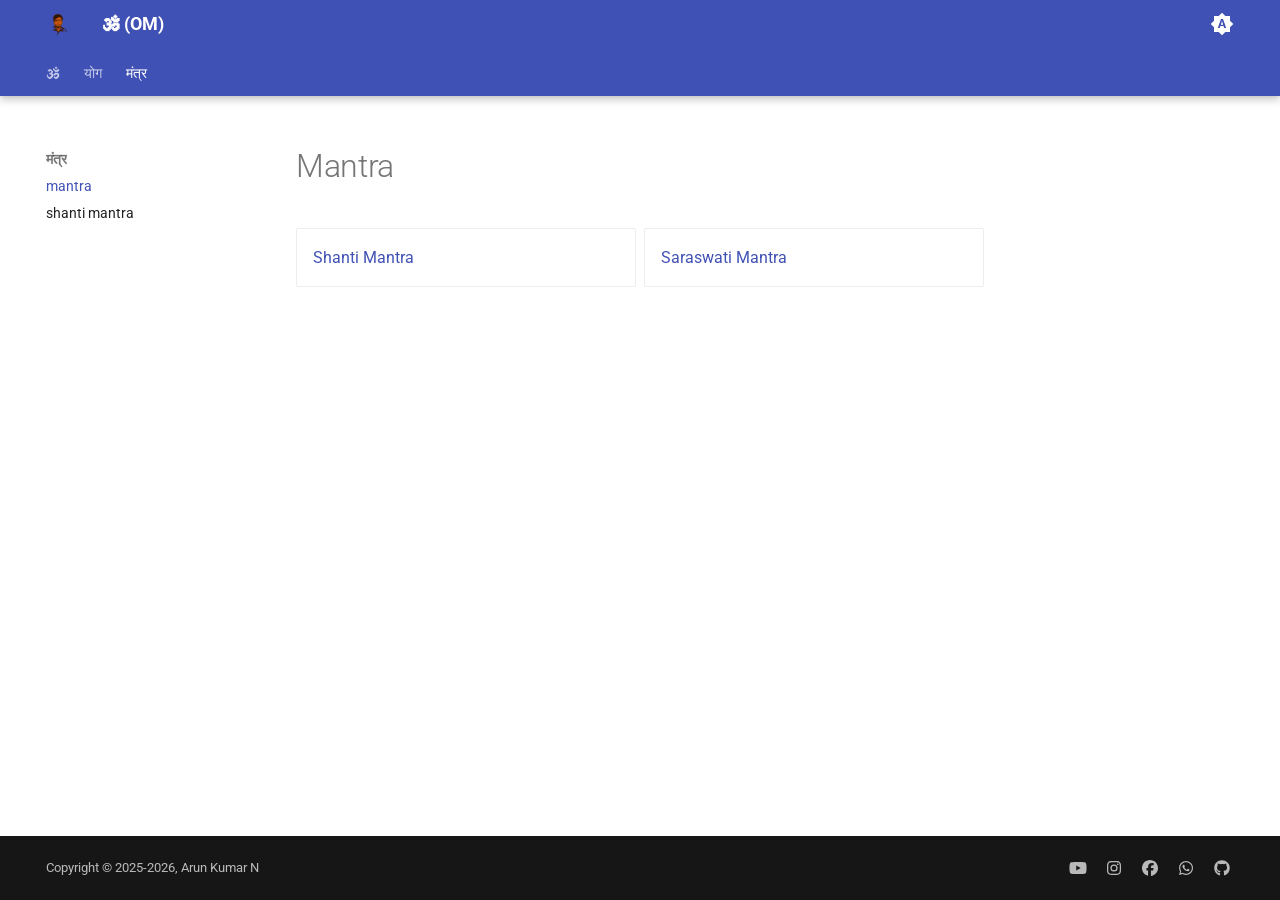
==== mantra/index.html @ 15a78f86 "Deployed cb473a7 with MkDocs version: 1.6.1" ====
<!doctype html>
<html lang="en" class="no-js">
  <head>
    
    <meta charset="utf-8">
    <meta name="viewport" content="width=device-width,initial-scale=1">
    
    
        <meta name="author" content="Arun kumar N">
    
    
        <link rel="canonical" href="https://om.arunkumarn.in/mantra/">
    
    
        <link rel="prev" href="../yoga/patanjali-yoga-sutra/">
    
    
        <link rel="next" href="shanti_mantra/">
    
    
    <link rel="icon" href="../assets/image/favicon.png">

    <meta property="og:type" content="website" />
    
    
    
        <meta property="og:url" content="https://om.arunkumarn.in/mantra/">
    
    <meta property="og:site_name" content="🕉 (OM)" />
    


    <meta name="twitter:card" content="summary" />
    
    
    
    <meta name="twitter:site" content="@arunkumarn_eee" />
    
    <meta name="twitter:creator" content="@arunkumarn_eee" />

    
      
        <title>mantra - 🕉 (OM)</title>
      
    
    
      <link rel="stylesheet" href="../assets/stylesheets/main.ec1eaa64.min.css">
      
        
        <link rel="stylesheet" href="../assets/stylesheets/palette.ab4e12ef.min.css">
      
      


    
    
      
    
    
      
        
        
        <link rel="preconnect" href="https://fonts.gstatic.com" crossorigin>
        <link rel="stylesheet" href="https://fonts.googleapis.com/css?family=Roboto:300,300i,400,400i,700,700i%7CRoboto+Mono:400,400i,700,700i&display=fallback">
        <style>:root{--md-text-font:"Roboto";--md-code-font:"Roboto Mono"}</style>
      
    
    
      <link rel="stylesheet" href="../stylesheets/extra.css">
    
    <script>__md_scope=new URL("..",location),__md_hash=e=>[...e].reduce(((e,_)=>(e<<5)-e+_.charCodeAt(0)),0),__md_get=(e,_=localStorage,t=__md_scope)=>JSON.parse(_.getItem(t.pathname+"."+e)),__md_set=(e,_,t=localStorage,a=__md_scope)=>{try{t.setItem(a.pathname+"."+e,JSON.stringify(_))}catch(e){}}</script>
    
      

    
    
  </head>
  
  
    
    
      
    
    
    
    
    <body dir="ltr" data-md-color-scheme="default" data-md-color-primary="black" data-md-color-accent="amber">
  
    
    <input class="md-toggle" data-md-toggle="drawer" type="checkbox" id="__drawer" autocomplete="off">
    <input class="md-toggle" data-md-toggle="search" type="checkbox" id="__search" autocomplete="off">
    <label class="md-overlay" for="__drawer"></label>
    <div data-md-component="skip">
      
        
        <a href="#mantra" class="md-skip">
          Skip to content
        </a>
      
    </div>
    <div data-md-component="announce">
      
    </div>
    
    
      

  

<header class="md-header md-header--shadow md-header--lifted" data-md-component="header">
  <nav class="md-header__inner md-grid" aria-label="Header">
    <a href=".." title="🕉 (OM)" class="md-header__button md-logo" aria-label="🕉 (OM)" data-md-component="logo">
      
  <img src="../assets/image/favicon.png" alt="logo">

    </a>
    <label class="md-header__button md-icon" for="__drawer">
      
      <svg xmlns="http://www.w3.org/2000/svg" viewBox="0 0 24 24"><path d="M3 6h18v2H3zm0 5h18v2H3zm0 5h18v2H3z"/></svg>
    </label>
    <div class="md-header__title" data-md-component="header-title">
      <div class="md-header__ellipsis">
        <div class="md-header__topic">
          <span class="md-ellipsis">
            🕉 (OM)
          </span>
        </div>
        <div class="md-header__topic" data-md-component="header-topic">
          <span class="md-ellipsis">
            
              mantra
            
          </span>
        </div>
      </div>
    </div>
    
      
        <form class="md-header__option" data-md-component="palette">
  
    
    
    
    <input class="md-option" data-md-color-media="(prefers-color-scheme)" data-md-color-scheme="default" data-md-color-primary="black" data-md-color-accent="amber"  aria-label="Switch to light mode"  type="radio" name="__palette" id="__palette_0">
    
      <label class="md-header__button md-icon" title="Switch to light mode" for="__palette_1" hidden>
        <svg xmlns="http://www.w3.org/2000/svg" viewBox="0 0 24 24"><path d="m14.3 16-.7-2h-3.2l-.7 2H7.8L11 7h2l3.2 9zM20 8.69V4h-4.69L12 .69 8.69 4H4v4.69L.69 12 4 15.31V20h4.69L12 23.31 15.31 20H20v-4.69L23.31 12zm-9.15 3.96h2.3L12 9z"/></svg>
      </label>
    
  
    
    
    
    <input class="md-option" data-md-color-media="(prefers-color-scheme: light)" data-md-color-scheme="default" data-md-color-primary="indigo" data-md-color-accent="deep-orange"  aria-label="Switch to dark mode"  type="radio" name="__palette" id="__palette_1">
    
      <label class="md-header__button md-icon" title="Switch to dark mode" for="__palette_2" hidden>
        <svg xmlns="http://www.w3.org/2000/svg" viewBox="0 0 24 24"><path d="M12 8a4 4 0 0 0-4 4 4 4 0 0 0 4 4 4 4 0 0 0 4-4 4 4 0 0 0-4-4m0 10a6 6 0 0 1-6-6 6 6 0 0 1 6-6 6 6 0 0 1 6 6 6 6 0 0 1-6 6m8-9.31V4h-4.69L12 .69 8.69 4H4v4.69L.69 12 4 15.31V20h4.69L12 23.31 15.31 20H20v-4.69L23.31 12z"/></svg>
      </label>
    
  
    
    
    
    <input class="md-option" data-md-color-media="(prefers-color-scheme: dark)" data-md-color-scheme="slate" data-md-color-primary="black" data-md-color-accent="amber"  aria-label="Switch to system preference"  type="radio" name="__palette" id="__palette_2">
    
      <label class="md-header__button md-icon" title="Switch to system preference" for="__palette_0" hidden>
        <svg xmlns="http://www.w3.org/2000/svg" viewBox="0 0 24 24"><path d="M12 18c-.89 0-1.74-.2-2.5-.55C11.56 16.5 13 14.42 13 12s-1.44-4.5-3.5-5.45C10.26 6.2 11.11 6 12 6a6 6 0 0 1 6 6 6 6 0 0 1-6 6m8-9.31V4h-4.69L12 .69 8.69 4H4v4.69L.69 12 4 15.31V20h4.69L12 23.31 15.31 20H20v-4.69L23.31 12z"/></svg>
      </label>
    
  
</form>
      
    
    
      <script>var palette=__md_get("__palette");if(palette&&palette.color){if("(prefers-color-scheme)"===palette.color.media){var media=matchMedia("(prefers-color-scheme: light)"),input=document.querySelector(media.matches?"[data-md-color-media='(prefers-color-scheme: light)']":"[data-md-color-media='(prefers-color-scheme: dark)']");palette.color.media=input.getAttribute("data-md-color-media"),palette.color.scheme=input.getAttribute("data-md-color-scheme"),palette.color.primary=input.getAttribute("data-md-color-primary"),palette.color.accent=input.getAttribute("data-md-color-accent")}for(var[key,value]of Object.entries(palette.color))document.body.setAttribute("data-md-color-"+key,value)}</script>
    
    
    
    
  </nav>
  
    
      
<nav class="md-tabs" aria-label="Tabs" data-md-component="tabs">
  <div class="md-grid">
    <ul class="md-tabs__list">
      
        
  
  
  
  
    <li class="md-tabs__item">
      <a href=".." class="md-tabs__link">
        
  
  
    
  
  🕉

      </a>
    </li>
  

      
        
  
  
  
  
    
    
      <li class="md-tabs__item">
        <a href="../yoga/" class="md-tabs__link">
          
  
  
  योग

        </a>
      </li>
    
  

      
        
  
  
  
    
  
  
    
    
      <li class="md-tabs__item md-tabs__item--active">
        <a href="./" class="md-tabs__link">
          
  
  
  मंत्र

        </a>
      </li>
    
  

      
    </ul>
  </div>
</nav>
    
  
</header>
    
    <div class="md-container" data-md-component="container">
      
      
        
      
      <main class="md-main" data-md-component="main">
        <div class="md-main__inner md-grid">
          
            
              
              <div class="md-sidebar md-sidebar--primary" data-md-component="sidebar" data-md-type="navigation" >
                <div class="md-sidebar__scrollwrap">
                  <div class="md-sidebar__inner">
                    


  


<nav class="md-nav md-nav--primary md-nav--lifted" aria-label="Navigation" data-md-level="0">
  <label class="md-nav__title" for="__drawer">
    <a href=".." title="🕉 (OM)" class="md-nav__button md-logo" aria-label="🕉 (OM)" data-md-component="logo">
      
  <img src="../assets/image/favicon.png" alt="logo">

    </a>
    🕉 (OM)
  </label>
  
  <ul class="md-nav__list" data-md-scrollfix>
    
      
      
  
  
  
  
    <li class="md-nav__item">
      <a href=".." class="md-nav__link">
        
  
  
  <span class="md-ellipsis">
    
  
    🕉
  

    
  </span>
  
  

      </a>
    </li>
  

    
      
      
  
  
  
  
    
    
    
    
      
      
    
    
    <li class="md-nav__item md-nav__item--nested">
      
        
        
        <input class="md-nav__toggle md-toggle " type="checkbox" id="__nav_2" >
        
          
          <label class="md-nav__link" for="__nav_2" id="__nav_2_label" tabindex="0">
            
  
  
  <span class="md-ellipsis">
    
  
    योग
  

    
  </span>
  
  

            <span class="md-nav__icon md-icon"></span>
          </label>
        
        <nav class="md-nav" data-md-level="1" aria-labelledby="__nav_2_label" aria-expanded="false">
          <label class="md-nav__title" for="__nav_2">
            <span class="md-nav__icon md-icon"></span>
            
  
    योग
  

          </label>
          <ul class="md-nav__list" data-md-scrollfix>
            
              
                
  
  
  
  
    <li class="md-nav__item">
      <a href="../yoga/" class="md-nav__link">
        
  
  
  <span class="md-ellipsis">
    
  
    yoga
  

    
  </span>
  
  

      </a>
    </li>
  

              
            
              
                
  
  
  
  
    <li class="md-nav__item">
      <a href="../yoga/patanjali-yoga-sutra/" class="md-nav__link">
        
  
  
  <span class="md-ellipsis">
    
  
    योगसूत्र
  

    
  </span>
  
  

      </a>
    </li>
  

              
            
          </ul>
        </nav>
      
    </li>
  

    
      
      
  
  
    
  
  
  
    
    
    
    
      
        
        
      
      
    
    
    <li class="md-nav__item md-nav__item--active md-nav__item--section md-nav__item--nested">
      
        
        
        <input class="md-nav__toggle md-toggle " type="checkbox" id="__nav_3" checked>
        
          
          <label class="md-nav__link" for="__nav_3" id="__nav_3_label" tabindex="">
            
  
  
  <span class="md-ellipsis">
    
  
    मंत्र
  

    
  </span>
  
  

            <span class="md-nav__icon md-icon"></span>
          </label>
        
        <nav class="md-nav" data-md-level="1" aria-labelledby="__nav_3_label" aria-expanded="true">
          <label class="md-nav__title" for="__nav_3">
            <span class="md-nav__icon md-icon"></span>
            
  
    मंत्र
  

          </label>
          <ul class="md-nav__list" data-md-scrollfix>
            
              
                
  
  
    
  
  
  
    <li class="md-nav__item md-nav__item--active">
      
      <input class="md-nav__toggle md-toggle" type="checkbox" id="__toc">
      
      
        
      
      
      <a href="./" class="md-nav__link md-nav__link--active">
        
  
  
  <span class="md-ellipsis">
    
  
    mantra
  

    
  </span>
  
  

      </a>
      
    </li>
  

              
            
              
                
  
  
  
  
    <li class="md-nav__item">
      <a href="shanti_mantra/" class="md-nav__link">
        
  
  
  <span class="md-ellipsis">
    
  
    shanti mantra
  

    
  </span>
  
  

      </a>
    </li>
  

              
            
          </ul>
        </nav>
      
    </li>
  

    
  </ul>
</nav>
                  </div>
                </div>
              </div>
            
            
              
              <div class="md-sidebar md-sidebar--secondary" data-md-component="sidebar" data-md-type="toc" >
                <div class="md-sidebar__scrollwrap">
                  <div class="md-sidebar__inner">
                    

<nav class="md-nav md-nav--secondary" aria-label="Table of contents">
  
  
  
    
  
  
</nav>
                  </div>
                </div>
              </div>
            
          
          
            <div class="md-content" data-md-component="content">
              
              <article class="md-content__inner md-typeset">
                
                  



<div><h1 id="mantra">Mantra</h1>
<div class="grid cards">
<ul>
<li><a href="shanti_mantra/">Shanti Mantra</a></li>
<li><a href="">Saraswati Mantra</a></li>
</ul>
</div></div>












                
              </article>
            </div>
          
          
  <script>var tabs=__md_get("__tabs");if(Array.isArray(tabs))e:for(var set of document.querySelectorAll(".tabbed-set")){var labels=set.querySelector(".tabbed-labels");for(var tab of tabs)for(var label of labels.getElementsByTagName("label"))if(label.innerText.trim()===tab){var input=document.getElementById(label.htmlFor);input.checked=!0;continue e}}</script>

<script>var target=document.getElementById(location.hash.slice(1));target&&target.name&&(target.checked=target.name.startsWith("__tabbed_"))</script>
        </div>
        
          <button type="button" class="md-top md-icon" data-md-component="top" hidden>
  
  <svg xmlns="http://www.w3.org/2000/svg" viewBox="0 0 24 24"><path d="M13 20h-2V8l-5.5 5.5-1.42-1.42L12 4.16l7.92 7.92-1.42 1.42L13 8z"/></svg>
  Back to top
</button>
        
      </main>
      
        <footer class="md-footer">
  
  <div class="md-footer-meta md-typeset">
    <div class="md-footer-meta__inner md-grid">
      <div class="md-copyright">
  
    <div class="md-copyright__highlight">
      Copyright &copy; 2025-2026, Arun Kumar N
    </div>
  
  
</div>
      
        
<div class="md-social">
  
    
    
    
    
    <a href="https://www.youtube.com/@AttoDisk?sub_confirmation=1" target="_blank" rel="noopener" title="Atto Disk on youtube" class="md-social__link">
      <svg xmlns="http://www.w3.org/2000/svg" viewBox="0 0 576 512"><!--! Font Awesome Free 7.1.0 by @fontawesome - https://fontawesome.com License - https://fontawesome.com/license/free (Icons: CC BY 4.0, Fonts: SIL OFL 1.1, Code: MIT License) Copyright 2025 Fonticons, Inc.--><path d="M549.7 124.1c-6.2-23.7-24.8-42.3-48.3-48.6C458.9 64 288.1 64 288.1 64S117.3 64 74.7 75.5c-23.5 6.3-42 24.9-48.3 48.6C15 167 15 256.4 15 256.4s0 89.4 11.4 132.3c6.3 23.6 24.8 41.5 48.3 47.8C117.3 448 288.1 448 288.1 448s170.8 0 213.4-11.5c23.5-6.3 42-24.2 48.3-47.8 11.4-42.9 11.4-132.3 11.4-132.3s0-89.4-11.4-132.3zM232.2 337.6V175.2l142.7 81.2z"/></svg>
    </a>
  
    
    
    
    
    <a href="https://instagram.com/aavishkarah" target="_blank" rel="noopener" title="Aavishkarah on Instagram" class="md-social__link">
      <svg xmlns="http://www.w3.org/2000/svg" viewBox="0 0 448 512"><!--! Font Awesome Free 7.1.0 by @fontawesome - https://fontawesome.com License - https://fontawesome.com/license/free (Icons: CC BY 4.0, Fonts: SIL OFL 1.1, Code: MIT License) Copyright 2025 Fonticons, Inc.--><path d="M224.3 141a115 115 0 1 0-.6 230 115 115 0 1 0 .6-230m-.6 40.4a74.6 74.6 0 1 1 .6 149.2 74.6 74.6 0 1 1-.6-149.2m93.4-45.1a26.8 26.8 0 1 1 53.6 0 26.8 26.8 0 1 1-53.6 0m129.7 27.2c-1.7-35.9-9.9-67.7-36.2-93.9-26.2-26.2-58-34.4-93.9-36.2-37-2.1-147.9-2.1-184.9 0-35.8 1.7-67.6 9.9-93.9 36.1s-34.4 58-36.2 93.9c-2.1 37-2.1 147.9 0 184.9 1.7 35.9 9.9 67.7 36.2 93.9s58 34.4 93.9 36.2c37 2.1 147.9 2.1 184.9 0 35.9-1.7 67.7-9.9 93.9-36.2 26.2-26.2 34.4-58 36.2-93.9 2.1-37 2.1-147.8 0-184.8M399 388c-7.8 19.6-22.9 34.7-42.6 42.6-29.5 11.7-99.5 9-132.1 9s-102.7 2.6-132.1-9c-19.6-7.8-34.7-22.9-42.6-42.6-11.7-29.5-9-99.5-9-132.1s-2.6-102.7 9-132.1c7.8-19.6 22.9-34.7 42.6-42.6 29.5-11.7 99.5-9 132.1-9s102.7-2.6 132.1 9c19.6 7.8 34.7 22.9 42.6 42.6 11.7 29.5 9 99.5 9 132.1s2.7 102.7-9 132.1"/></svg>
    </a>
  
    
    
    
    
    <a href="https://facebook.com/people/Aavishkarah/61573021117727" target="_blank" rel="noopener" title="Aavishkarah on Facebook" class="md-social__link">
      <svg xmlns="http://www.w3.org/2000/svg" viewBox="0 0 512 512"><!--! Font Awesome Free 7.1.0 by @fontawesome - https://fontawesome.com License - https://fontawesome.com/license/free (Icons: CC BY 4.0, Fonts: SIL OFL 1.1, Code: MIT License) Copyright 2025 Fonticons, Inc.--><path d="M512 256C512 114.6 397.4 0 256 0S0 114.6 0 256c0 120 82.7 220.8 194.2 248.5V334.2h-52.8V256h52.8v-33.7c0-87.1 39.4-127.5 125-127.5 16.2 0 44.2 3.2 55.7 6.4V172c-6-.6-16.5-1-29.6-1-42 0-58.2 15.9-58.2 57.2V256h83.6l-14.4 78.2H287v175.9C413.8 494.8 512 386.9 512 256"/></svg>
    </a>
  
    
    
    
    
    <a href="https://whatsapp.com/channel/0029Vb5ddY75a24ASH3a4535" target="_blank" rel="noopener" title="Aavishkarah on WhatsApp" class="md-social__link">
      <svg xmlns="http://www.w3.org/2000/svg" viewBox="0 0 448 512"><!--! Font Awesome Free 7.1.0 by @fontawesome - https://fontawesome.com License - https://fontawesome.com/license/free (Icons: CC BY 4.0, Fonts: SIL OFL 1.1, Code: MIT License) Copyright 2025 Fonticons, Inc.--><path d="M380.9 97.1C339 55.1 283.2 32 223.9 32c-122.4 0-222 99.6-222 222 0 39.1 10.2 77.3 29.6 111L0 480l117.7-30.9c32.4 17.7 68.9 27 106.1 27h.1c122.3 0 224.1-99.6 224.1-222 0-59.3-25.2-115-67.1-157m-157 341.6c-33.2 0-65.7-8.9-94-25.7l-6.7-4-69.8 18.3L72 359.2l-4.4-7c-18.5-29.4-28.2-63.3-28.2-98.2 0-101.7 82.8-184.5 184.6-184.5 49.3 0 95.6 19.2 130.4 54.1s56.2 81.2 56.1 130.5c0 101.8-84.9 184.6-186.6 184.6m101.2-138.2c-5.5-2.8-32.8-16.2-37.9-18-5.1-1.9-8.8-2.8-12.5 2.8s-14.3 18-17.6 21.8c-3.2 3.7-6.5 4.2-12 1.4-32.6-16.3-54-29.1-75.5-66-5.7-9.8 5.7-9.1 16.3-30.3 1.8-3.7.9-6.9-.5-9.7s-12.5-30.1-17.1-41.2c-4.5-10.8-9.1-9.3-12.5-9.5-3.2-.2-6.9-.2-10.6-.2s-9.7 1.4-14.8 6.9c-5.1 5.6-19.4 19-19.4 46.3s19.9 53.7 22.6 57.4c2.8 3.7 39.1 59.7 94.8 83.8 35.2 15.2 49 16.5 66.6 13.9 10.7-1.6 32.8-13.4 37.4-26.4s4.6-24.1 3.2-26.4c-1.3-2.5-5-3.9-10.5-6.6"/></svg>
    </a>
  
    
    
    
    
    <a href="https://github.com/aavishkarah" target="_blank" rel="noopener" title="Aavishkarah on Github" class="md-social__link">
      <svg xmlns="http://www.w3.org/2000/svg" viewBox="0 0 512 512"><!--! Font Awesome Free 7.1.0 by @fontawesome - https://fontawesome.com License - https://fontawesome.com/license/free (Icons: CC BY 4.0, Fonts: SIL OFL 1.1, Code: MIT License) Copyright 2025 Fonticons, Inc.--><path d="M173.9 397.4c0 2-2.3 3.6-5.2 3.6-3.3.3-5.6-1.3-5.6-3.6 0-2 2.3-3.6 5.2-3.6 3-.3 5.6 1.3 5.6 3.6m-31.1-4.5c-.7 2 1.3 4.3 4.3 4.9 2.6 1 5.6 0 6.2-2s-1.3-4.3-4.3-5.2c-2.6-.7-5.5.3-6.2 2.3m44.2-1.7c-2.9.7-4.9 2.6-4.6 4.9.3 2 2.9 3.3 5.9 2.6 2.9-.7 4.9-2.6 4.6-4.6-.3-1.9-3-3.2-5.9-2.9M252.8 8C114.1 8 8 113.3 8 252c0 110.9 69.8 205.8 169.5 239.2 12.8 2.3 17.3-5.6 17.3-12.1 0-6.2-.3-40.4-.3-61.4 0 0-70 15-84.7-29.8 0 0-11.4-29.1-27.8-36.6 0 0-22.9-15.7 1.6-15.4 0 0 24.9 2 38.6 25.8 21.9 38.6 58.6 27.5 72.9 20.9 2.3-16 8.8-27.1 16-33.7-55.9-6.2-112.3-14.3-112.3-110.5 0-27.5 7.6-41.3 23.6-58.9-2.6-6.5-11.1-33.3 2.6-67.9 20.9-6.5 69 27 69 27 20-5.6 41.5-8.5 62.8-8.5s42.8 2.9 62.8 8.5c0 0 48.1-33.6 69-27 13.7 34.7 5.2 61.4 2.6 67.9 16 17.7 25.8 31.5 25.8 58.9 0 96.5-58.9 104.2-114.8 110.5 9.2 7.9 17 22.9 17 46.4 0 33.7-.3 75.4-.3 83.6 0 6.5 4.6 14.4 17.3 12.1C436.2 457.8 504 362.9 504 252 504 113.3 391.5 8 252.8 8M105.2 352.9c-1.3 1-1 3.3.7 5.2 1.6 1.6 3.9 2.3 5.2 1 1.3-1 1-3.3-.7-5.2-1.6-1.6-3.9-2.3-5.2-1m-10.8-8.1c-.7 1.3.3 2.9 2.3 3.9 1.6 1 3.6.7 4.3-.7.7-1.3-.3-2.9-2.3-3.9-2-.6-3.6-.3-4.3.7m32.4 35.6c-1.6 1.3-1 4.3 1.3 6.2 2.3 2.3 5.2 2.6 6.5 1 1.3-1.3.7-4.3-1.3-6.2-2.2-2.3-5.2-2.6-6.5-1m-11.4-14.7c-1.6 1-1.6 3.6 0 5.9s4.3 3.3 5.6 2.3c1.6-1.3 1.6-3.9 0-6.2-1.4-2.3-4-3.3-5.6-2"/></svg>
    </a>
  
</div>
      
    </div>
  </div>
</footer>
      
    </div>
    <div class="md-dialog" data-md-component="dialog">
      <div class="md-dialog__inner md-typeset"></div>
    </div>
    
    
    
      
      
      <script id="__config" type="application/json">{"annotate": null, "base": "..", "features": ["navigation.tabs", "navigation.tabs.sticky", "navigation.top", "content.code.copy", "content.footnote.tooltips", "content.tabs.link"], "search": "../assets/javascripts/workers/search.2c215733.min.js", "tags": null, "translations": {"clipboard.copied": "Copied to clipboard", "clipboard.copy": "Copy to clipboard", "search.result.more.one": "1 more on this page", "search.result.more.other": "# more on this page", "search.result.none": "No matching documents", "search.result.one": "1 matching document", "search.result.other": "# matching documents", "search.result.placeholder": "Type to start searching", "search.result.term.missing": "Missing", "select.version": "Select version"}, "version": null}</script>
    
    
      <script src="../assets/javascripts/bundle.d7400e89.min.js"></script>
      
    
  </body>
</html>
---- assets/stylesheets/main.ec1eaa64.min.css ----
@charset "UTF-8";html{-webkit-text-size-adjust:none;-moz-text-size-adjust:none;text-size-adjust:none;box-sizing:border-box}*,:after,:before{box-sizing:inherit}@media (prefers-reduced-motion){*,:after,:before{transition:none!important}}body{margin:0}a,button,input,label{-webkit-tap-highlight-color:transparent}a{color:inherit;text-decoration:none}hr{border:0;box-sizing:initial;display:block;height:.05rem;overflow:visible;padding:0}small{font-size:80%}sub,sup{line-height:1em}img{border-style:none}table{border-collapse:initial;border-spacing:0}td,th{font-weight:400;vertical-align:top}button{background:#0000;border:0;font-family:inherit;font-size:inherit;margin:0;padding:0}input{border:0;outline:none}:root{--md-primary-fg-color:#4051b5;--md-primary-fg-color--light:#5d6cc0;--md-primary-fg-color--dark:#303fa1;--md-primary-bg-color:#fff;--md-primary-bg-color--light:#ffffffb3;--md-accent-fg-color:#526cfe;--md-accent-fg-color--transparent:#526cfe1a;--md-accent-bg-color:#fff;--md-accent-bg-color--light:#ffffffb3}[data-md-color-scheme=default]{color-scheme:light}[data-md-color-scheme=default] img[src$="#gh-dark-mode-only"],[data-md-color-scheme=default] img[src$="#only-dark"]{display:none}:root,[data-md-color-scheme=default]{--md-hue:225deg;--md-default-fg-color:#000000de;--md-default-fg-color--light:#0000008a;--md-default-fg-color--lighter:#00000052;--md-default-fg-color--lightest:#00000012;--md-default-bg-color:#fff;--md-default-bg-color--light:#ffffffb3;--md-default-bg-color--lighter:#ffffff4d;--md-default-bg-color--lightest:#ffffff1f;--md-code-fg-color:#36464e;--md-code-bg-color:#f5f5f5;--md-code-bg-color--light:#f5f5f5b3;--md-code-bg-color--lighter:#f5f5f54d;--md-code-hl-color:#4287ff;--md-code-hl-color--light:#4287ff1a;--md-code-hl-number-color:#d52a2a;--md-code-hl-special-color:#db1457;--md-code-hl-function-color:#a846b9;--md-code-hl-constant-color:#6e59d9;--md-code-hl-keyword-color:#3f6ec6;--md-code-hl-string-color:#1c7d4d;--md-code-hl-name-color:var(--md-code-fg-color);--md-code-hl-operator-color:var(--md-default-fg-color--light);--md-code-hl-punctuation-color:var(--md-default-fg-color--light);--md-code-hl-comment-color:var(--md-default-fg-color--light);--md-code-hl-generic-color:var(--md-default-fg-color--light);--md-code-hl-variable-color:var(--md-default-fg-color--light);--md-typeset-color:var(--md-default-fg-color);--md-typeset-a-color:var(--md-primary-fg-color);--md-typeset-del-color:#f5503d26;--md-typeset-ins-color:#0bd57026;--md-typeset-kbd-color:#fafafa;--md-typeset-kbd-accent-color:#fff;--md-typeset-kbd-border-color:#b8b8b8;--md-typeset-mark-color:#ffff0080;--md-typeset-table-color:#0000001f;--md-typeset-table-color--light:rgba(0,0,0,.035);--md-admonition-fg-color:var(--md-default-fg-color);--md-admonition-bg-color:var(--md-default-bg-color);--md-warning-fg-color:#000000de;--md-warning-bg-color:#ff9;--md-footer-fg-color:#fff;--md-footer-fg-color--light:#ffffffb3;--md-footer-fg-color--lighter:#ffffff73;--md-footer-bg-color:#000000de;--md-footer-bg-color--dark:#00000052;--md-shadow-z1:0 0.2rem 0.5rem #0000000d,0 0 0.05rem #0000001a;--md-shadow-z2:0 0.2rem 0.5rem #0000001a,0 0 0.05rem #00000040;--md-shadow-z3:0 0.2rem 0.5rem #0003,0 0 0.05rem #00000059}.md-icon svg{fill:currentcolor;display:block;height:1.2rem;width:1.2rem}body{-webkit-font-smoothing:antialiased;-moz-osx-font-smoothing:grayscale;--md-text-font-family:var(--md-text-font,_),-apple-system,BlinkMacSystemFont,Helvetica,Arial,sans-serif;--md-code-font-family:var(--md-code-font,_),SFMono-Regular,Consolas,Menlo,monospace}aside,body,input{font-feature-settings:"kern","liga";color:var(--md-typeset-color);font-family:var(--md-text-font-family)}code,kbd,pre{font-feature-settings:"kern";font-family:var(--md-code-font-family)}:root{--md-typeset-table-sort-icon:url('data:image/svg+xml;charset=utf-8,<svg xmlns="http://www.w3.org/2000/svg" viewBox="0 0 24 24"><path d="m18 21-4-4h3V7h-3l4-4 4 4h-3v10h3M2 19v-2h10v2M2 13v-2h7v2M2 7V5h4v2z"/></svg>');--md-typeset-table-sort-icon--asc:url('data:image/svg+xml;charset=utf-8,<svg xmlns="http://www.w3.org/2000/svg" viewBox="0 0 24 24"><path d="M19 17h3l-4 4-4-4h3V3h2M2 17h10v2H2M6 5v2H2V5m0 6h7v2H2z"/></svg>');--md-typeset-table-sort-icon--desc:url('data:image/svg+xml;charset=utf-8,<svg xmlns="http://www.w3.org/2000/svg" viewBox="0 0 24 24"><path d="M19 7h3l-4-4-4 4h3v14h2M2 17h10v2H2M6 5v2H2V5m0 6h7v2H2z"/></svg>')}.md-typeset{-webkit-print-color-adjust:exact;color-adjust:exact;font-size:.8rem;line-height:1.6;overflow-wrap:break-word}@media print{.md-typeset{font-size:.68rem}}.md-typeset blockquote,.md-typeset dl,.md-typeset figure,.md-typeset ol,.md-typeset pre,.md-typeset ul{margin-bottom:1em;margin-top:1em}.md-typeset h1{color:var(--md-default-fg-color--light);font-size:2em;line-height:1.3;margin:0 0 1.25em}.md-typeset h1,.md-typeset h2{font-weight:300;letter-spacing:-.01em}.md-typeset h2{font-size:1.5625em;line-height:1.4;margin:1.6em 0 .64em}.md-typeset h3{font-size:1.25em;font-weight:400;letter-spacing:-.01em;line-height:1.5;margin:1.6em 0 .8em}.md-typeset h2+h3{margin-top:.8em}.md-typeset h4{font-weight:700;letter-spacing:-.01em;margin:1em 0}.md-typeset h5,.md-typeset h6{color:var(--md-default-fg-color--light);font-size:.8em;font-weight:700;letter-spacing:-.01em;margin:1.25em 0}.md-typeset h5{text-transform:uppercase}.md-typeset h5 code{text-transform:none}.md-typeset hr{border-bottom:.05rem solid var(--md-default-fg-color--lightest);display:flow-root;margin:1.5em 0}.md-typeset a{color:var(--md-typeset-a-color);word-break:break-word}.md-typeset a,.md-typeset a:before{transition:color 125ms}.md-typeset a:focus,.md-typeset a:hover{color:var(--md-accent-fg-color)}.md-typeset a:focus code,.md-typeset a:hover code{background-color:var(--md-accent-fg-color--transparent);color:var(--md-accent-fg-color)}.md-typeset a code{color:var(--md-typeset-a-color)}.md-typeset a.focus-visible{outline-color:var(--md-accent-fg-color);outline-offset:.2rem}.md-typeset code,.md-typeset kbd,.md-typeset pre{color:var(--md-code-fg-color);direction:ltr;font-variant-ligatures:none;transition:background-color 125ms}@media print{.md-typeset code,.md-typeset kbd,.md-typeset pre{white-space:pre-wrap}}.md-typeset code{background-color:var(--md-code-bg-color);border-radius:.1rem;-webkit-box-decoration-break:clone;box-decoration-break:clone;font-size:.85em;padding:0 .2941176471em;transition:color 125ms,background-color 125ms;word-break:break-word}.md-typeset code:not(.focus-visible){-webkit-tap-highlight-color:transparent;outline:none}.md-typeset pre{display:flow-root;line-height:1.4;position:relative}.md-typeset pre>code{-webkit-box-decoration-break:slice;box-decoration-break:slice;box-shadow:none;display:block;margin:0;outline-color:var(--md-accent-fg-color);overflow:auto;padding:.7720588235em 1.1764705882em;scrollbar-color:var(--md-default-fg-color--lighter) #0000;scrollbar-width:thin;touch-action:auto;word-break:normal}.md-typeset pre>code:hover{scrollbar-color:var(--md-accent-fg-color) #0000}.md-typeset pre>code::-webkit-scrollbar{height:.2rem;width:.2rem}.md-typeset pre>code::-webkit-scrollbar-thumb{background-color:var(--md-default-fg-color--lighter)}.md-typeset pre>code::-webkit-scrollbar-thumb:hover{background-color:var(--md-accent-fg-color)}.md-typeset kbd{background-color:var(--md-typeset-kbd-color);border-radius:.1rem;box-shadow:0 .1rem 0 .05rem var(--md-typeset-kbd-border-color),0 .1rem 0 var(--md-typeset-kbd-border-color),0 -.1rem .2rem var(--md-typeset-kbd-accent-color) inset;color:var(--md-default-fg-color);display:inline-block;font-size:.75em;padding:0 .6666666667em;vertical-align:text-top;word-break:break-word}.md-typeset mark{background-color:var(--md-typeset-mark-color);-webkit-box-decoration-break:clone;box-decoration-break:clone;color:inherit;word-break:break-word}.md-typeset abbr{cursor:help;text-decoration:none}.md-typeset [data-preview],.md-typeset abbr{border-bottom:.05rem dotted var(--md-default-fg-color--light)}.md-typeset small{opacity:.75}[dir=ltr] .md-typeset sub,[dir=ltr] .md-typeset sup{margin-left:.078125em}[dir=rtl] .md-typeset sub,[dir=rtl] .md-typeset sup{margin-right:.078125em}[dir=ltr] .md-typeset blockquote{padding-left:.6rem}[dir=rtl] .md-typeset blockquote{padding-right:.6rem}[dir=ltr] .md-typeset blockquote{border-left:.2rem solid var(--md-default-fg-color--lighter)}[dir=rtl] .md-typeset blockquote{border-right:.2rem solid var(--md-default-fg-color--lighter)}.md-typeset blockquote{color:var(--md-default-fg-color--light);margin-left:0;margin-right:0}.md-typeset ul{list-style-type:disc}.md-typeset ul[type]{list-style-type:revert-layer}[dir=ltr] .md-typeset ol,[dir=ltr] .md-typeset ul{margin-left:.625em}[dir=rtl] .md-typeset ol,[dir=rtl] .md-typeset ul{margin-right:.625em}.md-typeset ol,.md-typeset ul{padding:0}.md-typeset ol:not([hidden]),.md-typeset ul:not([hidden]){display:flow-root}.md-typeset ol ol,.md-typeset ul ol{list-style-type:lower-alpha}.md-typeset ol ol ol,.md-typeset ul ol ol{list-style-type:lower-roman}.md-typeset ol ol ol ol,.md-typeset ul ol ol ol{list-style-type:upper-alpha}.md-typeset ol ol ol ol ol,.md-typeset ul ol ol ol ol{list-style-type:upper-roman}.md-typeset ol[type],.md-typeset ul[type]{list-style-type:revert-layer}[dir=ltr] .md-typeset ol li,[dir=ltr] .md-typeset ul li{margin-left:1.25em}[dir=rtl] .md-typeset ol li,[dir=rtl] .md-typeset ul li{margin-right:1.25em}.md-typeset ol li,.md-typeset ul li{margin-bottom:.5em}.md-typeset ol li blockquote,.md-typeset ol li p,.md-typeset ul li blockquote,.md-typeset ul li p{margin:.5em 0}.md-typeset ol li:last-child,.md-typeset ul li:last-child{margin-bottom:0}[dir=ltr] .md-typeset ol li ol,[dir=ltr] .md-typeset ol li ul,[dir=ltr] .md-typeset ul li ol,[dir=ltr] .md-typeset ul li ul{margin-left:.625em}[dir=rtl] .md-typeset ol li ol,[dir=rtl] .md-typeset ol li ul,[dir=rtl] .md-typeset ul li ol,[dir=rtl] .md-typeset ul li ul{margin-right:.625em}.md-typeset ol li ol,.md-typeset ol li ul,.md-typeset ul li ol,.md-typeset ul li ul{margin-bottom:.5em;margin-top:.5em}[dir=ltr] .md-typeset dd{margin-left:1.875em}[dir=rtl] .md-typeset dd{margin-right:1.875em}.md-typeset dd{margin-bottom:1.5em;margin-top:1em}.md-typeset img,.md-typeset svg,.md-typeset video{height:auto;max-width:100%}.md-typeset img[align=left]{margin:1em 1em 1em 0}.md-typeset img[align=right]{margin:1em 0 1em 1em}.md-typeset img[align]:only-child{margin-top:0}.md-typeset figure{display:flow-root;margin:1em auto;max-width:100%;text-align:center;width:fit-content}.md-typeset figure img{display:block;margin:0 auto}.md-typeset figcaption{font-style:italic;margin:1em auto;max-width:24rem}.md-typeset iframe{max-width:100%}.md-typeset table:not([class]){background-color:var(--md-default-bg-color);border:.05rem solid var(--md-typeset-table-color);border-radius:.1rem;display:inline-block;font-size:.64rem;max-width:100%;overflow:auto;touch-action:auto}@media print{.md-typeset table:not([class]){display:table}}.md-typeset table:not([class])+*{margin-top:1.5em}.md-typeset table:not([class]) td>:first-child,.md-typeset table:not([class]) th>:first-child{margin-top:0}.md-typeset table:not([class]) td>:last-child,.md-typeset table:not([class]) th>:last-child{margin-bottom:0}.md-typeset table:not([class]) td:not([align]),.md-typeset table:not([class]) th:not([align]){text-align:left}[dir=rtl] .md-typeset table:not([class]) td:not([align]),[dir=rtl] .md-typeset table:not([class]) th:not([align]){text-align:right}.md-typeset table:not([class]) th{font-weight:700;min-width:5rem;padding:.9375em 1.25em;vertical-align:top}.md-typeset table:not([class]) td{border-top:.05rem solid var(--md-typeset-table-color);padding:.9375em 1.25em;vertical-align:top}.md-typeset table:not([class]) tbody tr{transition:background-color 125ms}.md-typeset table:not([class]) tbody tr:hover{background-color:var(--md-typeset-table-color--light);box-shadow:0 .05rem 0 var(--md-default-bg-color) inset}.md-typeset table:not([class]) a{word-break:normal}.md-typeset table th[role=columnheader]{cursor:pointer}[dir=ltr] .md-typeset table th[role=columnheader]:after{margin-left:.5em}[dir=rtl] .md-typeset table th[role=columnheader]:after{margin-right:.5em}.md-typeset table th[role=columnheader]:after{content:"";display:inline-block;height:1.2em;-webkit-mask-image:var(--md-typeset-table-sort-icon);mask-image:var(--md-typeset-table-sort-icon);-webkit-mask-repeat:no-repeat;mask-repeat:no-repeat;-webkit-mask-size:contain;mask-size:contain;transition:background-color 125ms;vertical-align:text-bottom;width:1.2em}.md-typeset table th[role=columnheader]:hover:after{background-color:var(--md-default-fg-color--lighter)}.md-typeset table th[role=columnheader][aria-sort=ascending]:after{background-color:var(--md-default-fg-color--light);-webkit-mask-image:var(--md-typeset-table-sort-icon--asc);mask-image:var(--md-typeset-table-sort-icon--asc)}.md-typeset table th[role=columnheader][aria-sort=descending]:after{background-color:var(--md-default-fg-color--light);-webkit-mask-image:var(--md-typeset-table-sort-icon--desc);mask-image:var(--md-typeset-table-sort-icon--desc)}.md-typeset__scrollwrap{margin:1em -.8rem;overflow-x:auto;touch-action:auto}.md-typeset__table{display:inline-block;margin-bottom:.5em;padding:0 .8rem}@media print{.md-typeset__table{display:block}}html .md-typeset__table table{display:table;margin:0;overflow:hidden;width:100%}@media screen and (max-width:44.984375em){.md-content__inner>pre{margin:1em -.8rem}.md-content__inner>pre code{border-radius:0}}.md-typeset .md-author{border-radius:100%;display:block;flex-shrink:0;height:1.6rem;overflow:hidden;position:relative;transition:color 125ms,transform 125ms;width:1.6rem}.md-typeset .md-author img{display:block}.md-typeset .md-author--more{background:var(--md-default-fg-color--lightest);color:var(--md-default-fg-color--lighter);font-size:.6rem;font-weight:700;line-height:1.6rem;text-align:center}.md-typeset .md-author--long{height:2.4rem;width:2.4rem}.md-typeset a.md-author{transform:scale(1)}.md-typeset a.md-author img{border-radius:100%;filter:grayscale(100%) opacity(75%);transition:filter 125ms}.md-typeset a.md-author:focus,.md-typeset a.md-author:hover{transform:scale(1.1);z-index:1}.md-typeset a.md-author:focus img,.md-typeset a.md-author:hover img{filter:grayscale(0)}.md-banner{background-color:var(--md-footer-bg-color);color:var(--md-footer-fg-color);overflow:auto}@media print{.md-banner{display:none}}.md-banner--warning{background-color:var(--md-warning-bg-color);color:var(--md-warning-fg-color)}.md-banner__inner{font-size:.7rem;margin:.6rem auto;padding:0 .8rem}[dir=ltr] .md-banner__button{float:right}[dir=rtl] .md-banner__button{float:left}.md-banner__button{color:inherit;cursor:pointer;transition:opacity .25s}.no-js .md-banner__button{display:none}.md-banner__button:hover{opacity:.7}html{font-size:125%;height:100%;overflow-x:hidden}@media screen and (min-width:100em){html{font-size:137.5%}}@media screen and (min-width:125em){html{font-size:150%}}body{background-color:var(--md-default-bg-color);display:flex;flex-direction:column;font-size:.5rem;min-height:100%;position:relative;width:100%}@media print{body{display:block}}@media screen and (max-width:59.984375em){body[data-md-scrolllock]{position:fixed}}.md-grid{margin-left:auto;margin-right:auto;max-width:61rem}.md-container{display:flex;flex-direction:column;flex-grow:1}@media print{.md-container{display:block}}.md-main{flex-grow:1}.md-main__inner{display:flex;height:100%;margin-top:1.5rem}.md-ellipsis{overflow:hidden;text-overflow:ellipsis}.md-toggle{display:none}.md-option{height:0;opacity:0;position:absolute;width:0}.md-option:checked+label:not([hidden]){display:block}.md-option.focus-visible+label{outline-color:var(--md-accent-fg-color);outline-style:auto}.md-skip{background-color:var(--md-default-fg-color);border-radius:.1rem;color:var(--md-default-bg-color);font-size:.64rem;margin:.5rem;opacity:0;outline-color:var(--md-accent-fg-color);padding:.3rem .5rem;position:fixed;transform:translateY(.4rem);z-index:-1}.md-skip:focus{opacity:1;transform:translateY(0);transition:transform .25s cubic-bezier(.4,0,.2,1),opacity 175ms 75ms;z-index:10}@page{margin:25mm}:root{--md-clipboard-icon:url('data:image/svg+xml;charset=utf-8,<svg xmlns="http://www.w3.org/2000/svg" viewBox="0 0 24 24"><path d="M19 21H8V7h11m0-2H8a2 2 0 0 0-2 2v14a2 2 0 0 0 2 2h11a2 2 0 0 0 2-2V7a2 2 0 0 0-2-2m-3-4H4a2 2 0 0 0-2 2v14h2V3h12z"/></svg>')}.md-clipboard{border-radius:.1rem;color:var(--md-default-fg-color--lightest);cursor:pointer;height:1.5em;outline-color:var(--md-accent-fg-color);outline-offset:.1rem;transition:color .25s;width:1.5em;z-index:1}@media print{.md-clipboard{display:none}}.md-clipboard:not(.focus-visible){-webkit-tap-highlight-color:transparent;outline:none}:hover>.md-clipboard{color:var(--md-default-fg-color--light)}.md-clipboard:focus,.md-clipboard:hover{color:var(--md-accent-fg-color)}.md-clipboard:after{background-color:currentcolor;content:"";display:block;height:1.125em;margin:0 auto;-webkit-mask-image:var(--md-clipboard-icon);mask-image:var(--md-clipboard-icon);-webkit-mask-position:center;mask-position:center;-webkit-mask-repeat:no-repeat;mask-repeat:no-repeat;-webkit-mask-size:contain;mask-size:contain;width:1.125em}.md-clipboard--inline{cursor:pointer}.md-clipboard--inline code{transition:color .25s,background-color .25s}.md-clipboard--inline:focus code,.md-clipboard--inline:hover code{background-color:var(--md-accent-fg-color--transparent);color:var(--md-accent-fg-color)}:root{--md-code-select-icon:url('data:image/svg+xml;charset=utf-8,<svg xmlns="http://www.w3.org/2000/svg" viewBox="0 0 24 24"><path d="M19 19h-4v2h4c1.1 0 2-.9 2-2v-4h-2m0-12h-4v2h4v4h2V5c0-1.1-.9-2-2-2M5 5h4V3H5c-1.1 0-2 .9-2 2v4h2m0 6H3v4c0 1.1.9 2 2 2h4v-2H5zm2-4h2v2H7zm4 0h2v2h-2zm4 0h2v2h-2zM7 7h2v2H7zm4 0h2v2h-2zm4 0h2v2h-2zm-8 8h2v2H7zm4 0h2v2h-2zm4 0h2v2h-2z"/></svg>');--md-code-copy-icon:url('data:image/svg+xml;charset=utf-8,<svg xmlns="http://www.w3.org/2000/svg" viewBox="0 0 24 24"><path d="M19 21H8V7h11m0-2H8a2 2 0 0 0-2 2v14a2 2 0 0 0 2 2h11a2 2 0 0 0 2-2V7a2 2 0 0 0-2-2m-3-4H4a2 2 0 0 0-2 2v14h2V3h12z"/></svg>')}.md-typeset .md-code__content{display:grid}.md-code__nav{background-color:var(--md-code-bg-color--lighter);border-radius:.1rem;display:flex;gap:.2rem;padding:.2rem;position:absolute;right:.25em;top:.25em;transition:background-color .25s;z-index:1}:hover>.md-code__nav{background-color:var(--md-code-bg-color--light)}.md-code__button{color:var(--md-default-fg-color--lightest);cursor:pointer;display:block;height:1.5em;outline-color:var(--md-accent-fg-color);outline-offset:.1rem;transition:color .25s;width:1.5em}:hover>*>.md-code__button{color:var(--md-default-fg-color--light)}.md-code__button.focus-visible,.md-code__button:hover{color:var(--md-accent-fg-color)}.md-code__button--active{color:var(--md-default-fg-color)!important}.md-code__button:after{background-color:currentcolor;content:"";display:block;height:1.125em;margin:0 auto;-webkit-mask-position:center;mask-position:center;-webkit-mask-repeat:no-repeat;mask-repeat:no-repeat;-webkit-mask-size:contain;mask-size:contain;width:1.125em}.md-code__button[data-md-type=select]:after{-webkit-mask-image:var(--md-code-select-icon);mask-image:var(--md-code-select-icon)}.md-code__button[data-md-type=copy]:after{-webkit-mask-image:var(--md-code-copy-icon);mask-image:var(--md-code-copy-icon)}@keyframes consent{0%{opacity:0;transform:translateY(100%)}to{opacity:1;transform:translateY(0)}}@keyframes overlay{0%{opacity:0}to{opacity:1}}.md-consent__overlay{animation:overlay .25s both;-webkit-backdrop-filter:blur(.1rem);backdrop-filter:blur(.1rem);background-color:#0000008a;height:100%;opacity:1;position:fixed;top:0;width:100%;z-index:5}.md-consent__inner{animation:consent .5s cubic-bezier(.1,.7,.1,1) both;background-color:var(--md-default-bg-color);border:0;border-radius:.1rem;bottom:0;box-shadow:0 0 .2rem #0000001a,0 .2rem .4rem #0003;max-height:100%;overflow:auto;padding:0;position:fixed;width:100%;z-index:5}.md-consent__form{padding:.8rem}.md-consent__settings{display:none;margin:1em 0}input:checked+.md-consent__settings{display:block}.md-consent__controls{margin-bottom:.8rem}.md-typeset .md-consent__controls .md-button{display:inline}@media screen and (max-width:44.984375em){.md-typeset .md-consent__controls .md-button{display:block;margin-top:.4rem;text-align:center;width:100%}}.md-consent label{cursor:pointer}.md-content{flex-grow:1;min-width:0}.md-content__inner{margin:0 .8rem 1.2rem;padding-top:.6rem}@media screen and (min-width:76.25em){[dir=ltr] .md-sidebar--primary:not([hidden])~.md-content>.md-content__inner{margin-left:1.2rem}[dir=ltr] .md-sidebar--secondary:not([hidden])~.md-content>.md-content__inner,[dir=rtl] .md-sidebar--primary:not([hidden])~.md-content>.md-content__inner{margin-right:1.2rem}[dir=rtl] .md-sidebar--secondary:not([hidden])~.md-content>.md-content__inner{margin-left:1.2rem}}.md-content__inner:before{content:"";display:block;height:.4rem}.md-content__inner>:last-child{margin-bottom:0}[dir=ltr] .md-content__button{float:right}[dir=rtl] .md-content__button{float:left}[dir=ltr] .md-content__button{margin-left:.4rem}[dir=rtl] .md-content__button{margin-right:.4rem}.md-content__button{margin:.4rem 0;padding:0}@media print{.md-content__button{display:none}}.md-typeset .md-content__button{color:var(--md-default-fg-color--lighter)}.md-content__button svg{display:inline;vertical-align:top}[dir=rtl] .md-content__button svg{transform:scaleX(-1)}[dir=ltr] .md-dialog{right:.8rem}[dir=rtl] .md-dialog{left:.8rem}.md-dialog{background-color:var(--md-default-fg-color);border-radius:.1rem;bottom:.8rem;box-shadow:var(--md-shadow-z3);min-width:11.1rem;opacity:0;padding:.4rem .6rem;pointer-events:none;position:fixed;transform:translateY(100%);transition:transform 0ms .4s,opacity .4s;z-index:4}@media print{.md-dialog{display:none}}.md-dialog--active{opacity:1;pointer-events:auto;transform:translateY(0);transition:transform .4s cubic-bezier(.075,.85,.175,1),opacity .4s}.md-dialog__inner{color:var(--md-default-bg-color);font-size:.7rem}.md-feedback{margin:2em 0 1em;text-align:center}.md-feedback fieldset{border:none;margin:0;padding:0}.md-feedback__title{font-weight:700;margin:1em auto}.md-feedback__inner{position:relative}.md-feedback__list{display:flex;flex-wrap:wrap;place-content:baseline center;position:relative}.md-feedback__list:hover .md-icon:not(:disabled){color:var(--md-default-fg-color--lighter)}:disabled .md-feedback__list{min-height:1.8rem}.md-feedback__icon{color:var(--md-default-fg-color--light);cursor:pointer;flex-shrink:0;margin:0 .1rem;transition:color 125ms}.md-feedback__icon:not(:disabled).md-icon:hover{color:var(--md-accent-fg-color)}.md-feedback__icon:disabled{color:var(--md-default-fg-color--lightest);pointer-events:none}.md-feedback__note{opacity:0;position:relative;transform:translateY(.4rem);transition:transform .4s cubic-bezier(.1,.7,.1,1),opacity .15s}.md-feedback__note>*{margin:0 auto;max-width:16rem}:disabled .md-feedback__note{opacity:1;transform:translateY(0)}@media print{.md-feedback{display:none}}.md-footer{background-color:var(--md-footer-bg-color);color:var(--md-footer-fg-color)}@media print{.md-footer{display:none}}.md-footer__inner{justify-content:space-between;overflow:auto;padding:.2rem}.md-footer__inner:not([hidden]){display:flex}.md-footer__link{align-items:end;display:flex;flex-grow:0.01;margin-bottom:.4rem;margin-top:1rem;max-width:100%;outline-color:var(--md-accent-fg-color);overflow:hidden;transition:opacity .25s}.md-footer__link:focus,.md-footer__link:hover{opacity:.7}[dir=rtl] .md-footer__link svg{transform:scaleX(-1)}@media screen and (max-width:44.984375em){.md-footer__link--prev{flex-shrink:0}.md-footer__link--prev .md-footer__title{display:none}}[dir=ltr] .md-footer__link--next{margin-left:auto}[dir=rtl] .md-footer__link--next{margin-right:auto}.md-footer__link--next{text-align:right}[dir=rtl] .md-footer__link--next{text-align:left}.md-footer__title{flex-grow:1;font-size:.9rem;margin-bottom:.7rem;max-width:calc(100% - 2.4rem);padding:0 1rem;white-space:nowrap}.md-footer__button{margin:.2rem;padding:.4rem}.md-footer__direction{font-size:.64rem;opacity:.7}.md-footer-meta{background-color:var(--md-footer-bg-color--dark)}.md-footer-meta__inner{display:flex;flex-wrap:wrap;justify-content:space-between;padding:.2rem}html .md-footer-meta.md-typeset a{color:var(--md-footer-fg-color--light)}html .md-footer-meta.md-typeset a:focus,html .md-footer-meta.md-typeset a:hover{color:var(--md-footer-fg-color)}.md-copyright{color:var(--md-footer-fg-color--lighter);font-size:.64rem;margin:auto .6rem;padding:.4rem 0;width:100%}@media screen and (min-width:45em){.md-copyright{width:auto}}.md-copyright__highlight{color:var(--md-footer-fg-color--light)}.md-social{display:inline-flex;gap:.2rem;margin:0 .4rem;padding:.2rem 0 .6rem}@media screen and (min-width:45em){.md-social{padding:.6rem 0}}.md-social__link{display:inline-block;height:1.6rem;text-align:center;width:1.6rem}.md-social__link:before{line-height:1.9}.md-social__link svg{fill:currentcolor;max-height:.8rem;vertical-align:-25%}.md-typeset .md-button{border:.1rem solid;border-radius:.1rem;color:var(--md-primary-fg-color);cursor:pointer;display:inline-block;font-weight:700;padding:.625em 2em;transition:color 125ms,background-color 125ms,border-color 125ms}.md-typeset .md-button--primary{background-color:var(--md-primary-fg-color);border-color:var(--md-primary-fg-color);color:var(--md-primary-bg-color)}.md-typeset .md-button:focus,.md-typeset .md-button:hover{background-color:var(--md-accent-fg-color);border-color:var(--md-accent-fg-color);color:var(--md-accent-bg-color)}[dir=ltr] .md-typeset .md-input{border-top-left-radius:.1rem}[dir=ltr] .md-typeset .md-input,[dir=rtl] .md-typeset .md-input{border-top-right-radius:.1rem}[dir=rtl] .md-typeset .md-input{border-top-left-radius:.1rem}.md-typeset .md-input{border-bottom:.1rem solid var(--md-default-fg-color--lighter);box-shadow:var(--md-shadow-z1);font-size:.8rem;height:1.8rem;padding:0 .6rem;transition:border .25s,box-shadow .25s}.md-typeset .md-input:focus,.md-typeset .md-input:hover{border-bottom-color:var(--md-accent-fg-color);box-shadow:var(--md-shadow-z2)}.md-typeset .md-input--stretch{width:100%}.md-header{background-color:var(--md-primary-fg-color);box-shadow:0 0 .2rem #0000,0 .2rem .4rem #0000;color:var(--md-primary-bg-color);display:block;left:0;position:sticky;right:0;top:0;z-index:4}@media print{.md-header{display:none}}.md-header[hidden]{transform:translateY(-100%);transition:transform .25s cubic-bezier(.8,0,.6,1),box-shadow .25s}.md-header--shadow{box-shadow:0 0 .2rem #0000001a,0 .2rem .4rem #0003;transition:transform .25s cubic-bezier(.1,.7,.1,1),box-shadow .25s}.md-header__inner{align-items:center;display:flex;padding:0 .2rem}.md-header__button{color:currentcolor;cursor:pointer;margin:.2rem;outline-color:var(--md-accent-fg-color);padding:.4rem;position:relative;transition:opacity .25s;vertical-align:middle;z-index:1}.md-header__button:hover{opacity:.7}.md-header__button:not([hidden]){display:inline-block}.md-header__button:not(.focus-visible){-webkit-tap-highlight-color:transparent;outline:none}.md-header__button.md-logo{margin:.2rem;padding:.4rem}@media screen and (max-width:76.234375em){.md-header__button.md-logo{display:none}}.md-header__button.md-logo img,.md-header__button.md-logo svg{fill:currentcolor;display:block;height:1.2rem;width:auto}@media screen and (min-width:60em){.md-header__button[for=__search]{display:none}}.no-js .md-header__button[for=__search]{display:none}[dir=rtl] .md-header__button[for=__search] svg{transform:scaleX(-1)}@media screen and (min-width:76.25em){.md-header__button[for=__drawer]{display:none}}.md-header__topic{display:flex;max-width:100%;position:absolute;transition:transform .4s cubic-bezier(.1,.7,.1,1),opacity .15s;white-space:nowrap}.md-header__topic+.md-header__topic{opacity:0;pointer-events:none;transform:translateX(1.25rem);transition:transform .4s cubic-bezier(1,.7,.1,.1),opacity .15s;z-index:-1}[dir=rtl] .md-header__topic+.md-header__topic{transform:translateX(-1.25rem)}.md-header__topic:first-child{font-weight:700}[dir=ltr] .md-header__title{margin-left:1rem;margin-right:.4rem}[dir=rtl] .md-header__title{margin-left:.4rem;margin-right:1rem}.md-header__title{flex-grow:1;font-size:.9rem;height:2.4rem;line-height:2.4rem}.md-header__title--active .md-header__topic{opacity:0;pointer-events:none;transform:translateX(-1.25rem);transition:transform .4s cubic-bezier(1,.7,.1,.1),opacity .15s;z-index:-1}[dir=rtl] .md-header__title--active .md-header__topic{transform:translateX(1.25rem)}.md-header__title--active .md-header__topic+.md-header__topic{opacity:1;pointer-events:auto;transform:translateX(0);transition:transform .4s cubic-bezier(.1,.7,.1,1),opacity .15s;z-index:0}.md-header__title>.md-header__ellipsis{height:100%;position:relative;width:100%}.md-header__option{display:flex;flex-shrink:0;max-width:100%;transition:max-width 0ms .25s,opacity .25s .25s;white-space:nowrap}[data-md-toggle=search]:checked~.md-header .md-header__option{max-width:0;opacity:0;transition:max-width 0ms,opacity 0ms}.md-header__option>input{bottom:0}.md-header__source{display:none}@media screen and (min-width:60em){[dir=ltr] .md-header__source{margin-left:1rem}[dir=rtl] .md-header__source{margin-right:1rem}.md-header__source{display:block;max-width:11.7rem;width:11.7rem}}@media screen and (min-width:76.25em){[dir=ltr] .md-header__source{margin-left:1.4rem}[dir=rtl] .md-header__source{margin-right:1.4rem}}.md-meta{color:var(--md-default-fg-color--light);font-size:.7rem;line-height:1.3}.md-meta__list{display:inline-flex;flex-wrap:wrap;list-style:none;margin:0;padding:0}.md-meta__item:not(:last-child):after{content:"·";margin-left:.2rem;margin-right:.2rem}.md-meta__link{color:var(--md-typeset-a-color)}.md-meta__link:focus,.md-meta__link:hover{color:var(--md-accent-fg-color)}.md-draft{background-color:#ff1744;border-radius:.125em;color:#fff;display:inline-block;font-weight:700;padding-left:.5714285714em;padding-right:.5714285714em}:root{--md-nav-icon--prev:url('data:image/svg+xml;charset=utf-8,<svg xmlns="http://www.w3.org/2000/svg" viewBox="0 0 24 24"><path d="M20 11v2H8l5.5 5.5-1.42 1.42L4.16 12l7.92-7.92L13.5 5.5 8 11z"/></svg>');--md-nav-icon--next:url('data:image/svg+xml;charset=utf-8,<svg xmlns="http://www.w3.org/2000/svg" viewBox="0 0 24 24"><path d="M8.59 16.58 13.17 12 8.59 7.41 10 6l6 6-6 6z"/></svg>');--md-toc-icon:url('data:image/svg+xml;charset=utf-8,<svg xmlns="http://www.w3.org/2000/svg" viewBox="0 0 24 24"><path d="M3 9h14V7H3zm0 4h14v-2H3zm0 4h14v-2H3zm16 0h2v-2h-2zm0-10v2h2V7zm0 6h2v-2h-2z"/></svg>')}.md-nav{font-size:.7rem;line-height:1.3}.md-nav__title{color:var(--md-default-fg-color--light);display:block;font-weight:700;overflow:hidden;padding:0 .6rem;text-overflow:ellipsis}.md-nav__title .md-nav__button{display:none}.md-nav__title .md-nav__button img{height:100%;width:auto}.md-nav__title .md-nav__button.md-logo img,.md-nav__title .md-nav__button.md-logo svg{fill:currentcolor;display:block;height:2.4rem;max-width:100%;object-fit:contain;width:auto}.md-nav__list{list-style:none;margin:0;padding:0}.md-nav__link{align-items:flex-start;display:flex;gap:.4rem;margin-top:.625em;scroll-snap-align:start;transition:color 125ms}.md-nav__link--passed,.md-nav__link--passed code{color:var(--md-default-fg-color--light)}.md-nav__item .md-nav__link--active,.md-nav__item .md-nav__link--active code{color:var(--md-typeset-a-color)}.md-nav__link .md-ellipsis{position:relative}.md-nav__link .md-ellipsis code{word-break:normal}[dir=ltr] .md-nav__link .md-icon:last-child{margin-left:auto}[dir=rtl] .md-nav__link .md-icon:last-child{margin-right:auto}.md-nav__link .md-typeset{font-size:.7rem;line-height:1.3}.md-nav__link svg{fill:currentcolor;flex-shrink:0;height:1.3em;position:relative}.md-nav__link[for]:focus,.md-nav__link[for]:hover,.md-nav__link[href]:focus,.md-nav__link[href]:hover{color:var(--md-accent-fg-color);cursor:pointer}.md-nav__link[for]:focus code,.md-nav__link[for]:hover code,.md-nav__link[href]:focus code,.md-nav__link[href]:hover code{background-color:var(--md-accent-fg-color--transparent);color:var(--md-accent-fg-color)}.md-nav__link.focus-visible{outline-color:var(--md-accent-fg-color);outline-offset:.2rem}.md-nav--primary .md-nav__link[for=__toc]{display:none}.md-nav--primary .md-nav__link[for=__toc] .md-icon:after{background-color:currentcolor;display:block;height:100%;-webkit-mask-image:var(--md-toc-icon);mask-image:var(--md-toc-icon);width:100%}.md-nav--primary .md-nav__link[for=__toc]~.md-nav{display:none}.md-nav__container>.md-nav__link{margin-top:0}.md-nav__container>.md-nav__link:first-child{flex-grow:1;min-width:0}.md-nav__icon{flex-shrink:0}.md-nav__source{display:none}@media screen and (max-width:76.234375em){.md-nav--primary,.md-nav--primary .md-nav{background-color:var(--md-default-bg-color);display:flex;flex-direction:column;height:100%;left:0;position:absolute;right:0;top:0;z-index:1}.md-nav--primary .md-nav__item,.md-nav--primary .md-nav__title{font-size:.8rem;line-height:1.5}.md-nav--primary .md-nav__title{background-color:var(--md-default-fg-color--lightest);color:var(--md-default-fg-color--light);cursor:pointer;height:5.6rem;line-height:2.4rem;padding:3rem .8rem .2rem;position:relative;white-space:nowrap}[dir=ltr] .md-nav--primary .md-nav__title .md-nav__icon{left:.4rem}[dir=rtl] .md-nav--primary .md-nav__title .md-nav__icon{right:.4rem}.md-nav--primary .md-nav__title .md-nav__icon{display:block;height:1.2rem;margin:.2rem;position:absolute;top:.4rem;width:1.2rem}.md-nav--primary .md-nav__title .md-nav__icon:after{background-color:currentcolor;content:"";display:block;height:100%;-webkit-mask-image:var(--md-nav-icon--prev);mask-image:var(--md-nav-icon--prev);-webkit-mask-position:center;mask-position:center;-webkit-mask-repeat:no-repeat;mask-repeat:no-repeat;-webkit-mask-size:contain;mask-size:contain;width:100%}.md-nav--primary .md-nav__title~.md-nav__list{background-color:var(--md-default-bg-color);box-shadow:0 .05rem 0 var(--md-default-fg-color--lightest) inset;overflow-y:auto;scroll-snap-type:y mandatory;touch-action:pan-y}.md-nav--primary .md-nav__title~.md-nav__list>:first-child{border-top:0}.md-nav--primary .md-nav__title[for=__drawer]{background-color:var(--md-primary-fg-color);color:var(--md-primary-bg-color);font-weight:700}.md-nav--primary .md-nav__title .md-logo{display:block;left:.2rem;margin:.2rem;padding:.4rem;position:absolute;right:.2rem;top:.2rem}.md-nav--primary .md-nav__list{flex:1}.md-nav--primary .md-nav__item{border-top:.05rem solid var(--md-default-fg-color--lightest)}.md-nav--primary .md-nav__item--active>.md-nav__link{color:var(--md-typeset-a-color)}.md-nav--primary .md-nav__item--active>.md-nav__link:focus,.md-nav--primary .md-nav__item--active>.md-nav__link:hover{color:var(--md-accent-fg-color)}.md-nav--primary .md-nav__link{margin-top:0;padding:.6rem .8rem}.md-nav--primary .md-nav__link svg{margin-top:.1em}.md-nav--primary .md-nav__link>.md-nav__link{padding:0}[dir=ltr] .md-nav--primary .md-nav__link .md-nav__icon{margin-right:-.2rem}[dir=rtl] .md-nav--primary .md-nav__link .md-nav__icon{margin-left:-.2rem}.md-nav--primary .md-nav__link .md-nav__icon{font-size:1.2rem;height:1.2rem;width:1.2rem}.md-nav--primary .md-nav__link .md-nav__icon:after{background-color:currentcolor;content:"";display:block;height:100%;-webkit-mask-image:var(--md-nav-icon--next);mask-image:var(--md-nav-icon--next);-webkit-mask-position:center;mask-position:center;-webkit-mask-repeat:no-repeat;mask-repeat:no-repeat;-webkit-mask-size:contain;mask-size:contain;width:100%}[dir=rtl] .md-nav--primary .md-nav__icon:after{transform:scale(-1)}.md-nav--primary .md-nav--secondary .md-nav{background-color:initial;position:static}[dir=ltr] .md-nav--primary .md-nav--secondary .md-nav .md-nav__link{padding-left:1.4rem}[dir=rtl] .md-nav--primary .md-nav--secondary .md-nav .md-nav__link{padding-right:1.4rem}[dir=ltr] .md-nav--primary .md-nav--secondary .md-nav .md-nav .md-nav__link{padding-left:2rem}[dir=rtl] .md-nav--primary .md-nav--secondary .md-nav .md-nav .md-nav__link{padding-right:2rem}[dir=ltr] .md-nav--primary .md-nav--secondary .md-nav .md-nav .md-nav .md-nav__link{padding-left:2.6rem}[dir=rtl] .md-nav--primary .md-nav--secondary .md-nav .md-nav .md-nav .md-nav__link{padding-right:2.6rem}[dir=ltr] .md-nav--primary .md-nav--secondary .md-nav .md-nav .md-nav .md-nav .md-nav__link{padding-left:3.2rem}[dir=rtl] .md-nav--primary .md-nav--secondary .md-nav .md-nav .md-nav .md-nav .md-nav__link{padding-right:3.2rem}.md-nav--secondary{background-color:initial}.md-nav__toggle~.md-nav{display:flex;opacity:0;transform:translateX(100%);transition:transform .25s cubic-bezier(.8,0,.6,1),opacity 125ms 50ms}[dir=rtl] .md-nav__toggle~.md-nav{transform:translateX(-100%)}.md-nav__toggle:checked~.md-nav{opacity:1;transform:translateX(0);transition:transform .25s cubic-bezier(.4,0,.2,1),opacity 125ms 125ms}.md-nav__toggle:checked~.md-nav>.md-nav__list{backface-visibility:hidden}}@media screen and (max-width:59.984375em){.md-nav--primary .md-nav__link[for=__toc]{display:flex}.md-nav--primary .md-nav__link[for=__toc] .md-icon:after{content:""}.md-nav--primary .md-nav__link[for=__toc]+.md-nav__link{display:none}.md-nav--primary .md-nav__link[for=__toc]~.md-nav{display:flex}.md-nav__source{background-color:var(--md-primary-fg-color--dark);color:var(--md-primary-bg-color);display:block;padding:0 .2rem}}@media screen and (min-width:60em) and (max-width:76.234375em){.md-nav--integrated .md-nav__link[for=__toc]{display:flex}.md-nav--integrated .md-nav__link[for=__toc] .md-icon:after{content:""}.md-nav--integrated .md-nav__link[for=__toc]+.md-nav__link{display:none}.md-nav--integrated .md-nav__link[for=__toc]~.md-nav{display:flex}}@media screen and (min-width:60em){.md-nav{margin-bottom:-.4rem}.md-nav--secondary .md-nav__title{background:var(--md-default-bg-color);box-shadow:0 0 .4rem .4rem var(--md-default-bg-color);position:sticky;top:0;z-index:1}.md-nav--secondary .md-nav__title[for=__toc]{scroll-snap-align:start}.md-nav--secondary .md-nav__title .md-nav__icon{display:none}[dir=ltr] .md-nav--secondary .md-nav__list{padding-left:.6rem}[dir=rtl] .md-nav--secondary .md-nav__list{padding-right:.6rem}.md-nav--secondary .md-nav__list{padding-bottom:.4rem}[dir=ltr] .md-nav--secondary .md-nav__item>.md-nav__link{margin-right:.4rem}[dir=rtl] .md-nav--secondary .md-nav__item>.md-nav__link{margin-left:.4rem}}@media screen and (min-width:76.25em){.md-nav{margin-bottom:-.4rem;transition:max-height .25s cubic-bezier(.86,0,.07,1)}.md-nav--primary .md-nav__title{background:var(--md-default-bg-color);box-shadow:0 0 .4rem .4rem var(--md-default-bg-color);position:sticky;top:0;z-index:1}.md-nav--primary .md-nav__title[for=__drawer]{scroll-snap-align:start}.md-nav--primary .md-nav__title .md-nav__icon{display:none}[dir=ltr] .md-nav--primary .md-nav__list{padding-left:.6rem}[dir=rtl] .md-nav--primary .md-nav__list{padding-right:.6rem}.md-nav--primary .md-nav__list{padding-bottom:.4rem}[dir=ltr] .md-nav--primary .md-nav__item>.md-nav__link{margin-right:.4rem}[dir=rtl] .md-nav--primary .md-nav__item>.md-nav__link{margin-left:.4rem}.md-nav__toggle~.md-nav{display:grid;grid-template-rows:minmax(.4rem,0fr);opacity:0;transition:grid-template-rows .25s cubic-bezier(.86,0,.07,1),opacity .25s,visibility 0ms .25s;visibility:collapse}.md-nav__toggle~.md-nav>.md-nav__list{overflow:hidden}.md-nav__toggle.md-toggle--indeterminate~.md-nav,.md-nav__toggle:checked~.md-nav{grid-template-rows:minmax(.4rem,1fr);opacity:1;transition:grid-template-rows .25s cubic-bezier(.86,0,.07,1),opacity .15s .1s,visibility 0ms;visibility:visible}.md-nav__toggle.md-toggle--indeterminate~.md-nav{transition:none}.md-nav__item--nested>.md-nav>.md-nav__title{display:none}.md-nav__item--section{display:block;margin:1.25em 0}.md-nav__item--section:last-child{margin-bottom:0}.md-nav__item--section>.md-nav__link{font-weight:700}.md-nav__item--section>.md-nav__link[for]{color:var(--md-default-fg-color--light)}.md-nav__item--section>.md-nav__link:not(.md-nav__container){pointer-events:none}.md-nav__item--section>.md-nav__link .md-icon,.md-nav__item--section>.md-nav__link>[for]{display:none}[dir=ltr] .md-nav__item--section>.md-nav{margin-left:-.6rem}[dir=rtl] .md-nav__item--section>.md-nav{margin-right:-.6rem}.md-nav__item--section>.md-nav{display:block;opacity:1;visibility:visible}.md-nav__item--section>.md-nav>.md-nav__list>.md-nav__item{padding:0}.md-nav__icon{border-radius:100%;height:.9rem;transition:background-color .25s;width:.9rem}.md-nav__icon:hover{background-color:var(--md-accent-fg-color--transparent)}.md-nav__icon:after{background-color:currentcolor;border-radius:100%;content:"";display:inline-block;height:100%;-webkit-mask-image:var(--md-nav-icon--next);mask-image:var(--md-nav-icon--next);-webkit-mask-position:center;mask-position:center;-webkit-mask-repeat:no-repeat;mask-repeat:no-repeat;-webkit-mask-size:contain;mask-size:contain;transition:transform .25s;vertical-align:-.1rem;width:100%}[dir=rtl] .md-nav__icon:after{transform:rotate(180deg)}.md-nav__item--nested .md-nav__toggle:checked~.md-nav__link .md-nav__icon:after,.md-nav__item--nested .md-toggle--indeterminate~.md-nav__link .md-nav__icon:after{transform:rotate(90deg)}.md-nav--lifted>.md-nav__list>.md-nav__item,.md-nav--lifted>.md-nav__title{display:none}.md-nav--lifted>.md-nav__list>.md-nav__item--active{display:block}.md-nav--lifted>.md-nav__list>.md-nav__item--active>.md-nav__link{background:var(--md-default-bg-color);box-shadow:0 0 .4rem .4rem var(--md-default-bg-color);margin-top:0;position:sticky;top:0;z-index:1}.md-nav--lifted>.md-nav__list>.md-nav__item--active>.md-nav__link:not(.md-nav__container){pointer-events:none}.md-nav--lifted>.md-nav__list>.md-nav__item--active.md-nav__item--section{margin:0}[dir=ltr] .md-nav--lifted>.md-nav__list>.md-nav__item>.md-nav:not(.md-nav--secondary){margin-left:-.6rem}[dir=rtl] .md-nav--lifted>.md-nav__list>.md-nav__item>.md-nav:not(.md-nav--secondary){margin-right:-.6rem}.md-nav--lifted>.md-nav__list>.md-nav__item>[for]{color:var(--md-default-fg-color--light)}.md-nav--lifted .md-nav[data-md-level="1"]{grid-template-rows:minmax(.4rem,1fr);opacity:1;visibility:visible}[dir=ltr] .md-nav--integrated>.md-nav__list>.md-nav__item--active .md-nav--secondary{border-left:.05rem solid var(--md-primary-fg-color)}[dir=rtl] .md-nav--integrated>.md-nav__list>.md-nav__item--active .md-nav--secondary{border-right:.05rem solid var(--md-primary-fg-color)}.md-nav--integrated>.md-nav__list>.md-nav__item--active .md-nav--secondary{display:block;margin-bottom:1.25em;opacity:1;visibility:visible}.md-nav--integrated>.md-nav__list>.md-nav__item--active .md-nav--secondary>.md-nav__list{overflow:visible;padding-bottom:0}.md-nav--integrated>.md-nav__list>.md-nav__item--active .md-nav--secondary>.md-nav__title{display:none}}.md-pagination{font-size:.8rem;font-weight:700;gap:.4rem}.md-pagination,.md-pagination>*{align-items:center;display:flex;justify-content:center}.md-pagination>*{border-radius:.2rem;height:1.8rem;min-width:1.8rem;text-align:center}.md-pagination__current{background-color:var(--md-default-fg-color--lightest);color:var(--md-default-fg-color--light)}.md-pagination__link{transition:color 125ms,background-color 125ms}.md-pagination__link:focus,.md-pagination__link:hover{background-color:var(--md-accent-fg-color--transparent);color:var(--md-accent-fg-color)}.md-pagination__link:focus svg,.md-pagination__link:hover svg{color:var(--md-accent-fg-color)}.md-pagination__link.focus-visible{outline-color:var(--md-accent-fg-color);outline-offset:.2rem}.md-pagination__link svg{fill:currentcolor;color:var(--md-default-fg-color--lighter);display:block;max-height:100%;width:1.2rem}:root{--md-path-icon:url('data:image/svg+xml;charset=utf-8,<svg xmlns="http://www.w3.org/2000/svg" viewBox="0 0 24 24"><path d="M8.59 16.58 13.17 12 8.59 7.41 10 6l6 6-6 6z"/></svg>')}.md-path{font-size:.7rem;margin:0 .8rem;overflow:auto;padding-top:1.2rem}.md-path:not([hidden]){display:block}@media screen and (min-width:76.25em){.md-path{margin:0 1.2rem}}.md-path__list{align-items:center;display:flex;gap:.2rem;list-style:none;margin:0;padding:0}.md-path__item:not(:first-child){display:inline-flex;gap:.2rem;white-space:nowrap}.md-path__item:not(:first-child):before{background-color:var(--md-default-fg-color--lighter);content:"";display:inline;height:.8rem;-webkit-mask-image:var(--md-path-icon);mask-image:var(--md-path-icon);width:.8rem}.md-path__link{align-items:center;color:var(--md-default-fg-color--light);display:flex}.md-path__link:focus,.md-path__link:hover{color:var(--md-accent-fg-color)}:root{--md-post-pin-icon:url('data:image/svg+xml;charset=utf-8,<svg xmlns="http://www.w3.org/2000/svg" viewBox="0 0 24 24"><path d="M16 12V4h1V2H7v2h1v8l-2 2v2h5.2v6h1.6v-6H18v-2z"/></svg>')}.md-post__back{border-bottom:.05rem solid var(--md-default-fg-color--lightest);margin-bottom:1.2rem;padding-bottom:1.2rem}@media screen and (max-width:76.234375em){.md-post__back{display:none}}[dir=rtl] .md-post__back svg{transform:scaleX(-1)}.md-post__authors{display:flex;flex-direction:column;gap:.6rem;margin:0 .6rem 1.2rem}.md-post .md-post__meta a{transition:color 125ms}.md-post .md-post__meta a:focus,.md-post .md-post__meta a:hover{color:var(--md-accent-fg-color)}.md-post__title{color:var(--md-default-fg-color--light);font-weight:700}.md-post--excerpt{margin-bottom:3.2rem}.md-post--excerpt .md-post__header{align-items:center;display:flex;gap:.6rem;min-height:1.6rem}.md-post--excerpt .md-post__authors{align-items:center;display:inline-flex;flex-direction:row;gap:.2rem;margin:0;min-height:2.4rem}[dir=ltr] .md-post--excerpt .md-post__meta .md-meta__list{margin-right:.4rem}[dir=rtl] .md-post--excerpt .md-post__meta .md-meta__list{margin-left:.4rem}.md-post--excerpt .md-post__content>:first-child{--md-scroll-margin:6rem;margin-top:0}.md-post>.md-nav--secondary{margin:1em 0}.md-pin{background:var(--md-default-fg-color--lightest);border-radius:1rem;margin-top:-.05rem;padding:.2rem}.md-pin:after{background-color:currentcolor;content:"";display:block;height:.6rem;margin:0 auto;-webkit-mask-image:var(--md-post-pin-icon);mask-image:var(--md-post-pin-icon);-webkit-mask-position:center;mask-position:center;-webkit-mask-repeat:no-repeat;mask-repeat:no-repeat;-webkit-mask-size:contain;mask-size:contain;width:.6rem}.md-profile{align-items:center;display:flex;font-size:.7rem;gap:.6rem;line-height:1.4;width:100%}.md-profile__description{flex-grow:1}.md-content--post{display:flex}@media screen and (max-width:76.234375em){.md-content--post{flex-flow:column-reverse}}.md-content--post>.md-content__inner{flex-grow:1;min-width:0}@media screen and (min-width:76.25em){[dir=ltr] .md-content--post>.md-content__inner{margin-left:1.2rem}[dir=rtl] .md-content--post>.md-content__inner{margin-right:1.2rem}}@media screen and (max-width:76.234375em){.md-sidebar.md-sidebar--post{padding:0;position:static;width:100%}.md-sidebar.md-sidebar--post .md-sidebar__scrollwrap{overflow:visible}.md-sidebar.md-sidebar--post .md-sidebar__inner{padding:0}.md-sidebar.md-sidebar--post .md-post__meta{margin-left:.6rem;margin-right:.6rem}.md-sidebar.md-sidebar--post .md-nav__item{border:none;display:inline}.md-sidebar.md-sidebar--post .md-nav__list{display:inline-flex;flex-wrap:wrap;gap:.6rem;padding-bottom:.6rem;padding-top:.6rem}.md-sidebar.md-sidebar--post .md-nav__link{padding:0}.md-sidebar.md-sidebar--post .md-nav{height:auto;margin-bottom:0;position:static}}:root{--md-progress-value:0;--md-progress-delay:400ms}.md-progress{background:var(--md-primary-bg-color);height:.075rem;opacity:min(clamp(0,var(--md-progress-value),1),clamp(0,100 - var(--md-progress-value),1));position:fixed;top:0;transform:scaleX(calc(var(--md-progress-value)*1%));transform-origin:left;transition:transform .5s cubic-bezier(.19,1,.22,1),opacity .25s var(--md-progress-delay);width:100%;z-index:4}:root{--md-search-result-icon:url('data:image/svg+xml;charset=utf-8,<svg xmlns="http://www.w3.org/2000/svg" viewBox="0 0 24 24"><path d="M14 2H6a2 2 0 0 0-2 2v16a2 2 0 0 0 2 2h7c-.41-.25-.8-.56-1.14-.9-.33-.33-.61-.7-.86-1.1H6V4h7v5h5v1.18c.71.16 1.39.43 2 .82V8zm6.31 16.9c1.33-2.11.69-4.9-1.4-6.22-2.11-1.33-4.91-.68-6.22 1.4-1.34 2.11-.69 4.89 1.4 6.22 1.46.93 3.32.93 4.79.02L22 23.39 23.39 22zm-3.81.1a2.5 2.5 0 0 1-2.5-2.5 2.5 2.5 0 0 1 2.5-2.5 2.5 2.5 0 0 1 2.5 2.5 2.5 2.5 0 0 1-2.5 2.5"/></svg>')}.md-search{position:relative}@media screen and (min-width:60em){.md-search{padding:.2rem 0}}.no-js .md-search{display:none}.md-search__overlay{opacity:0;z-index:1}@media screen and (max-width:59.984375em){[dir=ltr] .md-search__overlay{left:-2.2rem}[dir=rtl] .md-search__overlay{right:-2.2rem}.md-search__overlay{background-color:var(--md-default-bg-color);border-radius:1rem;height:2rem;overflow:hidden;pointer-events:none;position:absolute;top:-1rem;transform-origin:center;transition:transform .3s .1s,opacity .2s .2s;width:2rem}[data-md-toggle=search]:checked~.md-header .md-search__overlay{opacity:1;transition:transform .4s,opacity .1s}}@media screen and (min-width:60em){[dir=ltr] .md-search__overlay{left:0}[dir=rtl] .md-search__overlay{right:0}.md-search__overlay{background-color:#0000008a;cursor:pointer;height:0;position:fixed;top:0;transition:width 0ms .25s,height 0ms .25s,opacity .25s;width:0}[data-md-toggle=search]:checked~.md-header .md-search__overlay{height:200vh;opacity:1;transition:width 0ms,height 0ms,opacity .25s;width:100%}}@media screen and (max-width:29.984375em){[data-md-toggle=search]:checked~.md-header .md-search__overlay{transform:scale(45)}}@media screen and (min-width:30em) and (max-width:44.984375em){[data-md-toggle=search]:checked~.md-header .md-search__overlay{transform:scale(60)}}@media screen and (min-width:45em) and (max-width:59.984375em){[data-md-toggle=search]:checked~.md-header .md-search__overlay{transform:scale(75)}}.md-search__inner{backface-visibility:hidden}@media screen and (max-width:59.984375em){[dir=ltr] .md-search__inner{left:0}[dir=rtl] .md-search__inner{right:0}.md-search__inner{height:0;opacity:0;overflow:hidden;position:fixed;top:0;transform:translateX(5%);transition:width 0ms .3s,height 0ms .3s,transform .15s cubic-bezier(.4,0,.2,1) .15s,opacity .15s .15s;width:0;z-index:2}[dir=rtl] .md-search__inner{transform:translateX(-5%)}[data-md-toggle=search]:checked~.md-header .md-search__inner{height:100%;opacity:1;transform:translateX(0);transition:width 0ms 0ms,height 0ms 0ms,transform .15s cubic-bezier(.1,.7,.1,1) .15s,opacity .15s .15s;width:100%}}@media screen and (min-width:60em){[dir=ltr] .md-search__inner{float:right}[dir=rtl] .md-search__inner{float:left}.md-search__inner{padding:.1rem 0;position:relative;transition:width .25s cubic-bezier(.1,.7,.1,1);width:11.7rem}}@media screen and (min-width:60em) and (max-width:76.234375em){[data-md-toggle=search]:checked~.md-header .md-search__inner{width:23.4rem}}@media screen and (min-width:76.25em){[data-md-toggle=search]:checked~.md-header .md-search__inner{width:34.4rem}}.md-search__form{background-color:var(--md-default-bg-color);box-shadow:0 0 .6rem #0000;height:2.4rem;position:relative;transition:color .25s,background-color .25s;z-index:2}@media screen and (min-width:60em){.md-search__form{background-color:#00000042;border-radius:.1rem;height:1.8rem}.md-search__form:hover{background-color:#ffffff1f}}[data-md-toggle=search]:checked~.md-header .md-search__form{background-color:var(--md-default-bg-color);border-radius:.1rem .1rem 0 0;box-shadow:0 0 .6rem #00000012;color:var(--md-default-fg-color)}[dir=ltr] .md-search__input{padding-left:3.6rem;padding-right:2.2rem}[dir=rtl] .md-search__input{padding-left:2.2rem;padding-right:3.6rem}.md-search__input{background:#0000;font-size:.9rem;height:100%;position:relative;text-overflow:ellipsis;width:100%;z-index:2}.md-search__input::placeholder{transition:color .25s}.md-search__input::placeholder,.md-search__input~.md-search__icon{color:var(--md-default-fg-color--light)}.md-search__input::-ms-clear{display:none}@media screen and (max-width:59.984375em){.md-search__input{font-size:.9rem;height:2.4rem;width:100%}}@media screen and (min-width:60em){[dir=ltr] .md-search__input{padding-left:2.2rem}[dir=rtl] .md-search__input{padding-right:2.2rem}.md-search__input{color:inherit;font-size:.8rem}.md-search__input::placeholder{color:var(--md-primary-bg-color--light)}.md-search__input+.md-search__icon{color:var(--md-primary-bg-color)}[data-md-toggle=search]:checked~.md-header .md-search__input{text-overflow:clip}[data-md-toggle=search]:checked~.md-header .md-search__input+.md-search__icon{color:var(--md-default-fg-color--light)}[data-md-toggle=search]:checked~.md-header .md-search__input::placeholder{color:#0000}}.md-search__icon{cursor:pointer;display:inline-block;height:1.2rem;transition:color .25s,opacity .25s;width:1.2rem}.md-search__icon:hover{opacity:.7}[dir=ltr] .md-search__icon[for=__search]{left:.5rem}[dir=rtl] .md-search__icon[for=__search]{right:.5rem}.md-search__icon[for=__search]{position:absolute;top:.3rem;z-index:2}[dir=rtl] .md-search__icon[for=__search] svg{transform:scaleX(-1)}@media screen and (max-width:59.984375em){[dir=ltr] .md-search__icon[for=__search]{left:.8rem}[dir=rtl] .md-search__icon[for=__search]{right:.8rem}.md-search__icon[for=__search]{top:.6rem}.md-search__icon[for=__search] svg:first-child{display:none}}@media screen and (min-width:60em){.md-search__icon[for=__search]{pointer-events:none}.md-search__icon[for=__search] svg:last-child{display:none}}[dir=ltr] .md-search__options{right:.5rem}[dir=rtl] .md-search__options{left:.5rem}.md-search__options{pointer-events:none;position:absolute;top:.3rem;z-index:2}@media screen and (max-width:59.984375em){[dir=ltr] .md-search__options{right:.8rem}[dir=rtl] .md-search__options{left:.8rem}.md-search__options{top:.6rem}}[dir=ltr] .md-search__options>.md-icon{margin-left:.2rem}[dir=rtl] .md-search__options>.md-icon{margin-right:.2rem}.md-search__options>.md-icon{color:var(--md-default-fg-color--light);opacity:0;transform:scale(.75);transition:transform .15s cubic-bezier(.1,.7,.1,1),opacity .15s}.md-search__options>.md-icon:not(.focus-visible){-webkit-tap-highlight-color:transparent;outline:none}[data-md-toggle=search]:checked~.md-header .md-search__input:valid~.md-search__options>.md-icon{opacity:1;pointer-events:auto;transform:scale(1)}[data-md-toggle=search]:checked~.md-header .md-search__input:valid~.md-search__options>.md-icon:hover{opacity:.7}[dir=ltr] .md-search__suggest{padding-left:3.6rem;padding-right:2.2rem}[dir=rtl] .md-search__suggest{padding-left:2.2rem;padding-right:3.6rem}.md-search__suggest{align-items:center;color:var(--md-default-fg-color--lighter);display:flex;font-size:.9rem;height:100%;opacity:0;position:absolute;top:0;transition:opacity 50ms;white-space:pre;width:100%}@media screen and (min-width:60em){[dir=ltr] .md-search__suggest{padding-left:2.2rem}[dir=rtl] .md-search__suggest{padding-right:2.2rem}.md-search__suggest{font-size:.8rem}}[data-md-toggle=search]:checked~.md-header .md-search__suggest{opacity:1;transition:opacity .3s .1s}[dir=ltr] .md-search__output{border-bottom-left-radius:.1rem}[dir=ltr] .md-search__output,[dir=rtl] .md-search__output{border-bottom-right-radius:.1rem}[dir=rtl] .md-search__output{border-bottom-left-radius:.1rem}.md-search__output{overflow:hidden;position:absolute;width:100%;z-index:1}@media screen and (max-width:59.984375em){.md-search__output{bottom:0;top:2.4rem}}@media screen and (min-width:60em){.md-search__output{opacity:0;top:1.9rem;transition:opacity .4s}[data-md-toggle=search]:checked~.md-header .md-search__output{box-shadow:var(--md-shadow-z3);opacity:1}}.md-search__scrollwrap{backface-visibility:hidden;background-color:var(--md-default-bg-color);height:100%;overflow-y:auto;touch-action:pan-y}@media (-webkit-max-device-pixel-ratio:1),(max-resolution:1dppx){.md-search__scrollwrap{transform:translateZ(0)}}@media screen and (min-width:60em) and (max-width:76.234375em){.md-search__scrollwrap{width:23.4rem}}@media screen and (min-width:76.25em){.md-search__scrollwrap{width:34.4rem}}@media screen and (min-width:60em){.md-search__scrollwrap{max-height:0;scrollbar-color:var(--md-default-fg-color--lighter) #0000;scrollbar-width:thin}[data-md-toggle=search]:checked~.md-header .md-search__scrollwrap{max-height:75vh}.md-search__scrollwrap:hover{scrollbar-color:var(--md-accent-fg-color) #0000}.md-search__scrollwrap::-webkit-scrollbar{height:.2rem;width:.2rem}.md-search__scrollwrap::-webkit-scrollbar-thumb{background-color:var(--md-default-fg-color--lighter)}.md-search__scrollwrap::-webkit-scrollbar-thumb:hover{background-color:var(--md-accent-fg-color)}}.md-search-result{color:var(--md-default-fg-color);word-break:break-word}.md-search-result__meta{background-color:var(--md-default-fg-color--lightest);color:var(--md-default-fg-color--light);font-size:.64rem;line-height:1.8rem;padding:0 .8rem;scroll-snap-align:start}@media screen and (min-width:60em){[dir=ltr] .md-search-result__meta{padding-left:2.2rem}[dir=rtl] .md-search-result__meta{padding-right:2.2rem}}.md-search-result__list{list-style:none;margin:0;padding:0;-webkit-user-select:none;user-select:none}.md-search-result__item{box-shadow:0 -.05rem var(--md-default-fg-color--lightest)}.md-search-result__item:first-child{box-shadow:none}.md-search-result__link{display:block;outline:none;scroll-snap-align:start;transition:background-color .25s}.md-search-result__link:focus,.md-search-result__link:hover{background-color:var(--md-accent-fg-color--transparent)}.md-search-result__link:last-child p:last-child{margin-bottom:.6rem}.md-search-result__more>summary{cursor:pointer;display:block;outline:none;position:sticky;scroll-snap-align:start;top:0;z-index:1}.md-search-result__more>summary::marker{display:none}.md-search-result__more>summary::-webkit-details-marker{display:none}.md-search-result__more>summary>div{color:var(--md-typeset-a-color);font-size:.64rem;padding:.75em .8rem;transition:color .25s,background-color .25s}@media screen and (min-width:60em){[dir=ltr] .md-search-result__more>summary>div{padding-left:2.2rem}[dir=rtl] .md-search-result__more>summary>div{padding-right:2.2rem}}.md-search-result__more>summary:focus>div,.md-search-result__more>summary:hover>div{background-color:var(--md-accent-fg-color--transparent);color:var(--md-accent-fg-color)}.md-search-result__more[open]>summary{background-color:var(--md-default-bg-color)}.md-search-result__article{overflow:hidden;padding:0 .8rem;position:relative}@media screen and (min-width:60em){[dir=ltr] .md-search-result__article{padding-left:2.2rem}[dir=rtl] .md-search-result__article{padding-right:2.2rem}}[dir=ltr] .md-search-result__icon{left:0}[dir=rtl] .md-search-result__icon{right:0}.md-search-result__icon{color:var(--md-default-fg-color--light);height:1.2rem;margin:.5rem;position:absolute;width:1.2rem}@media screen and (max-width:59.984375em){.md-search-result__icon{display:none}}.md-search-result__icon:after{background-color:currentcolor;content:"";display:inline-block;height:100%;-webkit-mask-image:var(--md-search-result-icon);mask-image:var(--md-search-result-icon);-webkit-mask-position:center;mask-position:center;-webkit-mask-repeat:no-repeat;mask-repeat:no-repeat;-webkit-mask-size:contain;mask-size:contain;width:100%}[dir=rtl] .md-search-result__icon:after{transform:scaleX(-1)}.md-search-result .md-typeset{color:var(--md-default-fg-color--light);font-size:.64rem;line-height:1.6}.md-search-result .md-typeset h1{color:var(--md-default-fg-color);font-size:.8rem;font-weight:400;line-height:1.4;margin:.55rem 0}.md-search-result .md-typeset h1 mark{text-decoration:none}.md-search-result .md-typeset h2{color:var(--md-default-fg-color);font-size:.64rem;font-weight:700;line-height:1.6;margin:.5em 0}.md-search-result .md-typeset h2 mark{text-decoration:none}.md-search-result__terms{color:var(--md-default-fg-color);display:block;font-size:.64rem;font-style:italic;margin:.5em 0}.md-search-result mark{background-color:initial;color:var(--md-accent-fg-color);text-decoration:underline}.md-select{position:relative;z-index:1}.md-select__inner{background-color:var(--md-default-bg-color);border-radius:.1rem;box-shadow:var(--md-shadow-z2);color:var(--md-default-fg-color);left:50%;margin-top:.2rem;max-height:0;opacity:0;position:absolute;top:calc(100% - .2rem);transform:translate3d(-50%,.3rem,0);transition:transform .25s 375ms,opacity .25s .25s,max-height 0ms .5s}.md-select:focus-within .md-select__inner,.md-select:hover .md-select__inner{max-height:10rem;opacity:1;transform:translate3d(-50%,0,0);transition:transform .25s cubic-bezier(.1,.7,.1,1),opacity .25s,max-height 0ms}.md-select__inner:after{border-bottom:.2rem solid #0000;border-bottom-color:var(--md-default-bg-color);border-left:.2rem solid #0000;border-right:.2rem solid #0000;border-top:0;content:"";height:0;left:50%;margin-left:-.2rem;margin-top:-.2rem;position:absolute;top:0;width:0}.md-select__list{border-radius:.1rem;font-size:.8rem;list-style-type:none;margin:0;max-height:inherit;overflow:auto;padding:0}.md-select__item{line-height:1.8rem}[dir=ltr] .md-select__link{padding-left:.6rem;padding-right:1.2rem}[dir=rtl] .md-select__link{padding-left:1.2rem;padding-right:.6rem}.md-select__link{cursor:pointer;display:block;outline:none;scroll-snap-align:start;transition:background-color .25s,color .25s;width:100%}.md-select__link:focus,.md-select__link:hover{color:var(--md-accent-fg-color)}.md-select__link:focus{background-color:var(--md-default-fg-color--lightest)}.md-sidebar{align-self:flex-start;flex-shrink:0;padding:1.2rem 0;position:sticky;top:2.4rem;width:12.1rem}@media print{.md-sidebar{display:none}}@media screen and (max-width:76.234375em){[dir=ltr] .md-sidebar--primary{left:-12.1rem}[dir=rtl] .md-sidebar--primary{right:-12.1rem}.md-sidebar--primary{background-color:var(--md-default-bg-color);display:block;height:100%;position:fixed;top:0;transform:translateX(0);transition:transform .25s cubic-bezier(.4,0,.2,1),box-shadow .25s;width:12.1rem;z-index:5}[data-md-toggle=drawer]:checked~.md-container .md-sidebar--primary{box-shadow:var(--md-shadow-z3);transform:translateX(12.1rem)}[dir=rtl] [data-md-toggle=drawer]:checked~.md-container .md-sidebar--primary{transform:translateX(-12.1rem)}.md-sidebar--primary .md-sidebar__scrollwrap{bottom:0;left:0;margin:0;overflow:hidden;position:absolute;right:0;scroll-snap-type:none;top:0}}@media screen and (min-width:76.25em){.md-sidebar{height:0}.no-js .md-sidebar{height:auto}.md-header--lifted~.md-container .md-sidebar{top:4.8rem}}.md-sidebar--secondary{display:none;order:2}@media screen and (min-width:60em){.md-sidebar--secondary{height:0}.no-js .md-sidebar--secondary{height:auto}.md-sidebar--secondary:not([hidden]){display:block}.md-sidebar--secondary .md-sidebar__scrollwrap{touch-action:pan-y}}.md-sidebar__scrollwrap{backface-visibility:hidden;margin:0 .2rem;overflow-y:auto;scrollbar-color:var(--md-default-fg-color--lighter) #0000}@media screen and (min-width:60em){.md-sidebar__scrollwrap{scrollbar-gutter:stable;scrollbar-width:thin}}.md-sidebar__scrollwrap::-webkit-scrollbar{height:.2rem;width:.2rem}.md-sidebar__scrollwrap:focus-within,.md-sidebar__scrollwrap:hover{scrollbar-color:var(--md-accent-fg-color) #0000}.md-sidebar__scrollwrap:focus-within::-webkit-scrollbar-thumb,.md-sidebar__scrollwrap:hover::-webkit-scrollbar-thumb{background-color:var(--md-default-fg-color--lighter)}.md-sidebar__scrollwrap:focus-within::-webkit-scrollbar-thumb:hover,.md-sidebar__scrollwrap:hover::-webkit-scrollbar-thumb:hover{background-color:var(--md-accent-fg-color)}@supports selector(::-webkit-scrollbar){.md-sidebar__scrollwrap{scrollbar-gutter:auto}[dir=ltr] .md-sidebar__inner{padding-right:calc(100% - 11.5rem)}[dir=rtl] .md-sidebar__inner{padding-left:calc(100% - 11.5rem)}}@media screen and (max-width:76.234375em){.md-overlay{background-color:#0000008a;height:0;opacity:0;position:fixed;top:0;transition:width 0ms .25s,height 0ms .25s,opacity .25s;width:0;z-index:5}[data-md-toggle=drawer]:checked~.md-overlay{height:100%;opacity:1;transition:width 0ms,height 0ms,opacity .25s;width:100%}}@keyframes facts{0%{height:0}to{height:.65rem}}@keyframes fact{0%{opacity:0;transform:translateY(100%)}50%{opacity:0}to{opacity:1;transform:translateY(0)}}:root{--md-source-forks-icon:url('data:image/svg+xml;charset=utf-8,<svg xmlns="http://www.w3.org/2000/svg" viewBox="0 0 16 16"><path d="M5 5.372v.878c0 .414.336.75.75.75h4.5a.75.75 0 0 0 .75-.75v-.878a2.25 2.25 0 1 1 1.5 0v.878a2.25 2.25 0 0 1-2.25 2.25h-1.5v2.128a2.251 2.251 0 1 1-1.5 0V8.5h-1.5A2.25 2.25 0 0 1 3.5 6.25v-.878a2.25 2.25 0 1 1 1.5 0M5 3.25a.75.75 0 1 0-1.5 0 .75.75 0 0 0 1.5 0m6.75.75a.75.75 0 1 0 0-1.5.75.75 0 0 0 0 1.5m-3 8.75a.75.75 0 1 0-1.5 0 .75.75 0 0 0 1.5 0"/></svg>');--md-source-repositories-icon:url('data:image/svg+xml;charset=utf-8,<svg xmlns="http://www.w3.org/2000/svg" viewBox="0 0 16 16"><path d="M2 2.5A2.5 2.5 0 0 1 4.5 0h8.75a.75.75 0 0 1 .75.75v12.5a.75.75 0 0 1-.75.75h-2.5a.75.75 0 0 1 0-1.5h1.75v-2h-8a1 1 0 0 0-.714 1.7.75.75 0 1 1-1.072 1.05A2.5 2.5 0 0 1 2 11.5Zm10.5-1h-8a1 1 0 0 0-1 1v6.708A2.5 2.5 0 0 1 4.5 9h8ZM5 12.25a.25.25 0 0 1 .25-.25h3.5a.25.25 0 0 1 .25.25v3.25a.25.25 0 0 1-.4.2l-1.45-1.087a.25.25 0 0 0-.3 0L5.4 15.7a.25.25 0 0 1-.4-.2Z"/></svg>');--md-source-stars-icon:url('data:image/svg+xml;charset=utf-8,<svg xmlns="http://www.w3.org/2000/svg" viewBox="0 0 16 16"><path d="M8 .25a.75.75 0 0 1 .673.418l1.882 3.815 4.21.612a.75.75 0 0 1 .416 1.279l-3.046 2.97.719 4.192a.751.751 0 0 1-1.088.791L8 12.347l-3.766 1.98a.75.75 0 0 1-1.088-.79l.72-4.194L.818 6.374a.75.75 0 0 1 .416-1.28l4.21-.611L7.327.668A.75.75 0 0 1 8 .25m0 2.445L6.615 5.5a.75.75 0 0 1-.564.41l-3.097.45 2.24 2.184a.75.75 0 0 1 .216.664l-.528 3.084 2.769-1.456a.75.75 0 0 1 .698 0l2.77 1.456-.53-3.084a.75.75 0 0 1 .216-.664l2.24-2.183-3.096-.45a.75.75 0 0 1-.564-.41z"/></svg>');--md-source-version-icon:url('data:image/svg+xml;charset=utf-8,<svg xmlns="http://www.w3.org/2000/svg" viewBox="0 0 16 16"><path d="M1 7.775V2.75C1 1.784 1.784 1 2.75 1h5.025c.464 0 .91.184 1.238.513l6.25 6.25a1.75 1.75 0 0 1 0 2.474l-5.026 5.026a1.75 1.75 0 0 1-2.474 0l-6.25-6.25A1.75 1.75 0 0 1 1 7.775m1.5 0c0 .066.026.13.073.177l6.25 6.25a.25.25 0 0 0 .354 0l5.025-5.025a.25.25 0 0 0 0-.354l-6.25-6.25a.25.25 0 0 0-.177-.073H2.75a.25.25 0 0 0-.25.25ZM6 5a1 1 0 1 1 0 2 1 1 0 0 1 0-2"/></svg>')}.md-source{backface-visibility:hidden;display:block;font-size:.65rem;line-height:1.2;outline-color:var(--md-accent-fg-color);transition:opacity .25s;white-space:nowrap}.md-source:hover{opacity:.7}.md-source__icon{display:inline-block;height:2.4rem;vertical-align:middle;width:2rem}[dir=ltr] .md-source__icon svg{margin-left:.6rem}[dir=rtl] .md-source__icon svg{margin-right:.6rem}.md-source__icon svg{margin-top:.6rem}[dir=ltr] .md-source__icon+.md-source__repository{padding-left:2rem}[dir=rtl] .md-source__icon+.md-source__repository{padding-right:2rem}[dir=ltr] .md-source__icon+.md-source__repository{margin-left:-2rem}[dir=rtl] .md-source__icon+.md-source__repository{margin-right:-2rem}[dir=ltr] .md-source__repository{margin-left:.6rem}[dir=rtl] .md-source__repository{margin-right:.6rem}.md-source__repository{display:inline-block;max-width:calc(100% - 1.2rem);overflow:hidden;text-overflow:ellipsis;vertical-align:middle}.md-source__facts{display:flex;font-size:.55rem;gap:.4rem;list-style-type:none;margin:.1rem 0 0;opacity:.75;overflow:hidden;padding:0;width:100%}.md-source__repository--active .md-source__facts{animation:facts .25s ease-in}.md-source__fact{overflow:hidden;text-overflow:ellipsis}.md-source__repository--active .md-source__fact{animation:fact .4s ease-out}[dir=ltr] .md-source__fact:before{margin-right:.1rem}[dir=rtl] .md-source__fact:before{margin-left:.1rem}.md-source__fact:before{background-color:currentcolor;content:"";display:inline-block;height:.6rem;-webkit-mask-position:center;mask-position:center;-webkit-mask-repeat:no-repeat;mask-repeat:no-repeat;-webkit-mask-size:contain;mask-size:contain;vertical-align:text-top;width:.6rem}.md-source__fact:nth-child(1n+2){flex-shrink:0}.md-source__fact--version:before{-webkit-mask-image:var(--md-source-version-icon);mask-image:var(--md-source-version-icon)}.md-source__fact--stars:before{-webkit-mask-image:var(--md-source-stars-icon);mask-image:var(--md-source-stars-icon)}.md-source__fact--forks:before{-webkit-mask-image:var(--md-source-forks-icon);mask-image:var(--md-source-forks-icon)}.md-source__fact--repositories:before{-webkit-mask-image:var(--md-source-repositories-icon);mask-image:var(--md-source-repositories-icon)}.md-source-file{margin:1em 0}[dir=ltr] .md-source-file__fact{margin-right:.6rem}[dir=rtl] .md-source-file__fact{margin-left:.6rem}.md-source-file__fact{align-items:center;color:var(--md-default-fg-color--light);display:inline-flex;font-size:.68rem;gap:.3rem}.md-source-file__fact .md-icon{flex-shrink:0;margin-bottom:.05rem}[dir=ltr] .md-source-file__fact .md-author{float:left}[dir=rtl] .md-source-file__fact .md-author{float:right}.md-source-file__fact .md-author{margin-right:.2rem}.md-source-file__fact svg{width:.9rem}:root{--md-status:url('data:image/svg+xml;charset=utf-8,<svg xmlns="http://www.w3.org/2000/svg" viewBox="0 0 24 24"><path d="M11 9h2V7h-2m1 13c-4.41 0-8-3.59-8-8s3.59-8 8-8 8 3.59 8 8-3.59 8-8 8m0-18A10 10 0 0 0 2 12a10 10 0 0 0 10 10 10 10 0 0 0 10-10A10 10 0 0 0 12 2m-1 15h2v-6h-2z"/></svg>');--md-status--new:url('data:image/svg+xml;charset=utf-8,<svg xmlns="http://www.w3.org/2000/svg" viewBox="0 0 24 24"><path d="m23 12-2.44-2.78.34-3.68-3.61-.82-1.89-3.18L12 3 8.6 1.54 6.71 4.72l-3.61.81.34 3.68L1 12l2.44 2.78-.34 3.69 3.61.82 1.89 3.18L12 21l3.4 1.46 1.89-3.18 3.61-.82-.34-3.68zm-10 5h-2v-2h2zm0-4h-2V7h2z"/></svg>');--md-status--deprecated:url('data:image/svg+xml;charset=utf-8,<svg xmlns="http://www.w3.org/2000/svg" viewBox="0 0 24 24"><path d="M9 3v1H4v2h1v13a2 2 0 0 0 2 2h10a2 2 0 0 0 2-2V6h1V4h-5V3zm0 5h2v9H9zm4 0h2v9h-2z"/></svg>');--md-status--encrypted:url('data:image/svg+xml;charset=utf-8,<svg xmlns="http://www.w3.org/2000/svg" viewBox="0 0 24 24"><path d="M12 1 3 5v6c0 5.55 3.84 10.74 9 12 5.16-1.26 9-6.45 9-12V5zm0 6c1.4 0 2.8 1.1 2.8 2.5V11c.6 0 1.2.6 1.2 1.3v3.5c0 .6-.6 1.2-1.3 1.2H9.2c-.6 0-1.2-.6-1.2-1.3v-3.5c0-.6.6-1.2 1.2-1.2V9.5C9.2 8.1 10.6 7 12 7m0 1.2c-.8 0-1.5.5-1.5 1.3V11h3V9.5c0-.8-.7-1.3-1.5-1.3"/></svg>')}.md-status:after{background-color:var(--md-default-fg-color--light);content:"";display:inline-block;height:1.125em;-webkit-mask-image:var(--md-status);mask-image:var(--md-status);-webkit-mask-position:center;mask-position:center;-webkit-mask-repeat:no-repeat;mask-repeat:no-repeat;-webkit-mask-size:contain;mask-size:contain;vertical-align:text-bottom;width:1.125em}.md-status:hover:after{background-color:currentcolor}.md-status--new:after{-webkit-mask-image:var(--md-status--new);mask-image:var(--md-status--new)}.md-status--deprecated:after{-webkit-mask-image:var(--md-status--deprecated);mask-image:var(--md-status--deprecated)}.md-status--encrypted:after{-webkit-mask-image:var(--md-status--encrypted);mask-image:var(--md-status--encrypted)}.md-tabs{background-color:var(--md-primary-fg-color);color:var(--md-primary-bg-color);display:block;line-height:1.3;overflow:auto;width:100%;z-index:3}@media print{.md-tabs{display:none}}@media screen and (max-width:76.234375em){.md-tabs{display:none}}.md-tabs[hidden]{pointer-events:none}[dir=ltr] .md-tabs__list{margin-left:.2rem}[dir=rtl] .md-tabs__list{margin-right:.2rem}.md-tabs__list{contain:content;display:flex;list-style:none;margin:0;overflow:auto;padding:0;scrollbar-width:none;white-space:nowrap}.md-tabs__list::-webkit-scrollbar{display:none}.md-tabs__item{height:2.4rem;padding-left:.6rem;padding-right:.6rem}.md-tabs__item--active .md-tabs__link{color:inherit;opacity:1}.md-tabs__link{backface-visibility:hidden;display:flex;font-size:.7rem;margin-top:.8rem;opacity:.7;outline-color:var(--md-accent-fg-color);outline-offset:.2rem;transition:transform .4s cubic-bezier(.1,.7,.1,1),opacity .25s}.md-tabs__link:focus,.md-tabs__link:hover{color:inherit;opacity:1}[dir=ltr] .md-tabs__link svg{margin-right:.4rem}[dir=rtl] .md-tabs__link svg{margin-left:.4rem}.md-tabs__link svg{fill:currentcolor;height:1.3em}.md-tabs__item:nth-child(2) .md-tabs__link{transition-delay:20ms}.md-tabs__item:nth-child(3) .md-tabs__link{transition-delay:40ms}.md-tabs__item:nth-child(4) .md-tabs__link{transition-delay:60ms}.md-tabs__item:nth-child(5) .md-tabs__link{transition-delay:80ms}.md-tabs__item:nth-child(6) .md-tabs__link{transition-delay:.1s}.md-tabs__item:nth-child(7) .md-tabs__link{transition-delay:.12s}.md-tabs__item:nth-child(8) .md-tabs__link{transition-delay:.14s}.md-tabs__item:nth-child(9) .md-tabs__link{transition-delay:.16s}.md-tabs__item:nth-child(10) .md-tabs__link{transition-delay:.18s}.md-tabs__item:nth-child(11) .md-tabs__link{transition-delay:.2s}.md-tabs__item:nth-child(12) .md-tabs__link{transition-delay:.22s}.md-tabs__item:nth-child(13) .md-tabs__link{transition-delay:.24s}.md-tabs__item:nth-child(14) .md-tabs__link{transition-delay:.26s}.md-tabs__item:nth-child(15) .md-tabs__link{transition-delay:.28s}.md-tabs__item:nth-child(16) .md-tabs__link{transition-delay:.3s}.md-tabs[hidden] .md-tabs__link{opacity:0;transform:translateY(50%);transition:transform 0ms .1s,opacity .1s}:root{--md-tag-icon:url('data:image/svg+xml;charset=utf-8,<svg xmlns="http://www.w3.org/2000/svg" viewBox="0 0 24 24"><path d="m5.41 21 .71-4h-4l.35-2h4l1.06-6h-4l.35-2h4l.71-4h2l-.71 4h6l.71-4h2l-.71 4h4l-.35 2h-4l-1.06 6h4l-.35 2h-4l-.71 4h-2l.71-4h-6l-.71 4zM9.53 9l-1.06 6h6l1.06-6z"/></svg>')}.md-typeset .md-tags:not([hidden]){display:inline-flex;flex-wrap:wrap;gap:.5em;margin-bottom:.75em;margin-top:-.125em}.md-typeset .md-tag{align-items:center;background:var(--md-default-fg-color--lightest);border-radius:2.4rem;display:inline-flex;font-size:.64rem;font-size:min(.8em,.64rem);font-weight:700;gap:.5em;letter-spacing:normal;line-height:1.6;padding:.3125em .78125em}.md-typeset .md-tag[href]{-webkit-tap-highlight-color:transparent;color:inherit;outline:none;transition:color 125ms,background-color 125ms}.md-typeset .md-tag[href]:focus,.md-typeset .md-tag[href]:hover{background-color:var(--md-accent-fg-color);color:var(--md-accent-bg-color)}[id]>.md-typeset .md-tag{vertical-align:text-top}.md-typeset .md-tag-shadow{opacity:.5}.md-typeset .md-tag-icon:before{background-color:var(--md-default-fg-color--lighter);content:"";display:inline-block;height:1.2em;-webkit-mask-image:var(--md-tag-icon);mask-image:var(--md-tag-icon);-webkit-mask-position:center;mask-position:center;-webkit-mask-repeat:no-repeat;mask-repeat:no-repeat;-webkit-mask-size:contain;mask-size:contain;transition:background-color 125ms;vertical-align:text-bottom;width:1.2em}.md-typeset .md-tag-icon[href]:focus:before,.md-typeset .md-tag-icon[href]:hover:before{background-color:var(--md-accent-bg-color)}@keyframes pulse{0%{transform:scale(.95)}75%{transform:scale(1)}to{transform:scale(.95)}}:root{--md-annotation-bg-icon:url('data:image/svg+xml;charset=utf-8,<svg xmlns="http://www.w3.org/2000/svg" viewBox="0 0 24 24"><path d="M12 2A10 10 0 0 0 2 12a10 10 0 0 0 10 10 10 10 0 0 0 10-10A10 10 0 0 0 12 2"/></svg>');--md-annotation-icon:url('data:image/svg+xml;charset=utf-8,<svg xmlns="http://www.w3.org/2000/svg" viewBox="0 0 24 24"><path d="M17 13h-4v4h-2v-4H7v-2h4V7h2v4h4m-5-9A10 10 0 0 0 2 12a10 10 0 0 0 10 10 10 10 0 0 0 10-10A10 10 0 0 0 12 2"/></svg>')}.md-tooltip{backface-visibility:hidden;background-color:var(--md-default-bg-color);border-radius:.1rem;box-shadow:var(--md-shadow-z2);color:var(--md-default-fg-color);font-family:var(--md-text-font-family);left:clamp(var(--md-tooltip-0,0rem) + .8rem,var(--md-tooltip-x),100vw + var(--md-tooltip-0,0rem) + .8rem - var(--md-tooltip-width) - 2 * .8rem);max-width:calc(100vw - 1.6rem);opacity:0;position:absolute;top:var(--md-tooltip-y);transform:translateY(-.4rem);transition:transform 0ms .25s,opacity .25s,z-index .25s;width:var(--md-tooltip-width);z-index:0}.md-tooltip--active{opacity:1;transform:translateY(0);transition:transform .25s cubic-bezier(.1,.7,.1,1),opacity .25s,z-index 0ms;z-index:2}.md-tooltip--inline{font-weight:700;-webkit-user-select:none;user-select:none;width:auto}.md-tooltip--inline:not(.md-tooltip--active){transform:translateY(.2rem) scale(.9)}.md-tooltip--inline .md-tooltip__inner{font-size:.5rem;padding:.2rem .4rem}[hidden]+.md-tooltip--inline{display:none}.focus-visible>.md-tooltip,.md-tooltip:target{outline:var(--md-accent-fg-color) auto}.md-tooltip__inner{font-size:.64rem;padding:.8rem}.md-tooltip__inner.md-typeset>:first-child{margin-top:0}.md-tooltip__inner.md-typeset>:last-child{margin-bottom:0}.md-annotation{font-style:normal;font-weight:400;outline:none;text-align:initial;vertical-align:text-bottom;white-space:normal}[dir=rtl] .md-annotation{direction:rtl}code .md-annotation{font-family:var(--md-code-font-family);font-size:inherit}.md-annotation:not([hidden]){display:inline-block;line-height:1.25}.md-annotation__index{border-radius:.01px;cursor:pointer;display:inline-block;margin-left:.4ch;margin-right:.4ch;outline:none;overflow:hidden;position:relative;-webkit-user-select:none;user-select:none;vertical-align:text-top;z-index:0}.md-annotation .md-annotation__index{transition:z-index .25s}@media screen{.md-annotation__index{width:2.2ch}[data-md-visible]>.md-annotation__index{animation:pulse 2s infinite}.md-annotation__index:before{background:var(--md-default-bg-color);-webkit-mask-image:var(--md-annotation-bg-icon);mask-image:var(--md-annotation-bg-icon)}.md-annotation__index:after,.md-annotation__index:before{content:"";height:2.2ch;-webkit-mask-position:center;mask-position:center;-webkit-mask-repeat:no-repeat;mask-repeat:no-repeat;-webkit-mask-size:contain;mask-size:contain;position:absolute;top:-.1ch;width:2.2ch;z-index:-1}.md-annotation__index:after{background-color:var(--md-default-fg-color--lighter);-webkit-mask-image:var(--md-annotation-icon);mask-image:var(--md-annotation-icon);transform:scale(1.0001);transition:background-color .25s,transform .25s}.md-tooltip--active+.md-annotation__index:after{transform:rotate(45deg)}.md-tooltip--active+.md-annotation__index:after,:hover>.md-annotation__index:after{background-color:var(--md-accent-fg-color)}}.md-tooltip--active+.md-annotation__index{animation-play-state:paused;transition-duration:0ms;z-index:2}.md-annotation__index [data-md-annotation-id]{display:inline-block}@media print{.md-annotation__index [data-md-annotation-id]{background:var(--md-default-fg-color--lighter);border-radius:2ch;color:var(--md-default-bg-color);font-weight:700;padding:0 .6ch;white-space:nowrap}.md-annotation__index [data-md-annotation-id]:after{content:attr(data-md-annotation-id)}}.md-typeset .md-annotation-list{counter-reset:annotation;list-style:none!important}.md-typeset .md-annotation-list li{position:relative}[dir=ltr] .md-typeset .md-annotation-list li:before{left:-2.125em}[dir=rtl] .md-typeset .md-annotation-list li:before{right:-2.125em}.md-typeset .md-annotation-list li:before{background:var(--md-default-fg-color--lighter);border-radius:2ch;color:var(--md-default-bg-color);content:counter(annotation);counter-increment:annotation;font-size:.8875em;font-weight:700;height:2ch;line-height:1.25;min-width:2ch;padding:0 .6ch;position:absolute;text-align:center;top:.25em}:root{--md-tooltip-width:20rem;--md-tooltip-tail:0.3rem}.md-tooltip2{backface-visibility:hidden;color:var(--md-default-fg-color);font-family:var(--md-text-font-family);opacity:0;pointer-events:none;position:absolute;top:calc(var(--md-tooltip-host-y) + var(--md-tooltip-y));transform:translateY(-.4rem);transform-origin:calc(var(--md-tooltip-host-x) + var(--md-tooltip-x)) 0;transition:transform 0ms .25s,opacity .25s,z-index .25s;width:100%;z-index:0}.md-tooltip2:before{border-left:var(--md-tooltip-tail) solid #0000;border-right:var(--md-tooltip-tail) solid #0000;content:"";display:block;left:clamp(1.5 * .8rem,var(--md-tooltip-host-x) + var(--md-tooltip-x) - var(--md-tooltip-tail),100vw - 2 * var(--md-tooltip-tail) - 1.5 * .8rem);position:absolute;z-index:1}.md-tooltip2--top:before{border-top:var(--md-tooltip-tail) solid var(--md-default-bg-color);bottom:calc(var(--md-tooltip-tail)*-1 + .025rem);filter:drop-shadow(0 1px 0 hsla(0,0%,0%,.05))}.md-tooltip2--bottom:before{border-bottom:var(--md-tooltip-tail) solid var(--md-default-bg-color);filter:drop-shadow(0 -1px 0 hsla(0,0%,0%,.05));top:calc(var(--md-tooltip-tail)*-1 + .025rem)}.md-tooltip2--active{opacity:1;transform:translateY(0);transition:transform .4s cubic-bezier(0,1,.5,1),opacity .25s,z-index 0ms;z-index:2}.md-tooltip2__inner{scrollbar-gutter:stable;background-color:var(--md-default-bg-color);border-radius:.1rem;box-shadow:var(--md-shadow-z2);left:clamp(.8rem,var(--md-tooltip-host-x) - .8rem,100vw - var(--md-tooltip-width) - .8rem);max-height:40vh;max-width:calc(100vw - 1.6rem);position:relative;scrollbar-width:thin}.md-tooltip2__inner::-webkit-scrollbar{height:.2rem;width:.2rem}.md-tooltip2__inner::-webkit-scrollbar-thumb{background-color:var(--md-default-fg-color--lighter)}.md-tooltip2__inner::-webkit-scrollbar-thumb:hover{background-color:var(--md-accent-fg-color)}[role=dialog]>.md-tooltip2__inner{font-size:.64rem;overflow:auto;padding:0 .8rem;pointer-events:auto;width:var(--md-tooltip-width)}[role=dialog]>.md-tooltip2__inner:after,[role=dialog]>.md-tooltip2__inner:before{content:"";display:block;height:.8rem;position:sticky;width:100%;z-index:10}[role=dialog]>.md-tooltip2__inner:before{background:linear-gradient(var(--md-default-bg-color),#0000 75%);top:0}[role=dialog]>.md-tooltip2__inner:after{background:linear-gradient(#0000,var(--md-default-bg-color) 75%);bottom:0}[role=tooltip]>.md-tooltip2__inner{font-size:.5rem;font-weight:700;left:clamp(.8rem,var(--md-tooltip-host-x) + var(--md-tooltip-x) - var(--md-tooltip-width)/2,100vw - var(--md-tooltip-width) - .8rem);max-width:min(100vw - 2 * .8rem,400px);padding:.2rem .4rem;-webkit-user-select:none;user-select:none;width:fit-content}.md-tooltip2__inner.md-typeset>:first-child{margin-top:0}.md-tooltip2__inner.md-typeset>:last-child{margin-bottom:0}[dir=ltr] .md-top{margin-left:50%}[dir=rtl] .md-top{margin-right:50%}.md-top{background-color:var(--md-default-bg-color);border-radius:1.6rem;box-shadow:var(--md-shadow-z2);color:var(--md-default-fg-color--light);cursor:pointer;display:block;font-size:.7rem;outline:none;padding:.4rem .8rem;position:fixed;top:3.2rem;transform:translate(-50%);transition:color 125ms,background-color 125ms,transform 125ms cubic-bezier(.4,0,.2,1),opacity 125ms;z-index:2}@media print{.md-top{display:none}}[dir=rtl] .md-top{transform:translate(50%)}.md-top[hidden]{opacity:0;pointer-events:none;transform:translate(-50%,.2rem);transition-duration:0ms}[dir=rtl] .md-top[hidden]{transform:translate(50%,.2rem)}.md-top:focus,.md-top:hover{background-color:var(--md-accent-fg-color);color:var(--md-accent-bg-color)}.md-top svg{display:inline-block;vertical-align:-.5em}@keyframes hoverfix{0%{pointer-events:none}}:root{--md-version-icon:url('data:image/svg+xml;charset=utf-8,<svg xmlns="http://www.w3.org/2000/svg" viewBox="0 0 320 512"><!--! Font Awesome Free 7.1.0 by @fontawesome - https://fontawesome.com License - https://fontawesome.com/license/free (Icons: CC BY 4.0, Fonts: SIL OFL 1.1, Code: MIT License) Copyright 2025 Fonticons, Inc.--><path d="M140.3 376.8c12.6 10.2 31.1 9.5 42.8-2.2l128-128c9.2-9.2 11.9-22.9 6.9-34.9S301.4 192 288.5 192h-256c-12.9 0-24.6 7.8-29.6 19.8s-2.2 25.7 7 34.8l128 128z"/></svg>')}.md-version{flex-shrink:0;font-size:.8rem;height:2.4rem}[dir=ltr] .md-version__current{margin-left:1.4rem;margin-right:.4rem}[dir=rtl] .md-version__current{margin-left:.4rem;margin-right:1.4rem}.md-version__current{color:inherit;cursor:pointer;outline:none;position:relative;top:.05rem}[dir=ltr] .md-version__current:after{margin-left:.4rem}[dir=rtl] .md-version__current:after{margin-right:.4rem}.md-version__current:after{background-color:currentcolor;content:"";display:inline-block;height:.6rem;-webkit-mask-image:var(--md-version-icon);mask-image:var(--md-version-icon);-webkit-mask-position:center;mask-position:center;-webkit-mask-repeat:no-repeat;mask-repeat:no-repeat;-webkit-mask-size:contain;mask-size:contain;width:.4rem}.md-version__alias{margin-left:.3rem;opacity:.7}.md-version__list{background-color:var(--md-default-bg-color);border-radius:.1rem;box-shadow:var(--md-shadow-z2);color:var(--md-default-fg-color);list-style-type:none;margin:.2rem .8rem;max-height:0;opacity:0;overflow:auto;padding:0;position:absolute;scroll-snap-type:y mandatory;top:.15rem;transition:max-height 0ms .5s,opacity .25s .25s;z-index:3}.md-version:focus-within .md-version__list,.md-version:hover .md-version__list{max-height:10rem;opacity:1;transition:max-height 0ms,opacity .25s}@media (hover:none),(pointer:coarse){.md-version:hover .md-version__list{animation:hoverfix .25s forwards}.md-version:focus-within .md-version__list{animation:none}}.md-version__item{line-height:1.8rem}[dir=ltr] .md-version__link{padding-left:.6rem;padding-right:1.2rem}[dir=rtl] .md-version__link{padding-left:1.2rem;padding-right:.6rem}.md-version__link{cursor:pointer;display:block;outline:none;scroll-snap-align:start;transition:color .25s,background-color .25s;white-space:nowrap;width:100%}.md-version__link:focus,.md-version__link:hover{color:var(--md-accent-fg-color)}.md-version__link:focus{background-color:var(--md-default-fg-color--lightest)}:root{--md-admonition-icon--note:url('data:image/svg+xml;charset=utf-8,<svg xmlns="http://www.w3.org/2000/svg" viewBox="0 0 24 24"><path d="M12 2C6.47 2 2 6.47 2 12s4.47 10 10 10 10-4.47 10-10S17.53 2 12 2m3.1 5.07c.14 0 .28.05.4.16l1.27 1.27c.23.22.23.57 0 .78l-1 1-2.05-2.05 1-1c.1-.11.24-.16.38-.16m-1.97 1.74 2.06 2.06-6.06 6.06H7.07v-2.06z"/></svg>');--md-admonition-icon--abstract:url('data:image/svg+xml;charset=utf-8,<svg xmlns="http://www.w3.org/2000/svg" viewBox="0 0 24 24"><path d="M17 9H7V7h10m0 6H7v-2h10m-3 6H7v-2h7M12 3a1 1 0 0 1 1 1 1 1 0 0 1-1 1 1 1 0 0 1-1-1 1 1 0 0 1 1-1m7 0h-4.18C14.4 1.84 13.3 1 12 1s-2.4.84-2.82 2H5a2 2 0 0 0-2 2v14a2 2 0 0 0 2 2h14a2 2 0 0 0 2-2V5a2 2 0 0 0-2-2"/></svg>');--md-admonition-icon--info:url('data:image/svg+xml;charset=utf-8,<svg xmlns="http://www.w3.org/2000/svg" viewBox="0 0 24 24"><path d="M13 9h-2V7h2m0 10h-2v-6h2m-1-9A10 10 0 0 0 2 12a10 10 0 0 0 10 10 10 10 0 0 0 10-10A10 10 0 0 0 12 2"/></svg>');--md-admonition-icon--tip:url('data:image/svg+xml;charset=utf-8,<svg xmlns="http://www.w3.org/2000/svg" viewBox="0 0 24 24"><path d="M17.66 11.2c-.23-.3-.51-.56-.77-.82-.67-.6-1.43-1.03-2.07-1.66C13.33 7.26 13 4.85 13.95 3c-.95.23-1.78.75-2.49 1.32-2.59 2.08-3.61 5.75-2.39 8.9.04.1.08.2.08.33 0 .22-.15.42-.35.5-.23.1-.47.04-.66-.12a.6.6 0 0 1-.14-.17c-1.13-1.43-1.31-3.48-.55-5.12C5.78 10 4.87 12.3 5 14.47c.06.5.12 1 .29 1.5.14.6.41 1.2.71 1.73 1.08 1.73 2.95 2.97 4.96 3.22 2.14.27 4.43-.12 6.07-1.6 1.83-1.66 2.47-4.32 1.53-6.6l-.13-.26c-.21-.46-.77-1.26-.77-1.26m-3.16 6.3c-.28.24-.74.5-1.1.6-1.12.4-2.24-.16-2.9-.82 1.19-.28 1.9-1.16 2.11-2.05.17-.8-.15-1.46-.28-2.23-.12-.74-.1-1.37.17-2.06.19.38.39.76.63 1.06.77 1 1.98 1.44 2.24 2.8.04.14.06.28.06.43.03.82-.33 1.72-.93 2.27"/></svg>');--md-admonition-icon--success:url('data:image/svg+xml;charset=utf-8,<svg xmlns="http://www.w3.org/2000/svg" viewBox="0 0 24 24"><path d="M21 7 9 19l-5.5-5.5 1.41-1.41L9 16.17 19.59 5.59z"/></svg>');--md-admonition-icon--question:url('data:image/svg+xml;charset=utf-8,<svg xmlns="http://www.w3.org/2000/svg" viewBox="0 0 24 24"><path d="m15.07 11.25-.9.92C13.45 12.89 13 13.5 13 15h-2v-.5c0-1.11.45-2.11 1.17-2.83l1.24-1.26c.37-.36.59-.86.59-1.41a2 2 0 0 0-2-2 2 2 0 0 0-2 2H8a4 4 0 0 1 4-4 4 4 0 0 1 4 4 3.2 3.2 0 0 1-.93 2.25M13 19h-2v-2h2M12 2A10 10 0 0 0 2 12a10 10 0 0 0 10 10 10 10 0 0 0 10-10c0-5.53-4.5-10-10-10"/></svg>');--md-admonition-icon--warning:url('data:image/svg+xml;charset=utf-8,<svg xmlns="http://www.w3.org/2000/svg" viewBox="0 0 24 24"><path d="M13 14h-2V9h2m0 9h-2v-2h2M1 21h22L12 2z"/></svg>');--md-admonition-icon--failure:url('data:image/svg+xml;charset=utf-8,<svg xmlns="http://www.w3.org/2000/svg" viewBox="0 0 24 24"><path d="M19 6.41 17.59 5 12 10.59 6.41 5 5 6.41 10.59 12 5 17.59 6.41 19 12 13.41 17.59 19 19 17.59 13.41 12z"/></svg>');--md-admonition-icon--danger:url('data:image/svg+xml;charset=utf-8,<svg xmlns="http://www.w3.org/2000/svg" viewBox="0 0 24 24"><path d="m11.5 20 4.86-9.73H13V4l-5 9.73h3.5zM12 2c2.75 0 5.1 1 7.05 2.95S22 9.25 22 12s-1 5.1-2.95 7.05S14.75 22 12 22s-5.1-1-7.05-2.95S2 14.75 2 12s1-5.1 2.95-7.05S9.25 2 12 2"/></svg>');--md-admonition-icon--bug:url('data:image/svg+xml;charset=utf-8,<svg xmlns="http://www.w3.org/2000/svg" viewBox="0 0 24 24"><path d="M11 13h2v1h-2zm10-8v6c0 5.5-3.8 10.7-9 12-5.2-1.3-9-6.5-9-12V5l9-4zm-4 5h-2.2c-.2-.6-.6-1.1-1.1-1.5l1.2-1.2-.7-.7L12.8 8H12c-.2 0-.5 0-.7.1L9.9 6.6l-.8.8 1.2 1.2c-.5.3-.9.8-1.1 1.4H7v1h2v1H7v1h2v1H7v1h2.2c.4 1.2 1.5 2 2.8 2s2.4-.8 2.8-2H17v-1h-2v-1h2v-1h-2v-1h2zm-6 2h2v-1h-2z"/></svg>');--md-admonition-icon--example:url('data:image/svg+xml;charset=utf-8,<svg xmlns="http://www.w3.org/2000/svg" viewBox="0 0 24 24"><path d="M7 2v2h1v14a4 4 0 0 0 4 4 4 4 0 0 0 4-4V4h1V2zm4 14c-.6 0-1-.4-1-1s.4-1 1-1 1 .4 1 1-.4 1-1 1m2-4c-.6 0-1-.4-1-1s.4-1 1-1 1 .4 1 1-.4 1-1 1m1-5h-4V4h4z"/></svg>');--md-admonition-icon--quote:url('data:image/svg+xml;charset=utf-8,<svg xmlns="http://www.w3.org/2000/svg" viewBox="0 0 24 24"><path d="M14 17h3l2-4V7h-6v6h3M6 17h3l2-4V7H5v6h3z"/></svg>')}.md-typeset .admonition,.md-typeset details{background-color:var(--md-admonition-bg-color);border:.075rem solid #448aff;border-radius:.2rem;box-shadow:var(--md-shadow-z1);color:var(--md-admonition-fg-color);display:flow-root;font-size:.64rem;margin:1.5625em 0;padding:0 .6rem;page-break-inside:avoid;transition:box-shadow 125ms}@media print{.md-typeset .admonition,.md-typeset details{box-shadow:none}}.md-typeset .admonition:focus-within,.md-typeset details:focus-within{box-shadow:0 0 0 .2rem #448aff1a}.md-typeset .admonition>*,.md-typeset details>*{box-sizing:border-box}.md-typeset .admonition .admonition,.md-typeset .admonition details,.md-typeset details .admonition,.md-typeset details details{margin-bottom:1em;margin-top:1em}.md-typeset .admonition .md-typeset__scrollwrap,.md-typeset details .md-typeset__scrollwrap{margin:1em -.6rem}.md-typeset .admonition .md-typeset__table,.md-typeset details .md-typeset__table{padding:0 .6rem}.md-typeset .admonition>.tabbed-set:only-child,.md-typeset details>.tabbed-set:only-child{margin-top:0}html .md-typeset .admonition>:last-child,html .md-typeset details>:last-child{margin-bottom:.6rem}[dir=ltr] .md-typeset .admonition-title,[dir=ltr] .md-typeset summary{padding-left:2rem;padding-right:.6rem}[dir=rtl] .md-typeset .admonition-title,[dir=rtl] .md-typeset summary{padding-left:.6rem;padding-right:2rem}[dir=ltr] .md-typeset .admonition-title,[dir=ltr] .md-typeset summary{border-left-width:.2rem}[dir=rtl] .md-typeset .admonition-title,[dir=rtl] .md-typeset summary{border-right-width:.2rem}[dir=ltr] .md-typeset .admonition-title,[dir=ltr] .md-typeset summary{border-top-left-radius:.1rem}[dir=ltr] .md-typeset .admonition-title,[dir=ltr] .md-typeset summary,[dir=rtl] .md-typeset .admonition-title,[dir=rtl] .md-typeset summary{border-top-right-radius:.1rem}[dir=rtl] .md-typeset .admonition-title,[dir=rtl] .md-typeset summary{border-top-left-radius:.1rem}.md-typeset .admonition-title,.md-typeset summary{background-color:#448aff1a;border:none;font-weight:700;margin:0 -.6rem;padding-bottom:.4rem;padding-top:.4rem;position:relative}html .md-typeset .admonition-title:last-child,html .md-typeset summary:last-child{margin-bottom:0}[dir=ltr] .md-typeset .admonition-title:before,[dir=ltr] .md-typeset summary:before{left:.6rem}[dir=rtl] .md-typeset .admonition-title:before,[dir=rtl] .md-typeset summary:before{right:.6rem}.md-typeset .admonition-title:before,.md-typeset summary:before{background-color:#448aff;content:"";height:1rem;-webkit-mask-image:var(--md-admonition-icon--note);mask-image:var(--md-admonition-icon--note);-webkit-mask-position:center;mask-position:center;-webkit-mask-repeat:no-repeat;mask-repeat:no-repeat;-webkit-mask-size:contain;mask-size:contain;position:absolute;top:.625em;width:1rem}.md-typeset .admonition-title code,.md-typeset summary code{box-shadow:0 0 0 .05rem var(--md-default-fg-color--lightest)}.md-typeset .admonition.note,.md-typeset details.note{border-color:#448aff}.md-typeset .admonition.note:focus-within,.md-typeset details.note:focus-within{box-shadow:0 0 0 .2rem #448aff1a}.md-typeset .note>.admonition-title,.md-typeset .note>summary{background-color:#448aff1a}.md-typeset .note>.admonition-title:before,.md-typeset .note>summary:before{background-color:#448aff;-webkit-mask-image:var(--md-admonition-icon--note);mask-image:var(--md-admonition-icon--note)}.md-typeset .note>.admonition-title:after,.md-typeset .note>summary:after{color:#448aff}.md-typeset .admonition.abstract,.md-typeset details.abstract{border-color:#00b0ff}.md-typeset .admonition.abstract:focus-within,.md-typeset details.abstract:focus-within{box-shadow:0 0 0 .2rem #00b0ff1a}.md-typeset .abstract>.admonition-title,.md-typeset .abstract>summary{background-color:#00b0ff1a}.md-typeset .abstract>.admonition-title:before,.md-typeset .abstract>summary:before{background-color:#00b0ff;-webkit-mask-image:var(--md-admonition-icon--abstract);mask-image:var(--md-admonition-icon--abstract)}.md-typeset .abstract>.admonition-title:after,.md-typeset .abstract>summary:after{color:#00b0ff}.md-typeset .admonition.info,.md-typeset details.info{border-color:#00b8d4}.md-typeset .admonition.info:focus-within,.md-typeset details.info:focus-within{box-shadow:0 0 0 .2rem #00b8d41a}.md-typeset .info>.admonition-title,.md-typeset .info>summary{background-color:#00b8d41a}.md-typeset .info>.admonition-title:before,.md-typeset .info>summary:before{background-color:#00b8d4;-webkit-mask-image:var(--md-admonition-icon--info);mask-image:var(--md-admonition-icon--info)}.md-typeset .info>.admonition-title:after,.md-typeset .info>summary:after{color:#00b8d4}.md-typeset .admonition.tip,.md-typeset details.tip{border-color:#00bfa5}.md-typeset .admonition.tip:focus-within,.md-typeset details.tip:focus-within{box-shadow:0 0 0 .2rem #00bfa51a}.md-typeset .tip>.admonition-title,.md-typeset .tip>summary{background-color:#00bfa51a}.md-typeset .tip>.admonition-title:before,.md-typeset .tip>summary:before{background-color:#00bfa5;-webkit-mask-image:var(--md-admonition-icon--tip);mask-image:var(--md-admonition-icon--tip)}.md-typeset .tip>.admonition-title:after,.md-typeset .tip>summary:after{color:#00bfa5}.md-typeset .admonition.success,.md-typeset details.success{border-color:#00c853}.md-typeset .admonition.success:focus-within,.md-typeset details.success:focus-within{box-shadow:0 0 0 .2rem #00c8531a}.md-typeset .success>.admonition-title,.md-typeset .success>summary{background-color:#00c8531a}.md-typeset .success>.admonition-title:before,.md-typeset .success>summary:before{background-color:#00c853;-webkit-mask-image:var(--md-admonition-icon--success);mask-image:var(--md-admonition-icon--success)}.md-typeset .success>.admonition-title:after,.md-typeset .success>summary:after{color:#00c853}.md-typeset .admonition.question,.md-typeset details.question{border-color:#64dd17}.md-typeset .admonition.question:focus-within,.md-typeset details.question:focus-within{box-shadow:0 0 0 .2rem #64dd171a}.md-typeset .question>.admonition-title,.md-typeset .question>summary{background-color:#64dd171a}.md-typeset .question>.admonition-title:before,.md-typeset .question>summary:before{background-color:#64dd17;-webkit-mask-image:var(--md-admonition-icon--question);mask-image:var(--md-admonition-icon--question)}.md-typeset .question>.admonition-title:after,.md-typeset .question>summary:after{color:#64dd17}.md-typeset .admonition.warning,.md-typeset details.warning{border-color:#ff9100}.md-typeset .admonition.warning:focus-within,.md-typeset details.warning:focus-within{box-shadow:0 0 0 .2rem #ff91001a}.md-typeset .warning>.admonition-title,.md-typeset .warning>summary{background-color:#ff91001a}.md-typeset .warning>.admonition-title:before,.md-typeset .warning>summary:before{background-color:#ff9100;-webkit-mask-image:var(--md-admonition-icon--warning);mask-image:var(--md-admonition-icon--warning)}.md-typeset .warning>.admonition-title:after,.md-typeset .warning>summary:after{color:#ff9100}.md-typeset .admonition.failure,.md-typeset details.failure{border-color:#ff5252}.md-typeset .admonition.failure:focus-within,.md-typeset details.failure:focus-within{box-shadow:0 0 0 .2rem #ff52521a}.md-typeset .failure>.admonition-title,.md-typeset .failure>summary{background-color:#ff52521a}.md-typeset .failure>.admonition-title:before,.md-typeset .failure>summary:before{background-color:#ff5252;-webkit-mask-image:var(--md-admonition-icon--failure);mask-image:var(--md-admonition-icon--failure)}.md-typeset .failure>.admonition-title:after,.md-typeset .failure>summary:after{color:#ff5252}.md-typeset .admonition.danger,.md-typeset details.danger{border-color:#ff1744}.md-typeset .admonition.danger:focus-within,.md-typeset details.danger:focus-within{box-shadow:0 0 0 .2rem #ff17441a}.md-typeset .danger>.admonition-title,.md-typeset .danger>summary{background-color:#ff17441a}.md-typeset .danger>.admonition-title:before,.md-typeset .danger>summary:before{background-color:#ff1744;-webkit-mask-image:var(--md-admonition-icon--danger);mask-image:var(--md-admonition-icon--danger)}.md-typeset .danger>.admonition-title:after,.md-typeset .danger>summary:after{color:#ff1744}.md-typeset .admonition.bug,.md-typeset details.bug{border-color:#f50057}.md-typeset .admonition.bug:focus-within,.md-typeset details.bug:focus-within{box-shadow:0 0 0 .2rem #f500571a}.md-typeset .bug>.admonition-title,.md-typeset .bug>summary{background-color:#f500571a}.md-typeset .bug>.admonition-title:before,.md-typeset .bug>summary:before{background-color:#f50057;-webkit-mask-image:var(--md-admonition-icon--bug);mask-image:var(--md-admonition-icon--bug)}.md-typeset .bug>.admonition-title:after,.md-typeset .bug>summary:after{color:#f50057}.md-typeset .admonition.example,.md-typeset details.example{border-color:#7c4dff}.md-typeset .admonition.example:focus-within,.md-typeset details.example:focus-within{box-shadow:0 0 0 .2rem #7c4dff1a}.md-typeset .example>.admonition-title,.md-typeset .example>summary{background-color:#7c4dff1a}.md-typeset .example>.admonition-title:before,.md-typeset .example>summary:before{background-color:#7c4dff;-webkit-mask-image:var(--md-admonition-icon--example);mask-image:var(--md-admonition-icon--example)}.md-typeset .example>.admonition-title:after,.md-typeset .example>summary:after{color:#7c4dff}.md-typeset .admonition.quote,.md-typeset details.quote{border-color:#9e9e9e}.md-typeset .admonition.quote:focus-within,.md-typeset details.quote:focus-within{box-shadow:0 0 0 .2rem #9e9e9e1a}.md-typeset .quote>.admonition-title,.md-typeset .quote>summary{background-color:#9e9e9e1a}.md-typeset .quote>.admonition-title:before,.md-typeset .quote>summary:before{background-color:#9e9e9e;-webkit-mask-image:var(--md-admonition-icon--quote);mask-image:var(--md-admonition-icon--quote)}.md-typeset .quote>.admonition-title:after,.md-typeset .quote>summary:after{color:#9e9e9e}:root{--md-footnotes-icon:url('data:image/svg+xml;charset=utf-8,<svg xmlns="http://www.w3.org/2000/svg" viewBox="0 0 24 24"><path d="M19 7v4H5.83l3.58-3.59L8 6l-6 6 6 6 1.41-1.42L5.83 13H21V7z"/></svg>')}.md-typeset .footnote{color:var(--md-default-fg-color--light);font-size:.64rem}[dir=ltr] .md-typeset .footnote>ol{margin-left:0}[dir=rtl] .md-typeset .footnote>ol{margin-right:0}.md-typeset .footnote>ol>li{transition:color 125ms}.md-typeset .footnote>ol>li:target{color:var(--md-default-fg-color)}.md-typeset .footnote>ol>li:focus-within .footnote-backref{opacity:1;transform:translateX(0);transition:none}.md-typeset .footnote>ol>li:hover .footnote-backref,.md-typeset .footnote>ol>li:target .footnote-backref{opacity:1;transform:translateX(0)}.md-typeset .footnote>ol>li>:first-child{margin-top:0}.md-typeset .footnote-ref{font-size:.75em;font-weight:700}html .md-typeset .footnote-ref{outline-offset:.1rem}.md-typeset [id^="fnref:"]:target>.footnote-ref{outline:auto}.md-typeset .footnote-backref{color:var(--md-typeset-a-color);display:inline-block;font-size:0;opacity:0;transform:translateX(.25rem);transition:color .25s,transform .25s .25s,opacity 125ms .25s;vertical-align:text-bottom}@media print{.md-typeset .footnote-backref{color:var(--md-typeset-a-color);opacity:1;transform:translateX(0)}}[dir=rtl] .md-typeset .footnote-backref{transform:translateX(-.25rem)}.md-typeset .footnote-backref:hover{color:var(--md-accent-fg-color)}.md-typeset .footnote-backref:before{background-color:currentcolor;content:"";display:inline-block;height:.8rem;-webkit-mask-image:var(--md-footnotes-icon);mask-image:var(--md-footnotes-icon);-webkit-mask-position:center;mask-position:center;-webkit-mask-repeat:no-repeat;mask-repeat:no-repeat;-webkit-mask-size:contain;mask-size:contain;width:.8rem}[dir=rtl] .md-typeset .footnote-backref:before{transform:scaleX(-1)}[dir=ltr] .md-typeset .headerlink{margin-left:.5rem}[dir=rtl] .md-typeset .headerlink{margin-right:.5rem}.md-typeset .headerlink{color:var(--md-default-fg-color--lighter);display:inline-block;opacity:0;transition:color .25s,opacity 125ms}@media print{.md-typeset .headerlink{display:none}}.md-typeset .headerlink:focus,.md-typeset :hover>.headerlink,.md-typeset :target>.headerlink{opacity:1;transition:color .25s,opacity 125ms}.md-typeset .headerlink:focus,.md-typeset .headerlink:hover,.md-typeset :target>.headerlink{color:var(--md-accent-fg-color)}.md-typeset :target{--md-scroll-margin:3.6rem;--md-scroll-offset:0rem;scroll-margin-top:calc(var(--md-scroll-margin) - var(--md-scroll-offset))}@media screen and (min-width:76.25em){.md-header--lifted~.md-container .md-typeset :target{--md-scroll-margin:6rem}}.md-typeset h1:target,.md-typeset h2:target,.md-typeset h3:target{--md-scroll-offset:0.2rem}.md-typeset h4:target{--md-scroll-offset:0.15rem}.md-typeset div.arithmatex{overflow:auto}@media screen and (max-width:44.984375em){.md-typeset div.arithmatex{margin:0 -.8rem}.md-typeset div.arithmatex>*{width:min-content}}.md-typeset div.arithmatex>*{margin-left:auto!important;margin-right:auto!important;padding:0 .8rem;touch-action:auto}.md-typeset div.arithmatex>* mjx-container{margin:0!important}.md-typeset div.arithmatex mjx-assistive-mml{height:0}.md-typeset .katex-html svg{max-width:revert}.md-typeset del.critic{background-color:var(--md-typeset-del-color)}.md-typeset del.critic,.md-typeset ins.critic{-webkit-box-decoration-break:clone;box-decoration-break:clone}.md-typeset ins.critic{background-color:var(--md-typeset-ins-color)}.md-typeset .critic.comment{-webkit-box-decoration-break:clone;box-decoration-break:clone;color:var(--md-code-hl-comment-color)}.md-typeset .critic.comment:before{content:"/* "}.md-typeset .critic.comment:after{content:" */"}.md-typeset .critic.block{box-shadow:none;display:block;margin:1em 0;overflow:auto;padding-left:.8rem;padding-right:.8rem}.md-typeset .critic.block>:first-child{margin-top:.5em}.md-typeset .critic.block>:last-child{margin-bottom:.5em}:root{--md-details-icon:url('data:image/svg+xml;charset=utf-8,<svg xmlns="http://www.w3.org/2000/svg" viewBox="0 0 24 24"><path d="M8.59 16.58 13.17 12 8.59 7.41 10 6l6 6-6 6z"/></svg>')}.md-typeset details{display:flow-root;overflow:visible;padding-top:0}.md-typeset details[open]>summary:after{transform:rotate(90deg)}.md-typeset details:not([open]){box-shadow:none;padding-bottom:0}.md-typeset details:not([open])>summary{border-radius:.1rem}[dir=ltr] .md-typeset summary{padding-right:1.8rem}[dir=rtl] .md-typeset summary{padding-left:1.8rem}[dir=ltr] .md-typeset summary{border-top-left-radius:.1rem}[dir=ltr] .md-typeset summary,[dir=rtl] .md-typeset summary{border-top-right-radius:.1rem}[dir=rtl] .md-typeset summary{border-top-left-radius:.1rem}.md-typeset summary{cursor:pointer;display:block;min-height:1rem;overflow:hidden}.md-typeset summary.focus-visible{outline-color:var(--md-accent-fg-color);outline-offset:.2rem}.md-typeset summary:not(.focus-visible){-webkit-tap-highlight-color:transparent;outline:none}[dir=ltr] .md-typeset summary:after{right:.4rem}[dir=rtl] .md-typeset summary:after{left:.4rem}.md-typeset summary:after{background-color:currentcolor;content:"";height:1rem;-webkit-mask-image:var(--md-details-icon);mask-image:var(--md-details-icon);-webkit-mask-position:center;mask-position:center;-webkit-mask-repeat:no-repeat;mask-repeat:no-repeat;-webkit-mask-size:contain;mask-size:contain;position:absolute;top:.625em;transform:rotate(0deg);transition:transform .25s;width:1rem}[dir=rtl] .md-typeset summary:after{transform:rotate(180deg)}.md-typeset summary::marker{display:none}.md-typeset summary::-webkit-details-marker{display:none}.md-typeset .emojione,.md-typeset .gemoji,.md-typeset .twemoji{--md-icon-size:1.125em;display:inline-flex;height:var(--md-icon-size);vertical-align:text-top}.md-typeset .emojione svg,.md-typeset .gemoji svg,.md-typeset .twemoji svg{fill:currentcolor;max-height:100%;width:var(--md-icon-size)}.md-typeset .lg,.md-typeset .xl,.md-typeset .xxl,.md-typeset .xxxl{vertical-align:text-bottom}.md-typeset .middle{vertical-align:middle}.md-typeset .lg{--md-icon-size:1.5em}.md-typeset .xl{--md-icon-size:2.25em}.md-typeset .xxl{--md-icon-size:3em}.md-typeset .xxxl{--md-icon-size:4em}.highlight .o,.highlight .ow{color:var(--md-code-hl-operator-color)}.highlight .p{color:var(--md-code-hl-punctuation-color)}.highlight .cpf,.highlight .l,.highlight .s,.highlight .s1,.highlight .s2,.highlight .sb,.highlight .sc,.highlight .si,.highlight .ss{color:var(--md-code-hl-string-color)}.highlight .cp,.highlight .se,.highlight .sh,.highlight .sr,.highlight .sx{color:var(--md-code-hl-special-color)}.highlight .il,.highlight .m,.highlight .mb,.highlight .mf,.highlight .mh,.highlight .mi,.highlight .mo{color:var(--md-code-hl-number-color)}.highlight .k,.highlight .kd,.highlight .kn,.highlight .kp,.highlight .kr,.highlight .kt{color:var(--md-code-hl-keyword-color)}.highlight .kc,.highlight .n{color:var(--md-code-hl-name-color)}.highlight .bp,.highlight .nb,.highlight .no{color:var(--md-code-hl-constant-color)}.highlight .nc,.highlight .ne,.highlight .nf,.highlight .nn{color:var(--md-code-hl-function-color)}.highlight .nd,.highlight .ni,.highlight .nl,.highlight .nt{color:var(--md-code-hl-keyword-color)}.highlight .c,.highlight .c1,.highlight .ch,.highlight .cm,.highlight .cs,.highlight .sd{color:var(--md-code-hl-comment-color)}.highlight .na,.highlight .nv,.highlight .vc,.highlight .vg,.highlight .vi{color:var(--md-code-hl-variable-color)}.highlight .ge,.highlight .gh,.highlight .go,.highlight .gp,.highlight .gr,.highlight .gs,.highlight .gt,.highlight .gu{color:var(--md-code-hl-generic-color)}.highlight .gd,.highlight .gi{border-radius:.1rem;margin:0 -.125em;padding:0 .125em}.highlight .gd{background-color:var(--md-typeset-del-color)}.highlight .gi{background-color:var(--md-typeset-ins-color)}.highlight .hll{background-color:var(--md-code-hl-color--light);box-shadow:2px 0 0 0 var(--md-code-hl-color) inset;display:block;margin:0 -1.1764705882em;padding:0 1.1764705882em}.highlight span.filename{background-color:var(--md-code-bg-color);border-bottom:.05rem solid var(--md-default-fg-color--lightest);border-top-left-radius:.1rem;border-top-right-radius:.1rem;display:flow-root;font-size:.85em;font-weight:700;margin-top:1em;padding:.6617647059em 1.1764705882em;position:relative}.highlight span.filename+pre{margin-top:0}.highlight span.filename+pre>code{border-top-left-radius:0;border-top-right-radius:0}.highlight [data-linenos]:before{background-color:var(--md-code-bg-color);box-shadow:-.05rem 0 var(--md-default-fg-color--lightest) inset;color:var(--md-default-fg-color--light);content:attr(data-linenos);float:left;left:-1.1764705882em;margin-left:-1.1764705882em;margin-right:1.1764705882em;padding-left:1.1764705882em;position:sticky;-webkit-user-select:none;user-select:none;z-index:3}.highlight code a[id]{position:absolute;visibility:hidden}.highlight code[data-md-copying]{display:initial}.highlight code[data-md-copying] .hll{display:contents}.highlight code[data-md-copying] .md-annotation{display:none}.highlighttable{display:flow-root}.highlighttable tbody,.highlighttable td{display:block;padding:0}.highlighttable tr{display:flex}.highlighttable pre{margin:0}.highlighttable th.filename{flex-grow:1;padding:0;text-align:left}.highlighttable th.filename span.filename{margin-top:0}.highlighttable .linenos{background-color:var(--md-code-bg-color);border-bottom-left-radius:.1rem;border-top-left-radius:.1rem;font-size:.85em;padding:.7720588235em 0 .7720588235em 1.1764705882em;-webkit-user-select:none;user-select:none}.highlighttable .linenodiv{box-shadow:-.05rem 0 var(--md-default-fg-color--lightest) inset}.highlighttable .linenodiv pre{color:var(--md-default-fg-color--light);text-align:right}.highlighttable .linenodiv span[class]{padding-right:.5882352941em}.highlighttable .code{flex:1;min-width:0}.linenodiv a{color:inherit}.md-typeset .highlighttable{direction:ltr;margin:1em 0}.md-typeset .highlighttable>tbody>tr>.code>div>pre>code{border-bottom-left-radius:0;border-top-left-radius:0}.md-typeset .highlight+.result{border:.05rem solid var(--md-code-bg-color);border-bottom-left-radius:.1rem;border-bottom-right-radius:.1rem;border-top-width:.1rem;margin-top:-1.125em;overflow:visible;padding:0 1em}.md-typeset .highlight+.result:after{clear:both;content:"";display:block}@media screen and (max-width:44.984375em){.md-content__inner>.highlight{margin:1em -.8rem}.md-content__inner>.highlight>.filename,.md-content__inner>.highlight>.highlighttable>tbody>tr>.code>div>pre>code,.md-content__inner>.highlight>.highlighttable>tbody>tr>.filename span.filename,.md-content__inner>.highlight>.highlighttable>tbody>tr>.linenos,.md-content__inner>.highlight>pre>code{border-radius:0}.md-content__inner>.highlight+.result{border-left-width:0;border-radius:0;border-right-width:0;margin-left:-.8rem;margin-right:-.8rem}}.md-typeset .keys kbd:after,.md-typeset .keys kbd:before{-moz-osx-font-smoothing:initial;-webkit-font-smoothing:initial;color:inherit;margin:0;position:relative}.md-typeset .keys span{color:var(--md-default-fg-color--light);padding:0 .2em}.md-typeset .keys .key-alt:before,.md-typeset .keys .key-left-alt:before,.md-typeset .keys .key-right-alt:before{content:"⎇";padding-right:.4em}.md-typeset .keys .key-command:before,.md-typeset .keys .key-left-command:before,.md-typeset .keys .key-right-command:before{content:"⌘";padding-right:.4em}.md-typeset .keys .key-control:before,.md-typeset .keys .key-left-control:before,.md-typeset .keys .key-right-control:before{content:"⌃";padding-right:.4em}.md-typeset .keys .key-left-meta:before,.md-typeset .keys .key-meta:before,.md-typeset .keys .key-right-meta:before{content:"◆";padding-right:.4em}.md-typeset .keys .key-left-option:before,.md-typeset .keys .key-option:before,.md-typeset .keys .key-right-option:before{content:"⌥";padding-right:.4em}.md-typeset .keys .key-left-shift:before,.md-typeset .keys .key-right-shift:before,.md-typeset .keys .key-shift:before{content:"⇧";padding-right:.4em}.md-typeset .keys .key-left-super:before,.md-typeset .keys .key-right-super:before,.md-typeset .keys .key-super:before{content:"❖";padding-right:.4em}.md-typeset .keys .key-left-windows:before,.md-typeset .keys .key-right-windows:before,.md-typeset .keys .key-windows:before{content:"⊞";padding-right:.4em}.md-typeset .keys .key-arrow-down:before{content:"↓";padding-right:.4em}.md-typeset .keys .key-arrow-left:before{content:"←";padding-right:.4em}.md-typeset .keys .key-arrow-right:before{content:"→";padding-right:.4em}.md-typeset .keys .key-arrow-up:before{content:"↑";padding-right:.4em}.md-typeset .keys .key-backspace:before{content:"⌫";padding-right:.4em}.md-typeset .keys .key-backtab:before{content:"⇤";padding-right:.4em}.md-typeset .keys .key-caps-lock:before{content:"⇪";padding-right:.4em}.md-typeset .keys .key-clear:before{content:"⌧";padding-right:.4em}.md-typeset .keys .key-context-menu:before{content:"☰";padding-right:.4em}.md-typeset .keys .key-delete:before{content:"⌦";padding-right:.4em}.md-typeset .keys .key-eject:before{content:"⏏";padding-right:.4em}.md-typeset .keys .key-end:before{content:"⤓";padding-right:.4em}.md-typeset .keys .key-escape:before{content:"⎋";padding-right:.4em}.md-typeset .keys .key-home:before{content:"⤒";padding-right:.4em}.md-typeset .keys .key-insert:before{content:"⎀";padding-right:.4em}.md-typeset .keys .key-page-down:before{content:"⇟";padding-right:.4em}.md-typeset .keys .key-page-up:before{content:"⇞";padding-right:.4em}.md-typeset .keys .key-print-screen:before{content:"⎙";padding-right:.4em}.md-typeset .keys .key-tab:after{content:"⇥";padding-left:.4em}.md-typeset .keys .key-num-enter:after{content:"⌤";padding-left:.4em}.md-typeset .keys .key-enter:after{content:"⏎";padding-left:.4em}:root{--md-tabbed-icon--prev:url('data:image/svg+xml;charset=utf-8,<svg xmlns="http://www.w3.org/2000/svg" viewBox="0 0 24 24"><path d="M15.41 16.58 10.83 12l4.58-4.59L14 6l-6 6 6 6z"/></svg>');--md-tabbed-icon--next:url('data:image/svg+xml;charset=utf-8,<svg xmlns="http://www.w3.org/2000/svg" viewBox="0 0 24 24"><path d="M8.59 16.58 13.17 12 8.59 7.41 10 6l6 6-6 6z"/></svg>')}.md-typeset .tabbed-set{border-radius:.1rem;display:flex;flex-flow:column wrap;margin:1em 0;position:relative}.md-typeset .tabbed-set>input{height:0;opacity:0;position:absolute;width:0}.md-typeset .tabbed-set>input:target{--md-scroll-offset:0.625em}.md-typeset .tabbed-set>input.focus-visible~.tabbed-labels:before{background-color:var(--md-accent-fg-color)}.md-typeset .tabbed-labels{-ms-overflow-style:none;box-shadow:0 -.05rem var(--md-default-fg-color--lightest) inset;display:flex;max-width:100%;overflow:auto;scrollbar-width:none}@media print{.md-typeset .tabbed-labels{display:contents}}@media screen{.js .md-typeset .tabbed-labels{position:relative}.js .md-typeset .tabbed-labels:before{background:var(--md-default-fg-color);bottom:0;content:"";display:block;height:2px;left:0;position:absolute;transform:translateX(var(--md-indicator-x));transition:width 225ms,background-color .25s,transform .25s;transition-timing-function:cubic-bezier(.4,0,.2,1);width:var(--md-indicator-width)}}.md-typeset .tabbed-labels::-webkit-scrollbar{display:none}.md-typeset .tabbed-labels>label{border-bottom:.1rem solid #0000;border-radius:.1rem .1rem 0 0;color:var(--md-default-fg-color--light);cursor:pointer;flex-shrink:0;font-size:.64rem;font-weight:700;padding:.78125em 1.25em .625em;scroll-margin-inline-start:1rem;transition:background-color .25s,color .25s;white-space:nowrap;width:auto}@media print{.md-typeset .tabbed-labels>label:first-child{order:1}.md-typeset .tabbed-labels>label:nth-child(2){order:2}.md-typeset .tabbed-labels>label:nth-child(3){order:3}.md-typeset .tabbed-labels>label:nth-child(4){order:4}.md-typeset .tabbed-labels>label:nth-child(5){order:5}.md-typeset .tabbed-labels>label:nth-child(6){order:6}.md-typeset .tabbed-labels>label:nth-child(7){order:7}.md-typeset .tabbed-labels>label:nth-child(8){order:8}.md-typeset .tabbed-labels>label:nth-child(9){order:9}.md-typeset .tabbed-labels>label:nth-child(10){order:10}.md-typeset .tabbed-labels>label:nth-child(11){order:11}.md-typeset .tabbed-labels>label:nth-child(12){order:12}.md-typeset .tabbed-labels>label:nth-child(13){order:13}.md-typeset .tabbed-labels>label:nth-child(14){order:14}.md-typeset .tabbed-labels>label:nth-child(15){order:15}.md-typeset .tabbed-labels>label:nth-child(16){order:16}.md-typeset .tabbed-labels>label:nth-child(17){order:17}.md-typeset .tabbed-labels>label:nth-child(18){order:18}.md-typeset .tabbed-labels>label:nth-child(19){order:19}.md-typeset .tabbed-labels>label:nth-child(20){order:20}}.md-typeset .tabbed-labels>label:hover{color:var(--md-default-fg-color)}.md-typeset .tabbed-labels>label>[href]:first-child{color:inherit}.md-typeset .tabbed-labels--linked>label{padding:0}.md-typeset .tabbed-labels--linked>label>a{display:block;padding:.78125em 1.25em .625em}.md-typeset .tabbed-content{width:100%}@media print{.md-typeset .tabbed-content{display:contents}}.md-typeset .tabbed-block{display:none}@media print{.md-typeset .tabbed-block{display:block}.md-typeset .tabbed-block:first-child{order:1}.md-typeset .tabbed-block:nth-child(2){order:2}.md-typeset .tabbed-block:nth-child(3){order:3}.md-typeset .tabbed-block:nth-child(4){order:4}.md-typeset .tabbed-block:nth-child(5){order:5}.md-typeset .tabbed-block:nth-child(6){order:6}.md-typeset .tabbed-block:nth-child(7){order:7}.md-typeset .tabbed-block:nth-child(8){order:8}.md-typeset .tabbed-block:nth-child(9){order:9}.md-typeset .tabbed-block:nth-child(10){order:10}.md-typeset .tabbed-block:nth-child(11){order:11}.md-typeset .tabbed-block:nth-child(12){order:12}.md-typeset .tabbed-block:nth-child(13){order:13}.md-typeset .tabbed-block:nth-child(14){order:14}.md-typeset .tabbed-block:nth-child(15){order:15}.md-typeset .tabbed-block:nth-child(16){order:16}.md-typeset .tabbed-block:nth-child(17){order:17}.md-typeset .tabbed-block:nth-child(18){order:18}.md-typeset .tabbed-block:nth-child(19){order:19}.md-typeset .tabbed-block:nth-child(20){order:20}}.md-typeset .tabbed-block>.highlight:first-child>pre,.md-typeset .tabbed-block>pre:first-child{margin:0}.md-typeset .tabbed-block>.highlight:first-child>pre>code,.md-typeset .tabbed-block>pre:first-child>code{border-top-left-radius:0;border-top-right-radius:0}.md-typeset .tabbed-block>.highlight:first-child>.filename{border-top-left-radius:0;border-top-right-radius:0;margin:0}.md-typeset .tabbed-block>.highlight:first-child>.highlighttable{margin:0}.md-typeset .tabbed-block>.highlight:first-child>.highlighttable>tbody>tr>.filename span.filename,.md-typeset .tabbed-block>.highlight:first-child>.highlighttable>tbody>tr>.linenos{border-top-left-radius:0;border-top-right-radius:0;margin:0}.md-typeset .tabbed-block>.highlight:first-child>.highlighttable>tbody>tr>.code>div>pre>code{border-top-left-radius:0;border-top-right-radius:0}.md-typeset .tabbed-block>.highlight:first-child+.result{margin-top:-.125em}.md-typeset .tabbed-block>.tabbed-set{margin:0}.md-typeset .tabbed-button{align-self:center;border-radius:100%;color:var(--md-default-fg-color--light);cursor:pointer;display:block;height:.9rem;margin-top:.1rem;pointer-events:auto;transition:background-color .25s;width:.9rem}.md-typeset .tabbed-button:hover{background-color:var(--md-accent-fg-color--transparent);color:var(--md-accent-fg-color)}.md-typeset .tabbed-button:after{background-color:currentcolor;content:"";display:block;height:100%;-webkit-mask-image:var(--md-tabbed-icon--prev);mask-image:var(--md-tabbed-icon--prev);-webkit-mask-position:center;mask-position:center;-webkit-mask-repeat:no-repeat;mask-repeat:no-repeat;-webkit-mask-size:contain;mask-size:contain;transition:background-color .25s,transform .25s;width:100%}.md-typeset .tabbed-control{background:linear-gradient(to right,var(--md-default-bg-color) 60%,#0000);display:flex;height:1.9rem;justify-content:start;pointer-events:none;position:absolute;transition:opacity 125ms;width:1.2rem}[dir=rtl] .md-typeset .tabbed-control{transform:rotate(180deg)}.md-typeset .tabbed-control[hidden]{opacity:0}.md-typeset .tabbed-control--next{background:linear-gradient(to left,var(--md-default-bg-color) 60%,#0000);justify-content:end;right:0}.md-typeset .tabbed-control--next .tabbed-button:after{-webkit-mask-image:var(--md-tabbed-icon--next);mask-image:var(--md-tabbed-icon--next)}@media screen and (max-width:44.984375em){[dir=ltr] .md-content__inner>.tabbed-set .tabbed-labels{padding-left:.8rem}[dir=rtl] .md-content__inner>.tabbed-set .tabbed-labels{padding-right:.8rem}.md-content__inner>.tabbed-set .tabbed-labels{margin:0 -.8rem;max-width:100vw;scroll-padding-inline-start:.8rem}[dir=ltr] .md-content__inner>.tabbed-set .tabbed-labels:after{padding-right:.8rem}[dir=rtl] .md-content__inner>.tabbed-set .tabbed-labels:after{padding-left:.8rem}.md-content__inner>.tabbed-set .tabbed-labels:after{content:""}[dir=ltr] .md-content__inner>.tabbed-set .tabbed-labels~.tabbed-control--prev{padding-left:.8rem}[dir=rtl] .md-content__inner>.tabbed-set .tabbed-labels~.tabbed-control--prev{padding-right:.8rem}[dir=ltr] .md-content__inner>.tabbed-set .tabbed-labels~.tabbed-control--prev{margin-left:-.8rem}[dir=rtl] .md-content__inner>.tabbed-set .tabbed-labels~.tabbed-control--prev{margin-right:-.8rem}.md-content__inner>.tabbed-set .tabbed-labels~.tabbed-control--prev{width:2rem}[dir=ltr] .md-content__inner>.tabbed-set .tabbed-labels~.tabbed-control--next{padding-right:.8rem}[dir=rtl] .md-content__inner>.tabbed-set .tabbed-labels~.tabbed-control--next{padding-left:.8rem}[dir=ltr] .md-content__inner>.tabbed-set .tabbed-labels~.tabbed-control--next{margin-right:-.8rem}[dir=rtl] .md-content__inner>.tabbed-set .tabbed-labels~.tabbed-control--next{margin-left:-.8rem}.md-content__inner>.tabbed-set .tabbed-labels~.tabbed-control--next{width:2rem}}@media screen{.md-typeset .tabbed-set>input:first-child:checked~.tabbed-labels>:first-child,.md-typeset .tabbed-set>input:nth-child(10):checked~.tabbed-labels>:nth-child(10),.md-typeset .tabbed-set>input:nth-child(11):checked~.tabbed-labels>:nth-child(11),.md-typeset .tabbed-set>input:nth-child(12):checked~.tabbed-labels>:nth-child(12),.md-typeset .tabbed-set>input:nth-child(13):checked~.tabbed-labels>:nth-child(13),.md-typeset .tabbed-set>input:nth-child(14):checked~.tabbed-labels>:nth-child(14),.md-typeset .tabbed-set>input:nth-child(15):checked~.tabbed-labels>:nth-child(15),.md-typeset .tabbed-set>input:nth-child(16):checked~.tabbed-labels>:nth-child(16),.md-typeset .tabbed-set>input:nth-child(17):checked~.tabbed-labels>:nth-child(17),.md-typeset .tabbed-set>input:nth-child(18):checked~.tabbed-labels>:nth-child(18),.md-typeset .tabbed-set>input:nth-child(19):checked~.tabbed-labels>:nth-child(19),.md-typeset .tabbed-set>input:nth-child(2):checked~.tabbed-labels>:nth-child(2),.md-typeset .tabbed-set>input:nth-child(20):checked~.tabbed-labels>:nth-child(20),.md-typeset .tabbed-set>input:nth-child(3):checked~.tabbed-labels>:nth-child(3),.md-typeset .tabbed-set>input:nth-child(4):checked~.tabbed-labels>:nth-child(4),.md-typeset .tabbed-set>input:nth-child(5):checked~.tabbed-labels>:nth-child(5),.md-typeset .tabbed-set>input:nth-child(6):checked~.tabbed-labels>:nth-child(6),.md-typeset .tabbed-set>input:nth-child(7):checked~.tabbed-labels>:nth-child(7),.md-typeset .tabbed-set>input:nth-child(8):checked~.tabbed-labels>:nth-child(8),.md-typeset .tabbed-set>input:nth-child(9):checked~.tabbed-labels>:nth-child(9){color:var(--md-default-fg-color)}.md-typeset .no-js .tabbed-set>input:first-child:checked~.tabbed-labels>:first-child,.md-typeset .no-js .tabbed-set>input:nth-child(10):checked~.tabbed-labels>:nth-child(10),.md-typeset .no-js .tabbed-set>input:nth-child(11):checked~.tabbed-labels>:nth-child(11),.md-typeset .no-js .tabbed-set>input:nth-child(12):checked~.tabbed-labels>:nth-child(12),.md-typeset .no-js .tabbed-set>input:nth-child(13):checked~.tabbed-labels>:nth-child(13),.md-typeset .no-js .tabbed-set>input:nth-child(14):checked~.tabbed-labels>:nth-child(14),.md-typeset .no-js .tabbed-set>input:nth-child(15):checked~.tabbed-labels>:nth-child(15),.md-typeset .no-js .tabbed-set>input:nth-child(16):checked~.tabbed-labels>:nth-child(16),.md-typeset .no-js .tabbed-set>input:nth-child(17):checked~.tabbed-labels>:nth-child(17),.md-typeset .no-js .tabbed-set>input:nth-child(18):checked~.tabbed-labels>:nth-child(18),.md-typeset .no-js .tabbed-set>input:nth-child(19):checked~.tabbed-labels>:nth-child(19),.md-typeset .no-js .tabbed-set>input:nth-child(2):checked~.tabbed-labels>:nth-child(2),.md-typeset .no-js .tabbed-set>input:nth-child(20):checked~.tabbed-labels>:nth-child(20),.md-typeset .no-js .tabbed-set>input:nth-child(3):checked~.tabbed-labels>:nth-child(3),.md-typeset .no-js .tabbed-set>input:nth-child(4):checked~.tabbed-labels>:nth-child(4),.md-typeset .no-js .tabbed-set>input:nth-child(5):checked~.tabbed-labels>:nth-child(5),.md-typeset .no-js .tabbed-set>input:nth-child(6):checked~.tabbed-labels>:nth-child(6),.md-typeset .no-js .tabbed-set>input:nth-child(7):checked~.tabbed-labels>:nth-child(7),.md-typeset .no-js .tabbed-set>input:nth-child(8):checked~.tabbed-labels>:nth-child(8),.md-typeset .no-js .tabbed-set>input:nth-child(9):checked~.tabbed-labels>:nth-child(9),.md-typeset [role=dialog] .tabbed-set>input:first-child:checked~.tabbed-labels>:first-child,.md-typeset [role=dialog] .tabbed-set>input:nth-child(10):checked~.tabbed-labels>:nth-child(10),.md-typeset [role=dialog] .tabbed-set>input:nth-child(11):checked~.tabbed-labels>:nth-child(11),.md-typeset [role=dialog] .tabbed-set>input:nth-child(12):checked~.tabbed-labels>:nth-child(12),.md-typeset [role=dialog] .tabbed-set>input:nth-child(13):checked~.tabbed-labels>:nth-child(13),.md-typeset [role=dialog] .tabbed-set>input:nth-child(14):checked~.tabbed-labels>:nth-child(14),.md-typeset [role=dialog] .tabbed-set>input:nth-child(15):checked~.tabbed-labels>:nth-child(15),.md-typeset [role=dialog] .tabbed-set>input:nth-child(16):checked~.tabbed-labels>:nth-child(16),.md-typeset [role=dialog] .tabbed-set>input:nth-child(17):checked~.tabbed-labels>:nth-child(17),.md-typeset [role=dialog] .tabbed-set>input:nth-child(18):checked~.tabbed-labels>:nth-child(18),.md-typeset [role=dialog] .tabbed-set>input:nth-child(19):checked~.tabbed-labels>:nth-child(19),.md-typeset [role=dialog] .tabbed-set>input:nth-child(2):checked~.tabbed-labels>:nth-child(2),.md-typeset [role=dialog] .tabbed-set>input:nth-child(20):checked~.tabbed-labels>:nth-child(20),.md-typeset [role=dialog] .tabbed-set>input:nth-child(3):checked~.tabbed-labels>:nth-child(3),.md-typeset [role=dialog] .tabbed-set>input:nth-child(4):checked~.tabbed-labels>:nth-child(4),.md-typeset [role=dialog] .tabbed-set>input:nth-child(5):checked~.tabbed-labels>:nth-child(5),.md-typeset [role=dialog] .tabbed-set>input:nth-child(6):checked~.tabbed-labels>:nth-child(6),.md-typeset [role=dialog] .tabbed-set>input:nth-child(7):checked~.tabbed-labels>:nth-child(7),.md-typeset [role=dialog] .tabbed-set>input:nth-child(8):checked~.tabbed-labels>:nth-child(8),.md-typeset [role=dialog] .tabbed-set>input:nth-child(9):checked~.tabbed-labels>:nth-child(9),.no-js .md-typeset .tabbed-set>input:first-child:checked~.tabbed-labels>:first-child,.no-js .md-typeset .tabbed-set>input:nth-child(10):checked~.tabbed-labels>:nth-child(10),.no-js .md-typeset .tabbed-set>input:nth-child(11):checked~.tabbed-labels>:nth-child(11),.no-js .md-typeset .tabbed-set>input:nth-child(12):checked~.tabbed-labels>:nth-child(12),.no-js .md-typeset .tabbed-set>input:nth-child(13):checked~.tabbed-labels>:nth-child(13),.no-js .md-typeset .tabbed-set>input:nth-child(14):checked~.tabbed-labels>:nth-child(14),.no-js .md-typeset .tabbed-set>input:nth-child(15):checked~.tabbed-labels>:nth-child(15),.no-js .md-typeset .tabbed-set>input:nth-child(16):checked~.tabbed-labels>:nth-child(16),.no-js .md-typeset .tabbed-set>input:nth-child(17):checked~.tabbed-labels>:nth-child(17),.no-js .md-typeset .tabbed-set>input:nth-child(18):checked~.tabbed-labels>:nth-child(18),.no-js .md-typeset .tabbed-set>input:nth-child(19):checked~.tabbed-labels>:nth-child(19),.no-js .md-typeset .tabbed-set>input:nth-child(2):checked~.tabbed-labels>:nth-child(2),.no-js .md-typeset .tabbed-set>input:nth-child(20):checked~.tabbed-labels>:nth-child(20),.no-js .md-typeset .tabbed-set>input:nth-child(3):checked~.tabbed-labels>:nth-child(3),.no-js .md-typeset .tabbed-set>input:nth-child(4):checked~.tabbed-labels>:nth-child(4),.no-js .md-typeset .tabbed-set>input:nth-child(5):checked~.tabbed-labels>:nth-child(5),.no-js .md-typeset .tabbed-set>input:nth-child(6):checked~.tabbed-labels>:nth-child(6),.no-js .md-typeset .tabbed-set>input:nth-child(7):checked~.tabbed-labels>:nth-child(7),.no-js .md-typeset .tabbed-set>input:nth-child(8):checked~.tabbed-labels>:nth-child(8),.no-js .md-typeset .tabbed-set>input:nth-child(9):checked~.tabbed-labels>:nth-child(9),[role=dialog] .md-typeset .tabbed-set>input:first-child:checked~.tabbed-labels>:first-child,[role=dialog] .md-typeset .tabbed-set>input:nth-child(10):checked~.tabbed-labels>:nth-child(10),[role=dialog] .md-typeset .tabbed-set>input:nth-child(11):checked~.tabbed-labels>:nth-child(11),[role=dialog] .md-typeset .tabbed-set>input:nth-child(12):checked~.tabbed-labels>:nth-child(12),[role=dialog] .md-typeset .tabbed-set>input:nth-child(13):checked~.tabbed-labels>:nth-child(13),[role=dialog] .md-typeset .tabbed-set>input:nth-child(14):checked~.tabbed-labels>:nth-child(14),[role=dialog] .md-typeset .tabbed-set>input:nth-child(15):checked~.tabbed-labels>:nth-child(15),[role=dialog] .md-typeset .tabbed-set>input:nth-child(16):checked~.tabbed-labels>:nth-child(16),[role=dialog] .md-typeset .tabbed-set>input:nth-child(17):checked~.tabbed-labels>:nth-child(17),[role=dialog] .md-typeset .tabbed-set>input:nth-child(18):checked~.tabbed-labels>:nth-child(18),[role=dialog] .md-typeset .tabbed-set>input:nth-child(19):checked~.tabbed-labels>:nth-child(19),[role=dialog] .md-typeset .tabbed-set>input:nth-child(2):checked~.tabbed-labels>:nth-child(2),[role=dialog] .md-typeset .tabbed-set>input:nth-child(20):checked~.tabbed-labels>:nth-child(20),[role=dialog] .md-typeset .tabbed-set>input:nth-child(3):checked~.tabbed-labels>:nth-child(3),[role=dialog] .md-typeset .tabbed-set>input:nth-child(4):checked~.tabbed-labels>:nth-child(4),[role=dialog] .md-typeset .tabbed-set>input:nth-child(5):checked~.tabbed-labels>:nth-child(5),[role=dialog] .md-typeset .tabbed-set>input:nth-child(6):checked~.tabbed-labels>:nth-child(6),[role=dialog] .md-typeset .tabbed-set>input:nth-child(7):checked~.tabbed-labels>:nth-child(7),[role=dialog] .md-typeset .tabbed-set>input:nth-child(8):checked~.tabbed-labels>:nth-child(8),[role=dialog] .md-typeset .tabbed-set>input:nth-child(9):checked~.tabbed-labels>:nth-child(9){border-color:var(--md-default-fg-color)}}.md-typeset .tabbed-set>input:first-child.focus-visible~.tabbed-labels>:first-child,.md-typeset .tabbed-set>input:nth-child(10).focus-visible~.tabbed-labels>:nth-child(10),.md-typeset .tabbed-set>input:nth-child(11).focus-visible~.tabbed-labels>:nth-child(11),.md-typeset .tabbed-set>input:nth-child(12).focus-visible~.tabbed-labels>:nth-child(12),.md-typeset .tabbed-set>input:nth-child(13).focus-visible~.tabbed-labels>:nth-child(13),.md-typeset .tabbed-set>input:nth-child(14).focus-visible~.tabbed-labels>:nth-child(14),.md-typeset .tabbed-set>input:nth-child(15).focus-visible~.tabbed-labels>:nth-child(15),.md-typeset .tabbed-set>input:nth-child(16).focus-visible~.tabbed-labels>:nth-child(16),.md-typeset .tabbed-set>input:nth-child(17).focus-visible~.tabbed-labels>:nth-child(17),.md-typeset .tabbed-set>input:nth-child(18).focus-visible~.tabbed-labels>:nth-child(18),.md-typeset .tabbed-set>input:nth-child(19).focus-visible~.tabbed-labels>:nth-child(19),.md-typeset .tabbed-set>input:nth-child(2).focus-visible~.tabbed-labels>:nth-child(2),.md-typeset .tabbed-set>input:nth-child(20).focus-visible~.tabbed-labels>:nth-child(20),.md-typeset .tabbed-set>input:nth-child(3).focus-visible~.tabbed-labels>:nth-child(3),.md-typeset .tabbed-set>input:nth-child(4).focus-visible~.tabbed-labels>:nth-child(4),.md-typeset .tabbed-set>input:nth-child(5).focus-visible~.tabbed-labels>:nth-child(5),.md-typeset .tabbed-set>input:nth-child(6).focus-visible~.tabbed-labels>:nth-child(6),.md-typeset .tabbed-set>input:nth-child(7).focus-visible~.tabbed-labels>:nth-child(7),.md-typeset .tabbed-set>input:nth-child(8).focus-visible~.tabbed-labels>:nth-child(8),.md-typeset .tabbed-set>input:nth-child(9).focus-visible~.tabbed-labels>:nth-child(9){color:var(--md-accent-fg-color)}.md-typeset .tabbed-set>input:first-child:checked~.tabbed-content>:first-child,.md-typeset .tabbed-set>input:nth-child(10):checked~.tabbed-content>:nth-child(10),.md-typeset .tabbed-set>input:nth-child(11):checked~.tabbed-content>:nth-child(11),.md-typeset .tabbed-set>input:nth-child(12):checked~.tabbed-content>:nth-child(12),.md-typeset .tabbed-set>input:nth-child(13):checked~.tabbed-content>:nth-child(13),.md-typeset .tabbed-set>input:nth-child(14):checked~.tabbed-content>:nth-child(14),.md-typeset .tabbed-set>input:nth-child(15):checked~.tabbed-content>:nth-child(15),.md-typeset .tabbed-set>input:nth-child(16):checked~.tabbed-content>:nth-child(16),.md-typeset .tabbed-set>input:nth-child(17):checked~.tabbed-content>:nth-child(17),.md-typeset .tabbed-set>input:nth-child(18):checked~.tabbed-content>:nth-child(18),.md-typeset .tabbed-set>input:nth-child(19):checked~.tabbed-content>:nth-child(19),.md-typeset .tabbed-set>input:nth-child(2):checked~.tabbed-content>:nth-child(2),.md-typeset .tabbed-set>input:nth-child(20):checked~.tabbed-content>:nth-child(20),.md-typeset .tabbed-set>input:nth-child(3):checked~.tabbed-content>:nth-child(3),.md-typeset .tabbed-set>input:nth-child(4):checked~.tabbed-content>:nth-child(4),.md-typeset .tabbed-set>input:nth-child(5):checked~.tabbed-content>:nth-child(5),.md-typeset .tabbed-set>input:nth-child(6):checked~.tabbed-content>:nth-child(6),.md-typeset .tabbed-set>input:nth-child(7):checked~.tabbed-content>:nth-child(7),.md-typeset .tabbed-set>input:nth-child(8):checked~.tabbed-content>:nth-child(8),.md-typeset .tabbed-set>input:nth-child(9):checked~.tabbed-content>:nth-child(9){display:block}:root{--md-tasklist-icon:url('data:image/svg+xml;charset=utf-8,<svg xmlns="http://www.w3.org/2000/svg" viewBox="0 0 24 24"><path d="M1 12C1 5.925 5.925 1 12 1s11 4.925 11 11-4.925 11-11 11S1 18.075 1 12m16.28-2.72a.75.75 0 0 0-.018-1.042.75.75 0 0 0-1.042-.018l-5.97 5.97-2.47-2.47a.75.75 0 0 0-1.042.018.75.75 0 0 0-.018 1.042l3 3a.75.75 0 0 0 1.06 0Z"/></svg>');--md-tasklist-icon--checked:url('data:image/svg+xml;charset=utf-8,<svg xmlns="http://www.w3.org/2000/svg" viewBox="0 0 24 24"><path d="M1 12C1 5.925 5.925 1 12 1s11 4.925 11 11-4.925 11-11 11S1 18.075 1 12m16.28-2.72a.75.75 0 0 0-.018-1.042.75.75 0 0 0-1.042-.018l-5.97 5.97-2.47-2.47a.75.75 0 0 0-1.042.018.75.75 0 0 0-.018 1.042l3 3a.75.75 0 0 0 1.06 0Z"/></svg>')}.md-typeset .task-list-item{list-style-type:none;position:relative}[dir=ltr] .md-typeset .task-list-item [type=checkbox]{left:-2em}[dir=rtl] .md-typeset .task-list-item [type=checkbox]{right:-2em}.md-typeset .task-list-item [type=checkbox]{position:absolute;top:.45em}.md-typeset .task-list-control [type=checkbox]{opacity:0;z-index:-1}[dir=ltr] .md-typeset .task-list-indicator:before{left:-1.5em}[dir=rtl] .md-typeset .task-list-indicator:before{right:-1.5em}.md-typeset .task-list-indicator:before{background-color:var(--md-default-fg-color--lightest);content:"";height:1.25em;-webkit-mask-image:var(--md-tasklist-icon);mask-image:var(--md-tasklist-icon);-webkit-mask-position:center;mask-position:center;-webkit-mask-repeat:no-repeat;mask-repeat:no-repeat;-webkit-mask-size:contain;mask-size:contain;position:absolute;top:.15em;width:1.25em}.md-typeset [type=checkbox]:checked+.task-list-indicator:before{background-color:#00e676;-webkit-mask-image:var(--md-tasklist-icon--checked);mask-image:var(--md-tasklist-icon--checked)}@media print{.giscus,[id=__comments]{display:none}}:root>*{--md-mermaid-font-family:var(--md-text-font-family),sans-serif;--md-mermaid-edge-color:var(--md-code-fg-color);--md-mermaid-node-bg-color:var(--md-accent-fg-color--transparent);--md-mermaid-node-fg-color:var(--md-accent-fg-color);--md-mermaid-label-bg-color:var(--md-default-bg-color);--md-mermaid-label-fg-color:var(--md-code-fg-color);--md-mermaid-sequence-actor-bg-color:var(--md-mermaid-label-bg-color);--md-mermaid-sequence-actor-fg-color:var(--md-mermaid-label-fg-color);--md-mermaid-sequence-actor-border-color:var(--md-mermaid-node-fg-color);--md-mermaid-sequence-actor-line-color:var(--md-default-fg-color--lighter);--md-mermaid-sequence-actorman-bg-color:var(--md-mermaid-label-bg-color);--md-mermaid-sequence-actorman-line-color:var(--md-mermaid-node-fg-color);--md-mermaid-sequence-box-bg-color:var(--md-mermaid-node-bg-color);--md-mermaid-sequence-box-fg-color:var(--md-mermaid-edge-color);--md-mermaid-sequence-label-bg-color:var(--md-mermaid-node-bg-color);--md-mermaid-sequence-label-fg-color:var(--md-mermaid-node-fg-color);--md-mermaid-sequence-loop-bg-color:var(--md-mermaid-node-bg-color);--md-mermaid-sequence-loop-fg-color:var(--md-mermaid-edge-color);--md-mermaid-sequence-loop-border-color:var(--md-mermaid-node-fg-color);--md-mermaid-sequence-message-fg-color:var(--md-mermaid-edge-color);--md-mermaid-sequence-message-line-color:var(--md-mermaid-edge-color);--md-mermaid-sequence-note-bg-color:var(--md-mermaid-label-bg-color);--md-mermaid-sequence-note-fg-color:var(--md-mermaid-edge-color);--md-mermaid-sequence-note-border-color:var(--md-mermaid-label-fg-color);--md-mermaid-sequence-number-bg-color:var(--md-mermaid-node-fg-color);--md-mermaid-sequence-number-fg-color:var(--md-accent-bg-color)}.mermaid{line-height:normal;margin:1em 0}.md-typeset .grid{grid-gap:.4rem;display:grid;grid-template-columns:repeat(auto-fit,minmax(min(100%,16rem),1fr));margin:1em 0}.md-typeset .grid.cards>ol,.md-typeset .grid.cards>ul{display:contents}.md-typeset .grid.cards>ol>li,.md-typeset .grid.cards>ul>li,.md-typeset .grid>.card{border:.05rem solid var(--md-default-fg-color--lightest);border-radius:.1rem;display:block;margin:0;padding:.8rem;transition:border .25s,box-shadow .25s}.md-typeset .grid.cards>ol>li:focus-within,.md-typeset .grid.cards>ol>li:hover,.md-typeset .grid.cards>ul>li:focus-within,.md-typeset .grid.cards>ul>li:hover,.md-typeset .grid>.card:focus-within,.md-typeset .grid>.card:hover{border-color:#0000;box-shadow:var(--md-shadow-z2)}.md-typeset .grid.cards>ol>li>hr,.md-typeset .grid.cards>ul>li>hr,.md-typeset .grid>.card>hr{margin-bottom:1em;margin-top:1em}.md-typeset .grid.cards>ol>li>:first-child,.md-typeset .grid.cards>ul>li>:first-child,.md-typeset .grid>.card>:first-child{margin-top:0}.md-typeset .grid.cards>ol>li>:last-child,.md-typeset .grid.cards>ul>li>:last-child,.md-typeset .grid>.card>:last-child{margin-bottom:0}.md-typeset .grid>*,.md-typeset .grid>.admonition,.md-typeset .grid>.highlight>*,.md-typeset .grid>.highlighttable,.md-typeset .grid>.md-typeset details,.md-typeset .grid>details,.md-typeset .grid>pre{margin-bottom:0;margin-top:0}.md-typeset .grid>.highlight>pre:only-child,.md-typeset .grid>.highlight>pre>code,.md-typeset .grid>.highlighttable,.md-typeset .grid>.highlighttable>tbody,.md-typeset .grid>.highlighttable>tbody>tr,.md-typeset .grid>.highlighttable>tbody>tr>.code,.md-typeset .grid>.highlighttable>tbody>tr>.code>.highlight,.md-typeset .grid>.highlighttable>tbody>tr>.code>.highlight>pre,.md-typeset .grid>.highlighttable>tbody>tr>.code>.highlight>pre>code{height:100%}.md-typeset .grid>.tabbed-set{margin-bottom:0;margin-top:0}@media screen and (min-width:45em){[dir=ltr] .md-typeset .inline{float:left}[dir=rtl] .md-typeset .inline{float:right}[dir=ltr] .md-typeset .inline{margin-right:.8rem}[dir=rtl] .md-typeset .inline{margin-left:.8rem}.md-typeset .inline{margin-bottom:.8rem;margin-top:0;width:11.7rem}[dir=ltr] .md-typeset .inline.end{float:right}[dir=rtl] .md-typeset .inline.end{float:left}[dir=ltr] .md-typeset .inline.end{margin-left:.8rem;margin-right:0}[dir=rtl] .md-typeset .inline.end{margin-left:0;margin-right:.8rem}}
---- assets/stylesheets/palette.ab4e12ef.min.css ----
@media screen{[data-md-color-scheme=slate]{--md-default-fg-color:hsla(var(--md-hue),15%,90%,0.82);--md-default-fg-color--light:hsla(var(--md-hue),15%,90%,0.56);--md-default-fg-color--lighter:hsla(var(--md-hue),15%,90%,0.32);--md-default-fg-color--lightest:hsla(var(--md-hue),15%,90%,0.12);--md-default-bg-color:hsla(var(--md-hue),15%,14%,1);--md-default-bg-color--light:hsla(var(--md-hue),15%,14%,0.54);--md-default-bg-color--lighter:hsla(var(--md-hue),15%,14%,0.26);--md-default-bg-color--lightest:hsla(var(--md-hue),15%,14%,0.07);--md-code-fg-color:hsla(var(--md-hue),18%,86%,0.82);--md-code-bg-color:hsla(var(--md-hue),15%,18%,1);--md-code-bg-color--light:hsla(var(--md-hue),15%,18%,0.9);--md-code-bg-color--lighter:hsla(var(--md-hue),15%,18%,0.54);--md-code-hl-color:#2977ff;--md-code-hl-color--light:#2977ff1a;--md-code-hl-number-color:#e6695b;--md-code-hl-special-color:#f06090;--md-code-hl-function-color:#c973d9;--md-code-hl-constant-color:#9383e2;--md-code-hl-keyword-color:#6791e0;--md-code-hl-string-color:#2fb170;--md-code-hl-name-color:var(--md-code-fg-color);--md-code-hl-operator-color:var(--md-default-fg-color--light);--md-code-hl-punctuation-color:var(--md-default-fg-color--light);--md-code-hl-comment-color:var(--md-default-fg-color--light);--md-code-hl-generic-color:var(--md-default-fg-color--light);--md-code-hl-variable-color:var(--md-default-fg-color--light);--md-typeset-color:var(--md-default-fg-color);--md-typeset-a-color:var(--md-primary-fg-color);--md-typeset-kbd-color:hsla(var(--md-hue),15%,90%,0.12);--md-typeset-kbd-accent-color:hsla(var(--md-hue),15%,90%,0.2);--md-typeset-kbd-border-color:hsla(var(--md-hue),15%,14%,1);--md-typeset-mark-color:#4287ff4d;--md-typeset-table-color:hsla(var(--md-hue),15%,95%,0.12);--md-typeset-table-color--light:hsla(var(--md-hue),15%,95%,0.035);--md-admonition-fg-color:var(--md-default-fg-color);--md-admonition-bg-color:var(--md-default-bg-color);--md-footer-bg-color:hsla(var(--md-hue),15%,10%,0.87);--md-footer-bg-color--dark:hsla(var(--md-hue),15%,8%,1);--md-shadow-z1:0 0.2rem 0.5rem #0000000d,0 0 0.05rem #0000001a;--md-shadow-z2:0 0.2rem 0.5rem #00000040,0 0 0.05rem #00000040;--md-shadow-z3:0 0.2rem 0.5rem #0006,0 0 0.05rem #00000059;color-scheme:dark}[data-md-color-scheme=slate] img[src$="#gh-light-mode-only"],[data-md-color-scheme=slate] img[src$="#only-light"]{display:none}[data-md-color-scheme=slate][data-md-color-primary=pink]{--md-typeset-a-color:#ed5487}[data-md-color-scheme=slate][data-md-color-primary=purple]{--md-typeset-a-color:#c46fd3}[data-md-color-scheme=slate][data-md-color-primary=deep-purple]{--md-typeset-a-color:#a47bea}[data-md-color-scheme=slate][data-md-color-primary=indigo]{--md-typeset-a-color:#5488e8}[data-md-color-scheme=slate][data-md-color-primary=teal]{--md-typeset-a-color:#00ccb8}[data-md-color-scheme=slate][data-md-color-primary=green]{--md-typeset-a-color:#71c174}[data-md-color-scheme=slate][data-md-color-primary=deep-orange]{--md-typeset-a-color:#ff764d}[data-md-color-scheme=slate][data-md-color-primary=brown]{--md-typeset-a-color:#c1775c}[data-md-color-scheme=slate][data-md-color-primary=black],[data-md-color-scheme=slate][data-md-color-primary=blue-grey],[data-md-color-scheme=slate][data-md-color-primary=grey],[data-md-color-scheme=slate][data-md-color-primary=white]{--md-typeset-a-color:#5e8bde}[data-md-color-switching] *,[data-md-color-switching] :after,[data-md-color-switching] :before{transition-duration:0ms!important}}[data-md-color-accent=red]{--md-accent-fg-color:#ff1947;--md-accent-fg-color--transparent:#ff19471a;--md-accent-bg-color:#fff;--md-accent-bg-color--light:#ffffffb3}[data-md-color-accent=pink]{--md-accent-fg-color:#f50056;--md-accent-fg-color--transparent:#f500561a;--md-accent-bg-color:#fff;--md-accent-bg-color--light:#ffffffb3}[data-md-color-accent=purple]{--md-accent-fg-color:#df41fb;--md-accent-fg-color--transparent:#df41fb1a;--md-accent-bg-color:#fff;--md-accent-bg-color--light:#ffffffb3}[data-md-color-accent=deep-purple]{--md-accent-fg-color:#7c4dff;--md-accent-fg-color--transparent:#7c4dff1a;--md-accent-bg-color:#fff;--md-accent-bg-color--light:#ffffffb3}[data-md-color-accent=indigo]{--md-accent-fg-color:#526cfe;--md-accent-fg-color--transparent:#526cfe1a;--md-accent-bg-color:#fff;--md-accent-bg-color--light:#ffffffb3}[data-md-color-accent=blue]{--md-accent-fg-color:#4287ff;--md-accent-fg-color--transparent:#4287ff1a;--md-accent-bg-color:#fff;--md-accent-bg-color--light:#ffffffb3}[data-md-color-accent=light-blue]{--md-accent-fg-color:#0091eb;--md-accent-fg-color--transparent:#0091eb1a;--md-accent-bg-color:#fff;--md-accent-bg-color--light:#ffffffb3}[data-md-color-accent=cyan]{--md-accent-fg-color:#00bad6;--md-accent-fg-color--transparent:#00bad61a;--md-accent-bg-color:#fff;--md-accent-bg-color--light:#ffffffb3}[data-md-color-accent=teal]{--md-accent-fg-color:#00bda4;--md-accent-fg-color--transparent:#00bda41a;--md-accent-bg-color:#fff;--md-accent-bg-color--light:#ffffffb3}[data-md-color-accent=green]{--md-accent-fg-color:#00c753;--md-accent-fg-color--transparent:#00c7531a;--md-accent-bg-color:#fff;--md-accent-bg-color--light:#ffffffb3}[data-md-color-accent=light-green]{--md-accent-fg-color:#63de17;--md-accent-fg-color--transparent:#63de171a;--md-accent-bg-color:#fff;--md-accent-bg-color--light:#ffffffb3}[data-md-color-accent=lime]{--md-accent-fg-color:#b0eb00;--md-accent-fg-color--transparent:#b0eb001a;--md-accent-bg-color:#000000de;--md-accent-bg-color--light:#0000008a}[data-md-color-accent=yellow]{--md-accent-fg-color:#ffd500;--md-accent-fg-color--transparent:#ffd5001a;--md-accent-bg-color:#000000de;--md-accent-bg-color--light:#0000008a}[data-md-color-accent=amber]{--md-accent-fg-color:#fa0;--md-accent-fg-color--transparent:#ffaa001a;--md-accent-bg-color:#000000de;--md-accent-bg-color--light:#0000008a}[data-md-color-accent=orange]{--md-accent-fg-color:#ff9100;--md-accent-fg-color--transparent:#ff91001a;--md-accent-bg-color:#000000de;--md-accent-bg-color--light:#0000008a}[data-md-color-accent=deep-orange]{--md-accent-fg-color:#ff6e42;--md-accent-fg-color--transparent:#ff6e421a;--md-accent-bg-color:#fff;--md-accent-bg-color--light:#ffffffb3}[data-md-color-primary=red]{--md-primary-fg-color:#ef5552;--md-primary-fg-color--light:#e57171;--md-primary-fg-color--dark:#e53734;--md-primary-bg-color:#fff;--md-primary-bg-color--light:#ffffffb3}[data-md-color-primary=pink]{--md-primary-fg-color:#e92063;--md-primary-fg-color--light:#ec417a;--md-primary-fg-color--dark:#c3185d;--md-primary-bg-color:#fff;--md-primary-bg-color--light:#ffffffb3}[data-md-color-primary=purple]{--md-primary-fg-color:#ab47bd;--md-primary-fg-color--light:#bb69c9;--md-primary-fg-color--dark:#8c24a8;--md-primary-bg-color:#fff;--md-primary-bg-color--light:#ffffffb3}[data-md-color-primary=deep-purple]{--md-primary-fg-color:#7e56c2;--md-primary-fg-color--light:#9574cd;--md-primary-fg-color--dark:#673ab6;--md-primary-bg-color:#fff;--md-primary-bg-color--light:#ffffffb3}[data-md-color-primary=indigo]{--md-primary-fg-color:#4051b5;--md-primary-fg-color--light:#5d6cc0;--md-primary-fg-color--dark:#303fa1;--md-primary-bg-color:#fff;--md-primary-bg-color--light:#ffffffb3}[data-md-color-primary=blue]{--md-primary-fg-color:#2094f3;--md-primary-fg-color--light:#42a5f5;--md-primary-fg-color--dark:#1975d2;--md-primary-bg-color:#fff;--md-primary-bg-color--light:#ffffffb3}[data-md-color-primary=light-blue]{--md-primary-fg-color:#02a6f2;--md-primary-fg-color--light:#28b5f6;--md-primary-fg-color--dark:#0287cf;--md-primary-bg-color:#fff;--md-primary-bg-color--light:#ffffffb3}[data-md-color-primary=cyan]{--md-primary-fg-color:#00bdd6;--md-primary-fg-color--light:#25c5da;--md-primary-fg-color--dark:#0097a8;--md-primary-bg-color:#fff;--md-primary-bg-color--light:#ffffffb3}[data-md-color-primary=teal]{--md-primary-fg-color:#009485;--md-primary-fg-color--light:#26a699;--md-primary-fg-color--dark:#007a6c;--md-primary-bg-color:#fff;--md-primary-bg-color--light:#ffffffb3}[data-md-color-primary=green]{--md-primary-fg-color:#4cae4f;--md-primary-fg-color--light:#68bb6c;--md-primary-fg-color--dark:#398e3d;--md-primary-bg-color:#fff;--md-primary-bg-color--light:#ffffffb3}[data-md-color-primary=light-green]{--md-primary-fg-color:#8bc34b;--md-primary-fg-color--light:#9ccc66;--md-primary-fg-color--dark:#689f38;--md-primary-bg-color:#fff;--md-primary-bg-color--light:#ffffffb3}[data-md-color-primary=lime]{--md-primary-fg-color:#cbdc38;--md-primary-fg-color--light:#d3e156;--md-primary-fg-color--dark:#b0b52c;--md-primary-bg-color:#000000de;--md-primary-bg-color--light:#0000008a}[data-md-color-primary=yellow]{--md-primary-fg-color:#ffec3d;--md-primary-fg-color--light:#ffee57;--md-primary-fg-color--dark:#fbc02d;--md-primary-bg-color:#000000de;--md-primary-bg-color--light:#0000008a}[data-md-color-primary=amber]{--md-primary-fg-color:#ffc105;--md-primary-fg-color--light:#ffc929;--md-primary-fg-color--dark:#ffa200;--md-primary-bg-color:#000000de;--md-primary-bg-color--light:#0000008a}[data-md-color-primary=orange]{--md-primary-fg-color:#ffa724;--md-primary-fg-color--light:#ffa724;--md-primary-fg-color--dark:#fa8900;--md-primary-bg-color:#000000de;--md-primary-bg-color--light:#0000008a}[data-md-color-primary=deep-orange]{--md-primary-fg-color:#ff6e42;--md-primary-fg-color--light:#ff8a66;--md-primary-fg-color--dark:#f4511f;--md-primary-bg-color:#fff;--md-primary-bg-color--light:#ffffffb3}[data-md-color-primary=brown]{--md-primary-fg-color:#795649;--md-primary-fg-color--light:#8d6e62;--md-primary-fg-color--dark:#5d4037;--md-primary-bg-color:#fff;--md-primary-bg-color--light:#ffffffb3}[data-md-color-primary=grey]{--md-primary-fg-color:#757575;--md-primary-fg-color--light:#9e9e9e;--md-primary-fg-color--dark:#616161;--md-primary-bg-color:#fff;--md-primary-bg-color--light:#ffffffb3;--md-typeset-a-color:#4051b5}[data-md-color-primary=blue-grey]{--md-primary-fg-color:#546d78;--md-primary-fg-color--light:#607c8a;--md-primary-fg-color--dark:#455a63;--md-primary-bg-color:#fff;--md-primary-bg-color--light:#ffffffb3;--md-typeset-a-color:#4051b5}[data-md-color-primary=light-green]:not([data-md-color-scheme=slate]){--md-typeset-a-color:#72ad2e}[data-md-color-primary=lime]:not([data-md-color-scheme=slate]){--md-typeset-a-color:#8b990a}[data-md-color-primary=yellow]:not([data-md-color-scheme=slate]){--md-typeset-a-color:#b8a500}[data-md-color-primary=amber]:not([data-md-color-scheme=slate]){--md-typeset-a-color:#d19d00}[data-md-color-primary=orange]:not([data-md-color-scheme=slate]){--md-typeset-a-color:#e68a00}[data-md-color-primary=white]{--md-primary-fg-color:hsla(var(--md-hue),0%,100%,1);--md-primary-fg-color--light:hsla(var(--md-hue),0%,100%,0.7);--md-primary-fg-color--dark:hsla(var(--md-hue),0%,0%,0.07);--md-primary-bg-color:hsla(var(--md-hue),0%,0%,0.87);--md-primary-bg-color--light:hsla(var(--md-hue),0%,0%,0.54);--md-typeset-a-color:#4051b5}[data-md-color-primary=white] .md-button{color:var(--md-typeset-a-color)}[data-md-color-primary=white] .md-button--primary{background-color:var(--md-typeset-a-color);border-color:var(--md-typeset-a-color);color:hsla(var(--md-hue),0%,100%,1)}@media screen and (min-width:60em){[data-md-color-primary=white] .md-search__form{background-color:hsla(var(--md-hue),0%,0%,.07)}[data-md-color-primary=white] .md-search__form:hover{background-color:hsla(var(--md-hue),0%,0%,.32)}[data-md-color-primary=white] .md-search__input+.md-search__icon{color:hsla(var(--md-hue),0%,0%,.87)}}@media screen and (min-width:76.25em){[data-md-color-primary=white] .md-tabs{border-bottom:.05rem solid #00000012}}[data-md-color-primary=black]{--md-primary-fg-color:hsla(var(--md-hue),15%,9%,1);--md-primary-fg-color--light:hsla(var(--md-hue),15%,9%,0.54);--md-primary-fg-color--dark:hsla(var(--md-hue),15%,9%,1);--md-primary-bg-color:hsla(var(--md-hue),15%,100%,1);--md-primary-bg-color--light:hsla(var(--md-hue),15%,100%,0.7);--md-typeset-a-color:#4051b5}[data-md-color-primary=black] .md-button{color:var(--md-typeset-a-color)}[data-md-color-primary=black] .md-button--primary{background-color:var(--md-typeset-a-color);border-color:var(--md-typeset-a-color);color:hsla(var(--md-hue),0%,100%,1)}[data-md-color-primary=black] .md-header{background-color:hsla(var(--md-hue),15%,9%,1)}@media screen and (max-width:59.984375em){[data-md-color-primary=black] .md-nav__source{background-color:hsla(var(--md-hue),15%,11%,.87)}}@media screen and (max-width:76.234375em){html [data-md-color-primary=black] .md-nav--primary .md-nav__title[for=__drawer]{background-color:hsla(var(--md-hue),15%,9%,1)}}@media screen and (min-width:76.25em){[data-md-color-primary=black] .md-tabs{background-color:hsla(var(--md-hue),15%,9%,1)}}
---- stylesheets/extra.css ----
:root {
    --md-admonition-icon--youtube: url('data:image/svg+xml;charset=utf-8,<svg xmlns="http://www.w3.org/2000/svg" viewBox="0 0 24 24"><path d="m10 15 5.19-3L10 9zm11.56-7.83c.13.47.22 1.1.28 1.9.07.8.1 1.49.1 2.09L22 12c0 2.19-.16 3.8-.44 4.83-.25.9-.83 1.48-1.73 1.73-.47.13-1.33.22-2.65.28-1.3.07-2.49.1-3.59.1L12 19c-4.19 0-6.8-.16-7.83-.44-.9-.25-1.48-.83-1.73-1.73-.13-.47-.22-1.1-.28-1.9-.07-.8-.1-1.49-.1-2.09L2 12c0-2.19.16-3.8.44-4.83.25-.9.83-1.48 1.73-1.73.47-.13 1.33-.22 2.65-.28 1.3-.07 2.49-.1 3.59-.1L12 5c4.19 0 6.8.16 7.83.44.9.25 1.48.83 1.73 1.73"/></svg>')
  }
  .md-typeset .admonition.youtube-tutorial,
  .md-typeset details.youtube-tutorial {
    border-color: rgb(255, 0, 0);
  }
  .md-typeset .youtube-tutorial > .admonition-title,
  .md-typeset .youtube-tutorial > summary {
    background-color: rgba(255, 0, 0, 0.1);
  }
  .md-typeset .youtube-tutorial > .admonition-title::before,
  .md-typeset .youtube-tutorial > summary::before {
    background-color: rgb(255, 0, 0);
    -webkit-mask-image: var(--md-admonition-icon--youtube);
            mask-image: var(--md-admonition-icon--youtube);
  }
  .md-color-red-link {
    color:red!important;
  }
  .md-color-green-link {
    color:green!important;
  }
  .md-color-green-link:hover, .md-color-red-link:hover  {
    color:#ffaa00!important;
  }
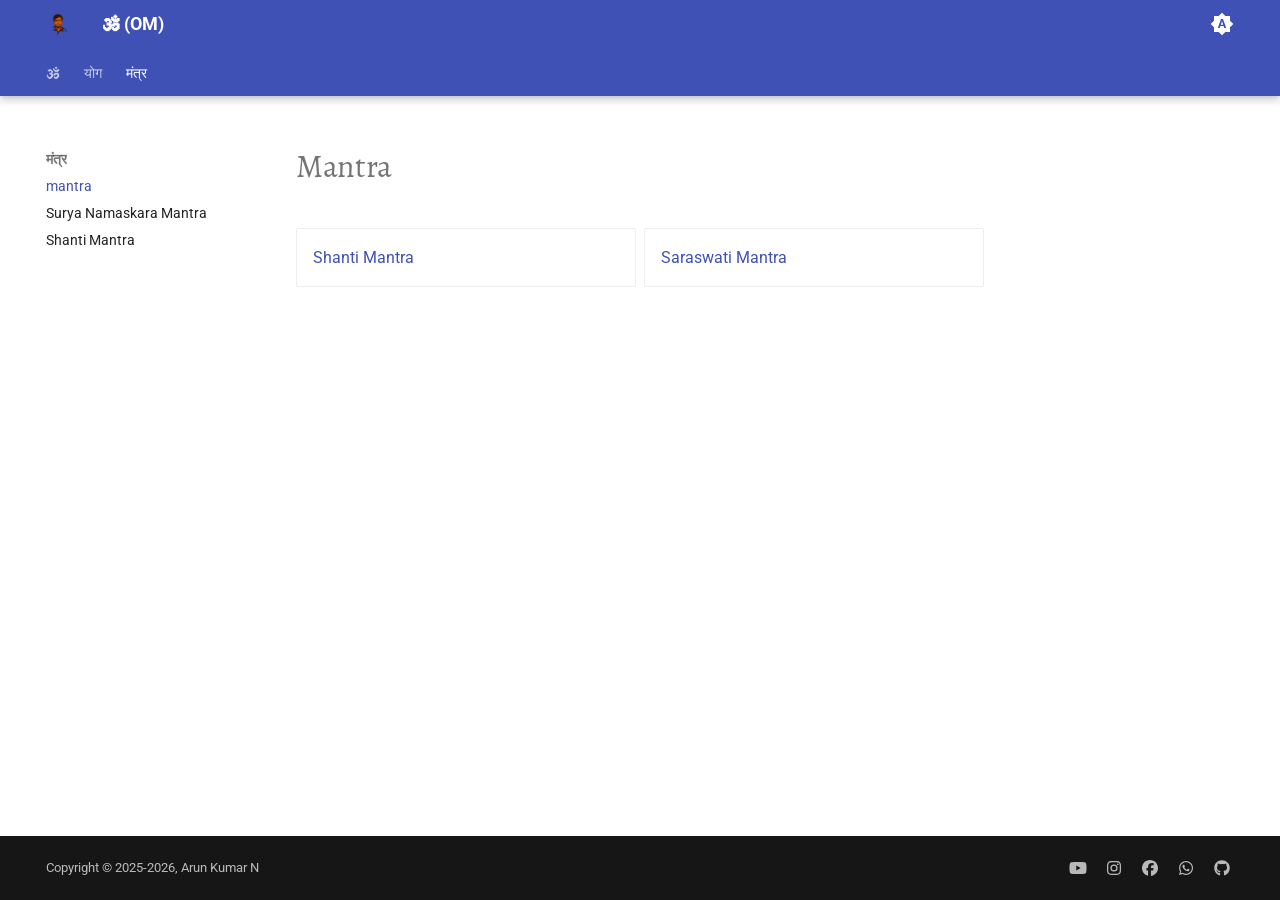
==== commit e9492fb3: "Deployed 945964a with MkDocs version: 1.6.1" ====
--- a/mantra/index.html
+++ b/mantra/index.html
@@ -16,7 +16,7 @@
         <link rel="prev" href="../yoga/patanjali-yoga-sutra/">
     
     
-        <link rel="next" href="shanti_mantra/">
+        <link rel="next" href="surya_namaskara_mantra/">
     
     
     <link rel="icon" href="../assets/image/favicon.png">
@@ -525,6 +525,34 @@
   
   
     <li class="md-nav__item">
+      <a href="surya_namaskara_mantra/" class="md-nav__link">
+        
+  
+  
+  <span class="md-ellipsis">
+    
+  
+    Surya Namaskara Mantra
+  
+
+    
+  </span>
+  
+  
+
+      </a>
+    </li>
+  
+
+              
+            
+              
+                
+  
+  
+  
+  
+    <li class="md-nav__item">
       <a href="shanti_mantra/" class="md-nav__link">
         
   
@@ -532,7 +560,7 @@
   <span class="md-ellipsis">
     
   
-    shanti mantra
+    Shanti Mantra
   
 
     
--- a/stylesheets/extra.css
+++ b/stylesheets/extra.css
@@ -1,3 +1,7 @@
+/* -- Fonts: full Indic + Latin coverage, loaded once -------------------- */
+@import url("https://fonts.googleapis.com/css2?family=Noto+Serif:wght@400;600;700&family=Noto+Serif+Devanagari:wght@400;600;700&family=Noto+Serif+Kannada:wght@400;600;700&family=Noto+Serif+Tamil:wght@400;600;700&family=Noto+Serif+Telugu:wght@400;600;700&family=Noto+Sans:wght@400;500;600&family=Noto+Sans+Devanagari:wght@400;500;600&family=Noto+Sans+Kannada:wght@400;500;600&family=Noto+Sans+Tamil:wght@400;500;600&family=Noto+Sans+Telugu:wght@400;500;600&family=Sahitya:wght@400;700&display=swap");
+
+
 :root {
     --md-admonition-icon--youtube: url('data:image/svg+xml;charset=utf-8,<svg xmlns="http://www.w3.org/2000/svg" viewBox="0 0 24 24"><path d="m10 15 5.19-3L10 9zm11.56-7.83c.13.47.22 1.1.28 1.9.07.8.1 1.49.1 2.09L22 12c0 2.19-.16 3.8-.44 4.83-.25.9-.83 1.48-1.73 1.73-.47.13-1.33.22-2.65.28-1.3.07-2.49.1-3.59.1L12 19c-4.19 0-6.8-.16-7.83-.44-.9-.25-1.48-.83-1.73-1.73-.13-.47-.22-1.1-.28-1.9-.07-.8-.1-1.49-.1-2.09L2 12c0-2.19.16-3.8.44-4.83.25-.9.83-1.48 1.73-1.73.47-.13 1.33-.22 2.65-.28 1.3-.07 2.49-.1 3.59-.1L12 5c4.19 0 6.8.16 7.83.44.9.25 1.48.83 1.73 1.73"/></svg>')
   }
@@ -24,3 +28,14 @@
   .md-color-green-link:hover, .md-color-red-link:hover  {
     color:#ffaa00!important;
   }
+
+  .md-typeset h1,
+  .md-typeset h2,
+  .md-typeset h3,
+  .md-typeset h4,
+  .md-typeset h5,
+  .md-typeset p {
+    font-family:  "Sahitya", "Noto Sans Kannada",
+    "Noto Sans Tamil", "Noto Sans Telugu", "Noto Sans", -apple-system,
+    sans-serif;
+  }
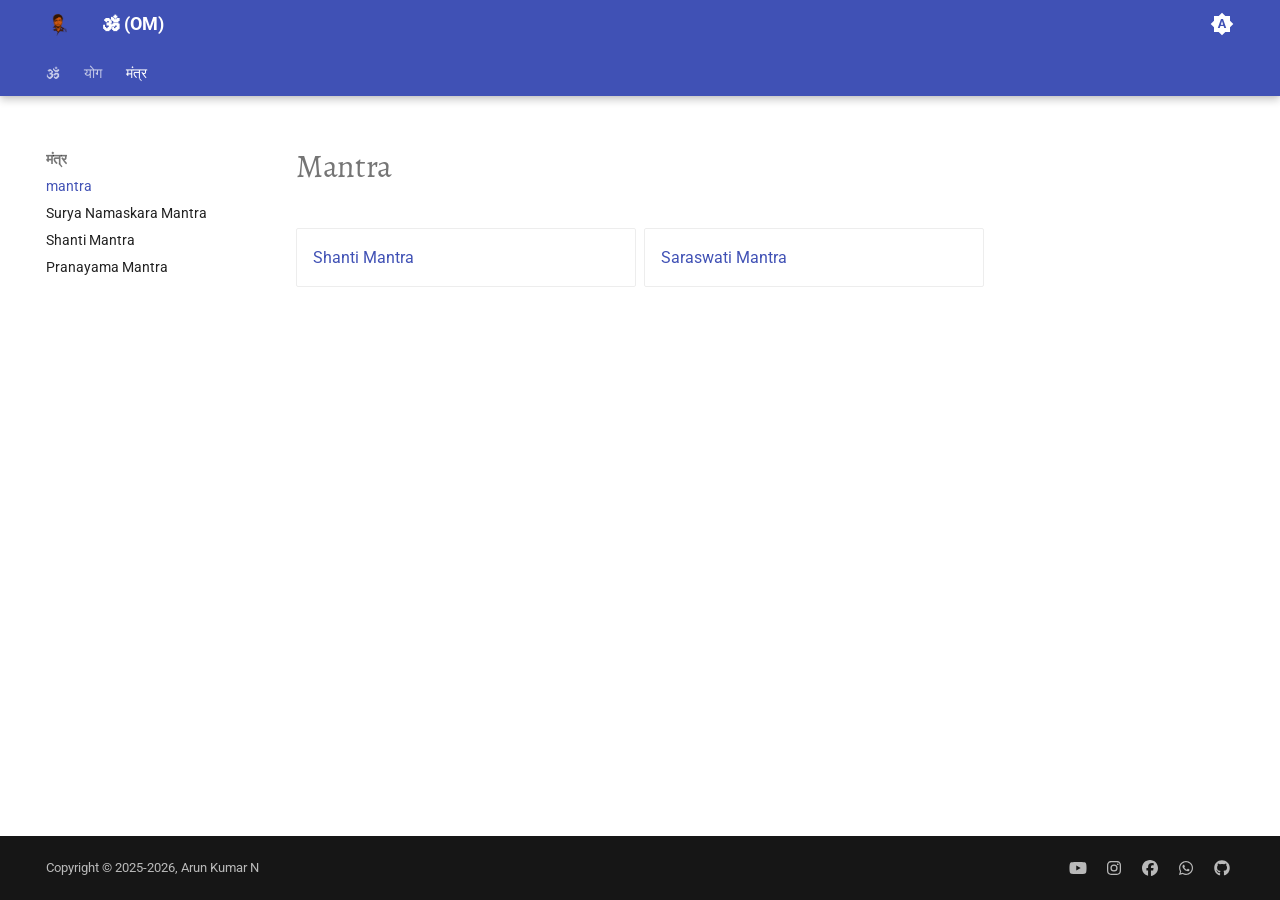
==== commit 26c12fec: "Deployed 77a2b0e with MkDocs version: 1.6.1" ====
--- a/mantra/index.html
+++ b/mantra/index.html
@@ -574,6 +574,34 @@
 
               
             
+              
+                
+  
+  
+  
+  
+    <li class="md-nav__item">
+      <a href="pranayama_mantra/" class="md-nav__link">
+        
+  
+  
+  <span class="md-ellipsis">
+    
+  
+    Pranayama Mantra
+  
+
+    
+  </span>
+  
+  
+
+      </a>
+    </li>
+  
+
+              
+            
           </ul>
         </nav>
       
--- a/stylesheets/extra.css
+++ b/stylesheets/extra.css
@@ -38,4 +38,10 @@
     font-family:  "Sahitya", "Noto Sans Kannada",
     "Noto Sans Tamil", "Noto Sans Telugu", "Noto Sans", -apple-system,
     sans-serif;
+  }
+
+  .vedic-text{
+    font-size:xx-large;
+    text-align: center;
+    
   }
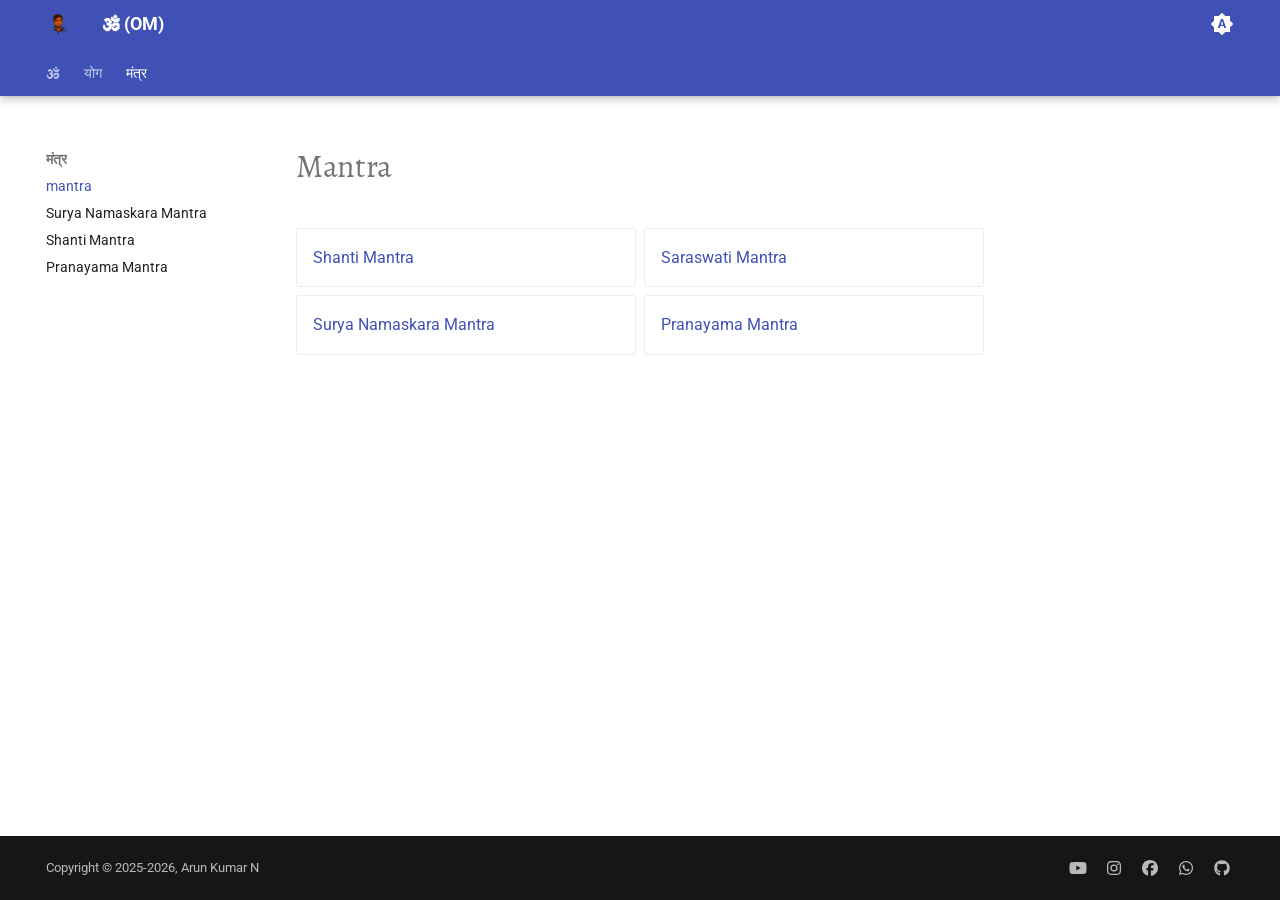
==== commit b50fb826: "Deployed 77a2b0e with MkDocs version: 1.6.1" ====
--- a/mantra/index.html
+++ b/mantra/index.html
@@ -649,6 +649,8 @@
 <ul>
 <li><a href="shanti_mantra/">Shanti Mantra</a></li>
 <li><a href="">Saraswati Mantra</a></li>
+<li><a href="surya_namaskara_mantra/">Surya Namaskara Mantra</a></li>
+<li><a href="pranayama_mantra/">Pranayama Mantra</a></li>
 </ul>
 </div></div>
 
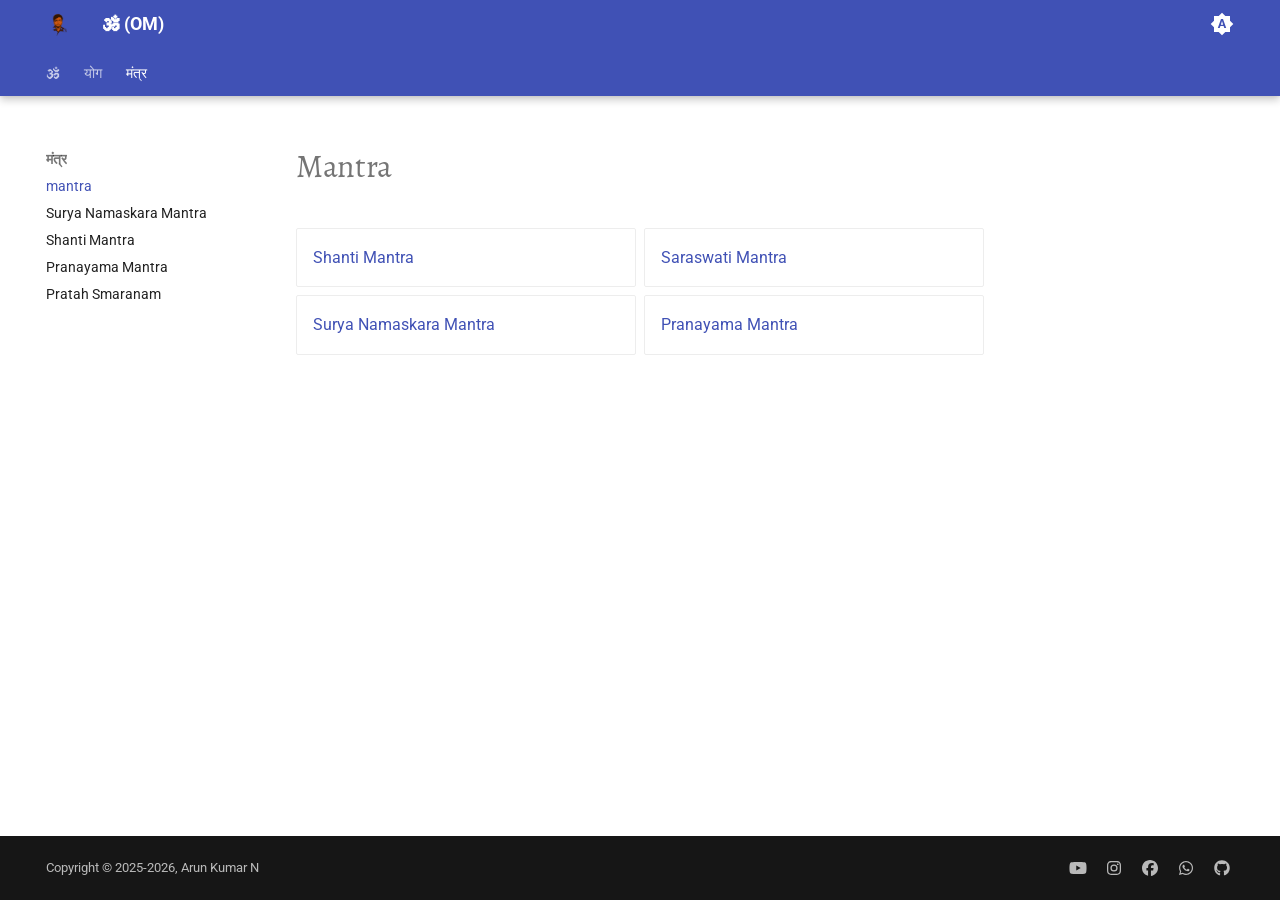
==== commit e36342a9: "Deployed 9426a26 with MkDocs version: 1.6.1" ====
--- a/mantra/index.html
+++ b/mantra/index.html
@@ -602,6 +602,34 @@
 
               
             
+              
+                
+  
+  
+  
+  
+    <li class="md-nav__item">
+      <a href="pratah_smaranam/" class="md-nav__link">
+        
+  
+  
+  <span class="md-ellipsis">
+    
+  
+    Pratah Smaranam
+  
+
+    
+  </span>
+  
+  
+
+      </a>
+    </li>
+  
+
+              
+            
           </ul>
         </nav>
       
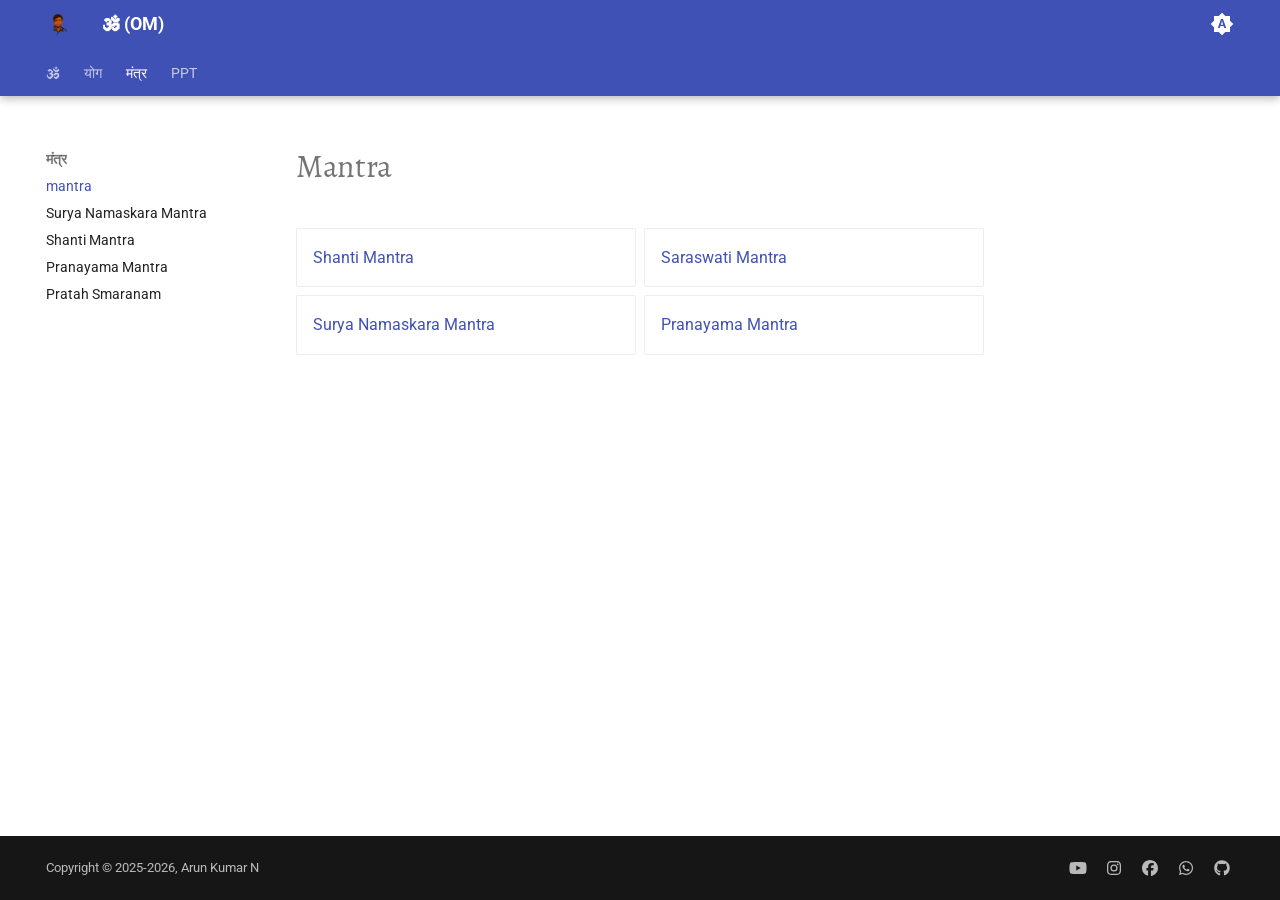
==== commit a1ba3ffc: "Deployed 4b9cf4e with MkDocs version: 1.6.1" ====
--- a/mantra/index.html
+++ b/mantra/index.html
@@ -13,7 +13,7 @@
         <link rel="canonical" href="https://om.arunkumarn.in/mantra/">
     
     
-        <link rel="prev" href="../yoga/patanjali-yoga-sutra/">
+        <link rel="prev" href="../yoga/asana/">
     
     
         <link rel="next" href="surya_namaskara_mantra/">
@@ -247,6 +247,25 @@
   
 
       
+        
+  
+  
+  
+  
+    <li class="md-tabs__item">
+      <a href="../presentation/" class="md-tabs__link">
+        
+  
+  
+    
+  
+  PPT
+
+      </a>
+    </li>
+  
+
+      
     </ul>
   </div>
 </nav>
@@ -418,6 +437,34 @@
 
               
             
+              
+                
+  
+  
+  
+  
+    <li class="md-nav__item">
+      <a href="../yoga/asana/" class="md-nav__link">
+        
+  
+  
+  <span class="md-ellipsis">
+    
+  
+    Asana
+  
+
+    
+  </span>
+  
+  
+
+      </a>
+    </li>
+  
+
+              
+            
           </ul>
         </nav>
       
@@ -633,6 +680,33 @@
           </ul>
         </nav>
       
+    </li>
+  
+
+    
+      
+      
+  
+  
+  
+  
+    <li class="md-nav__item">
+      <a href="../presentation/" class="md-nav__link">
+        
+  
+  
+  <span class="md-ellipsis">
+    
+  
+    PPT
+  
+
+    
+  </span>
+  
+  
+
+      </a>
     </li>
   
 
